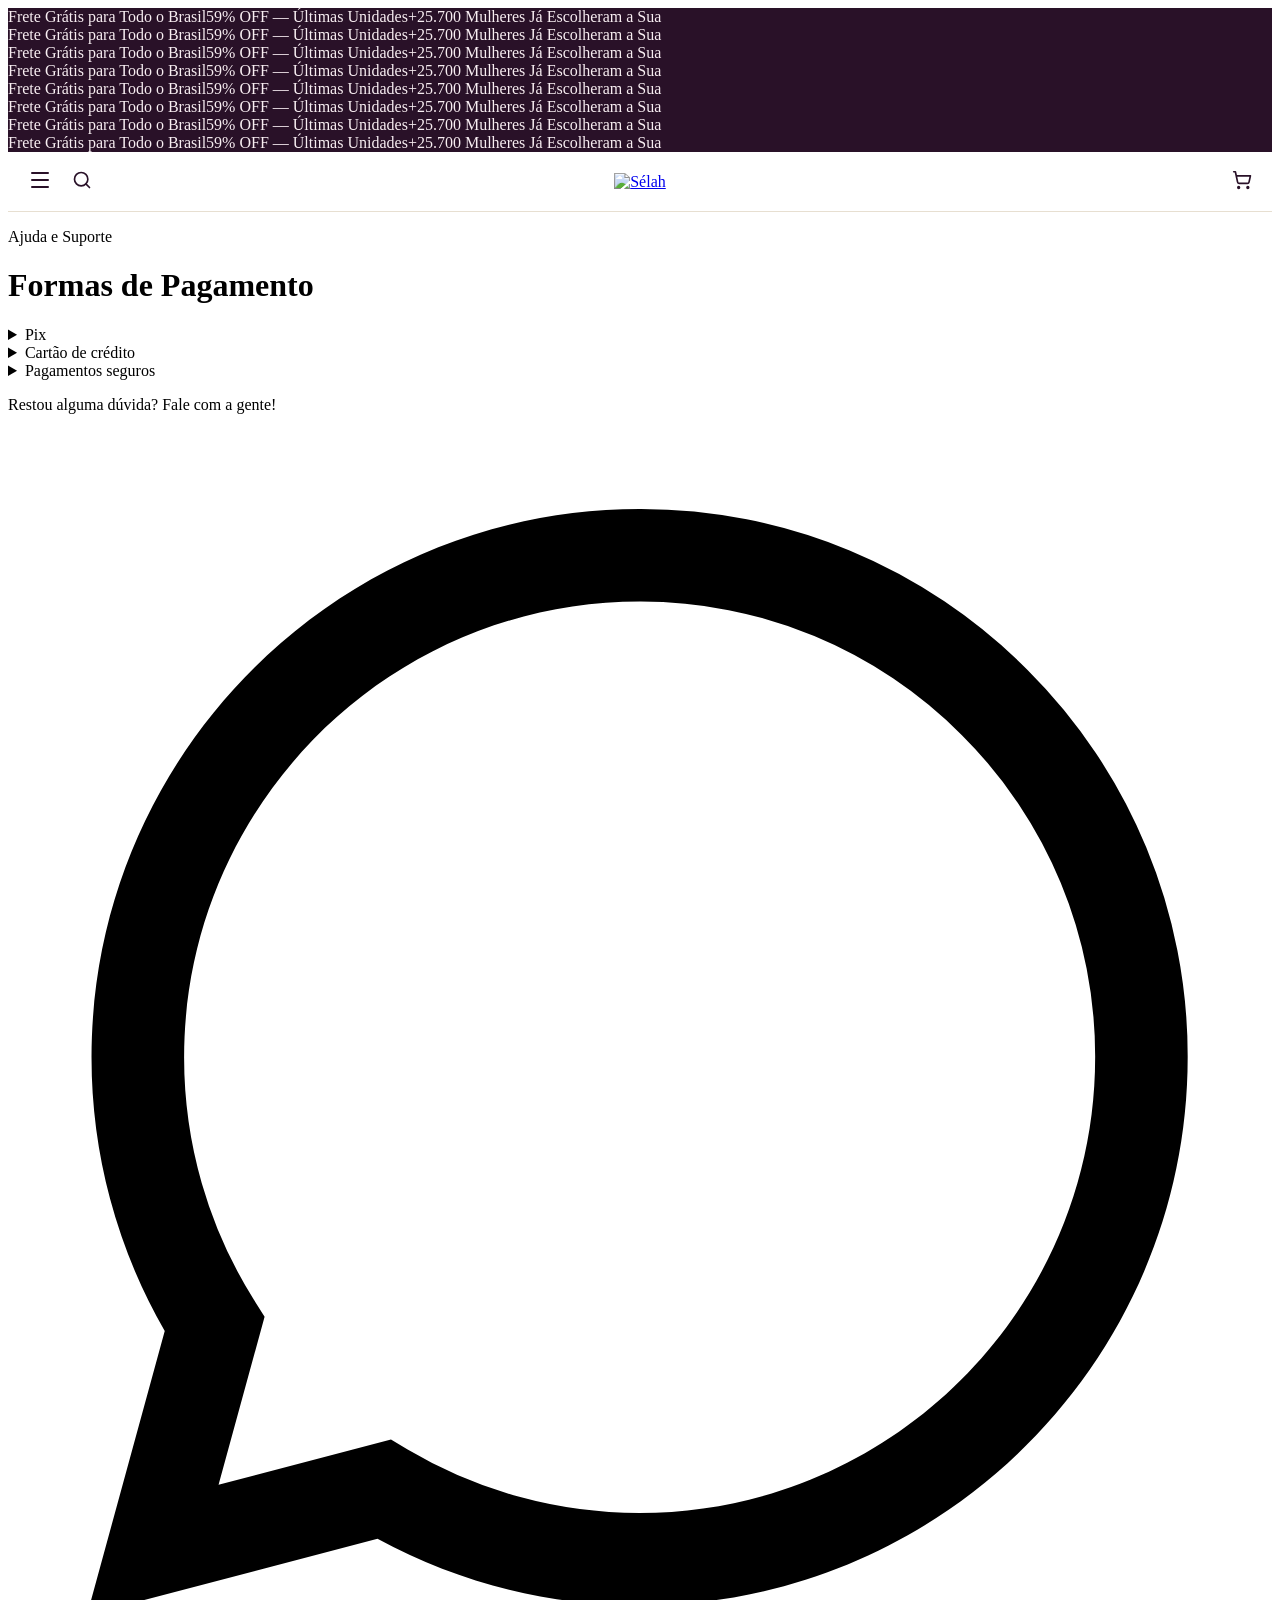
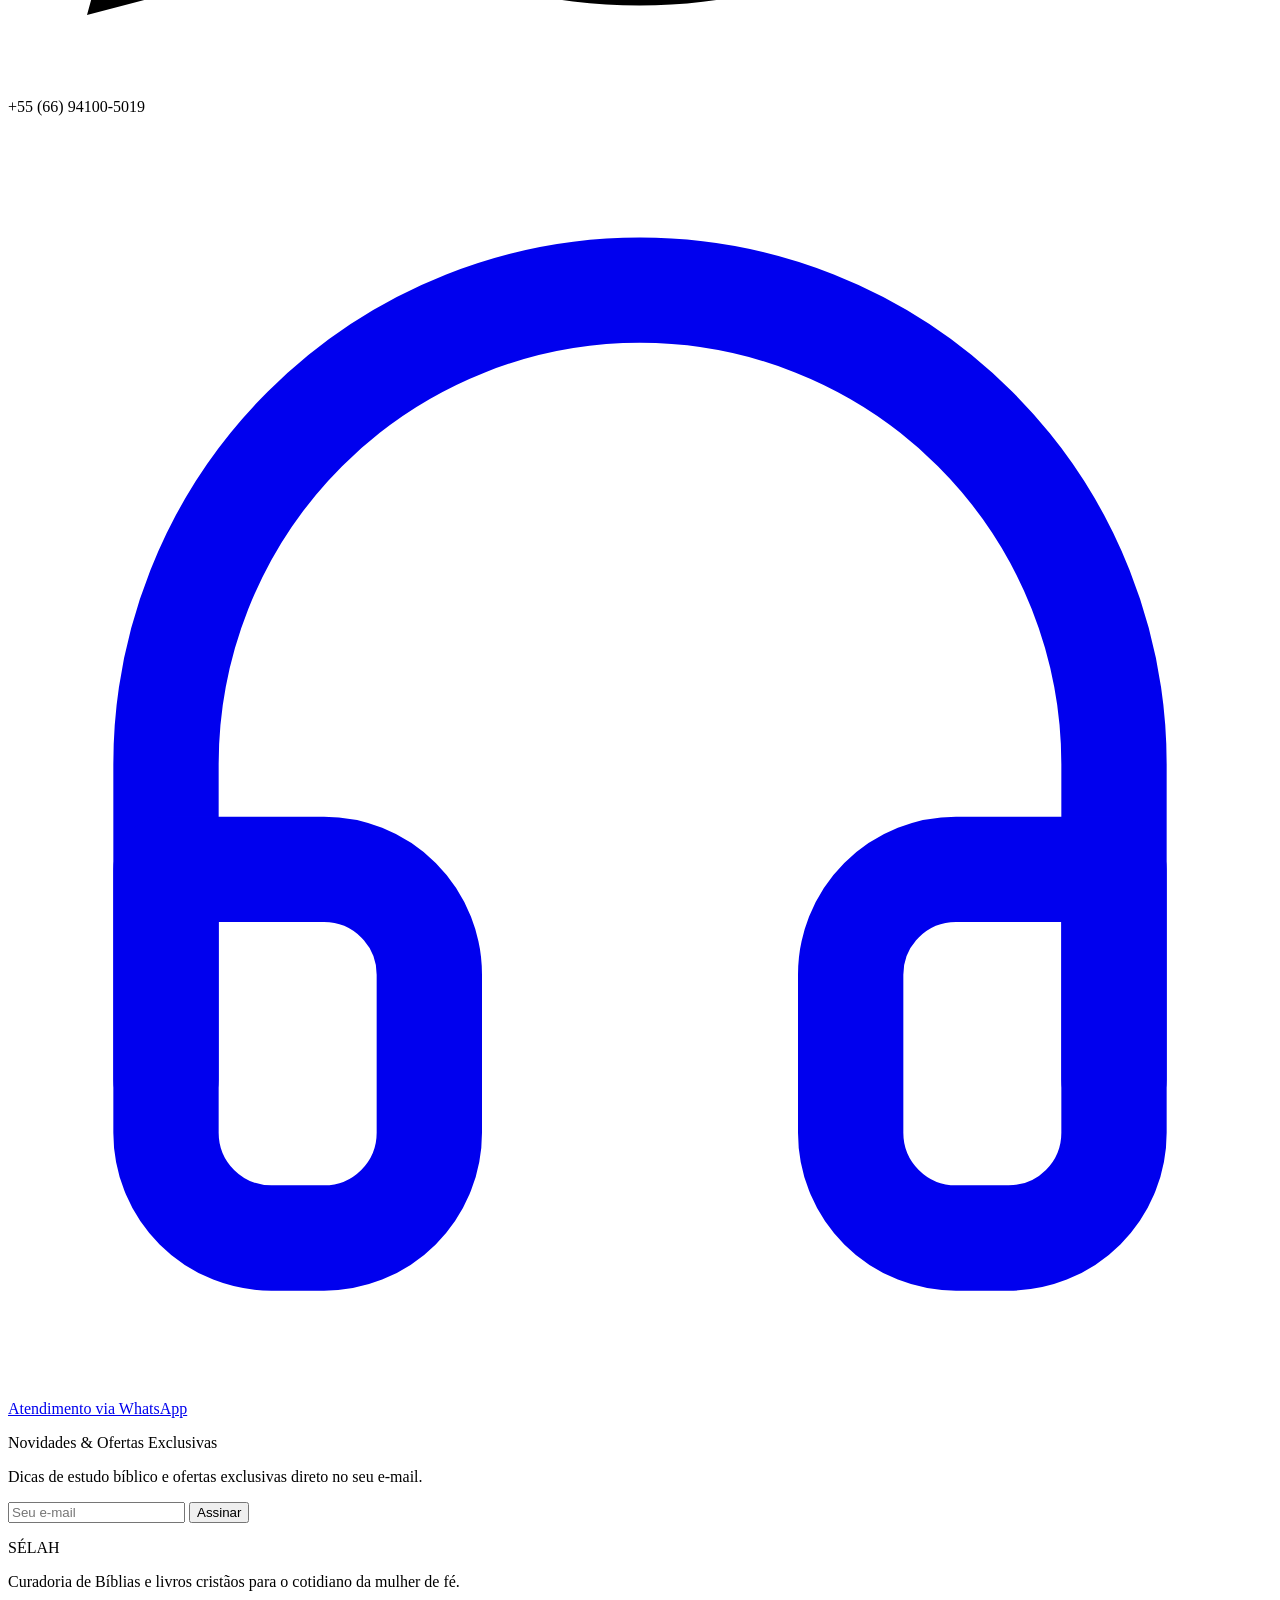
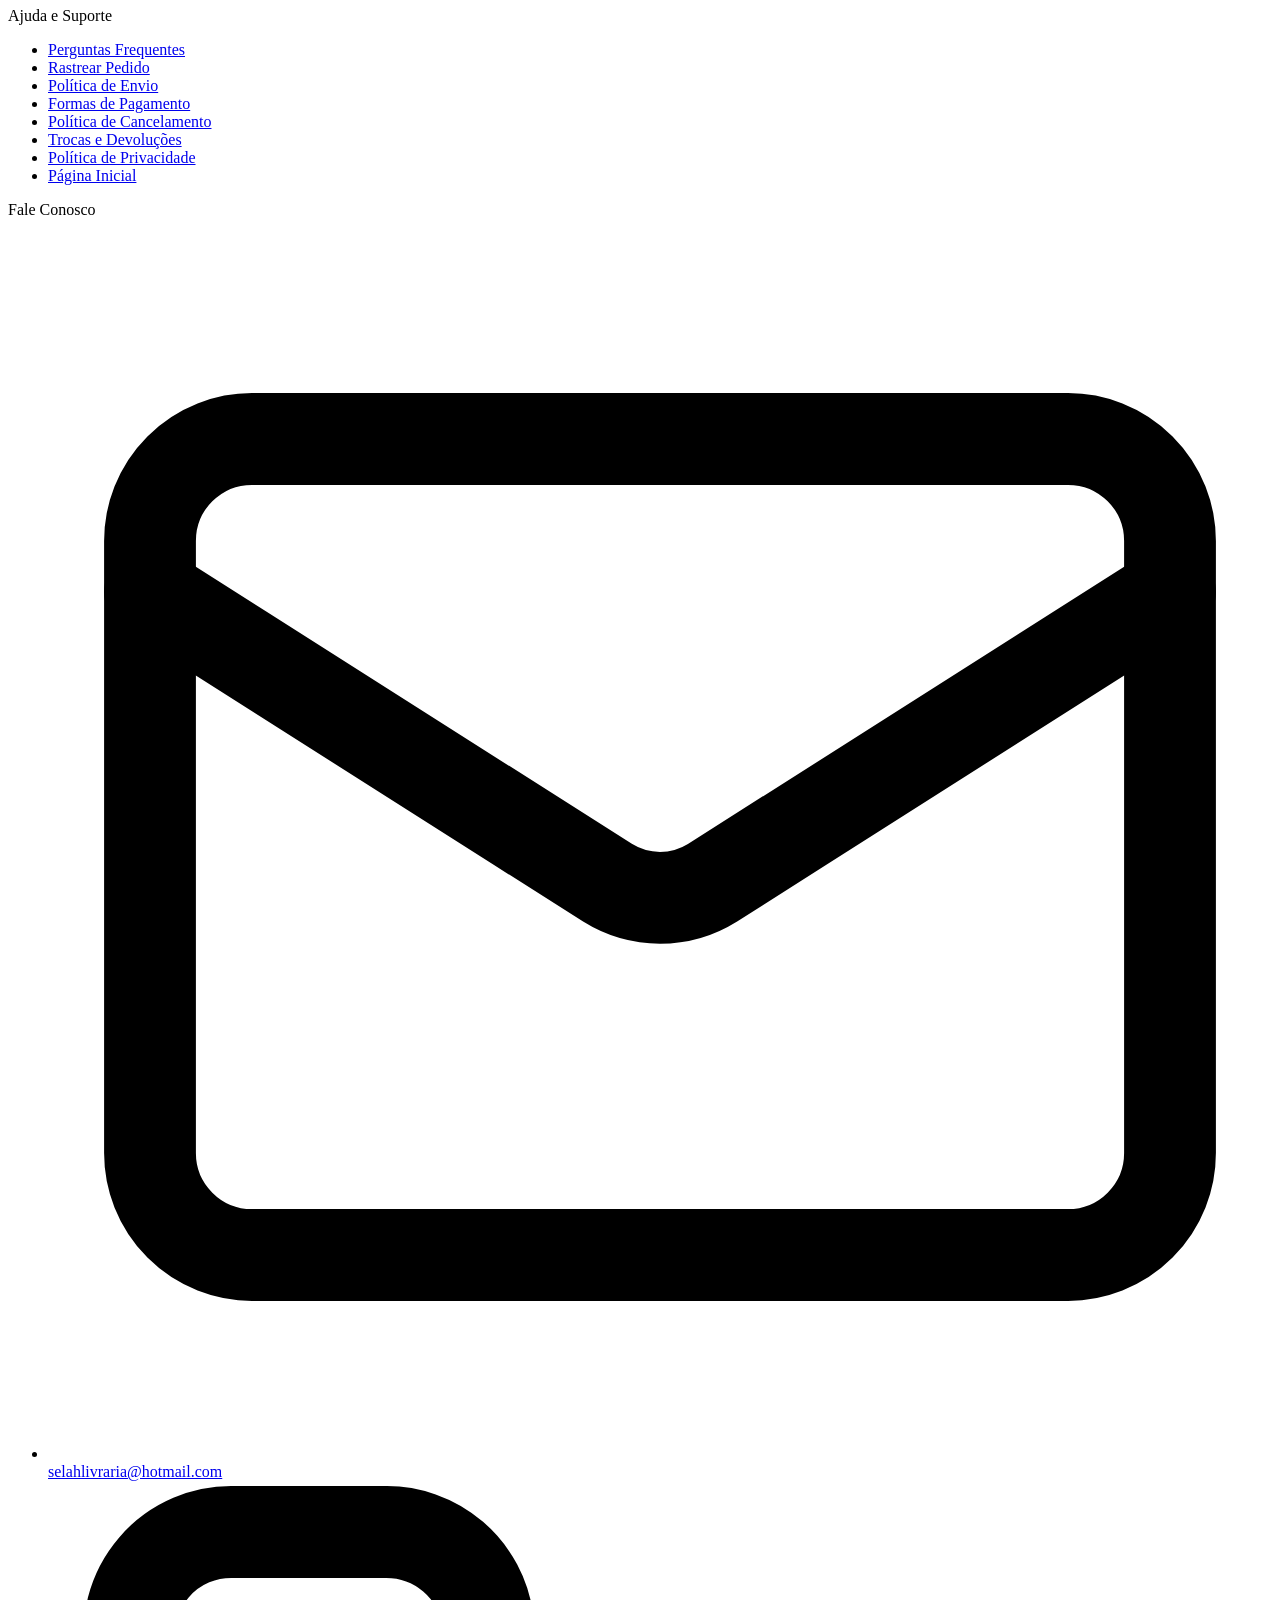
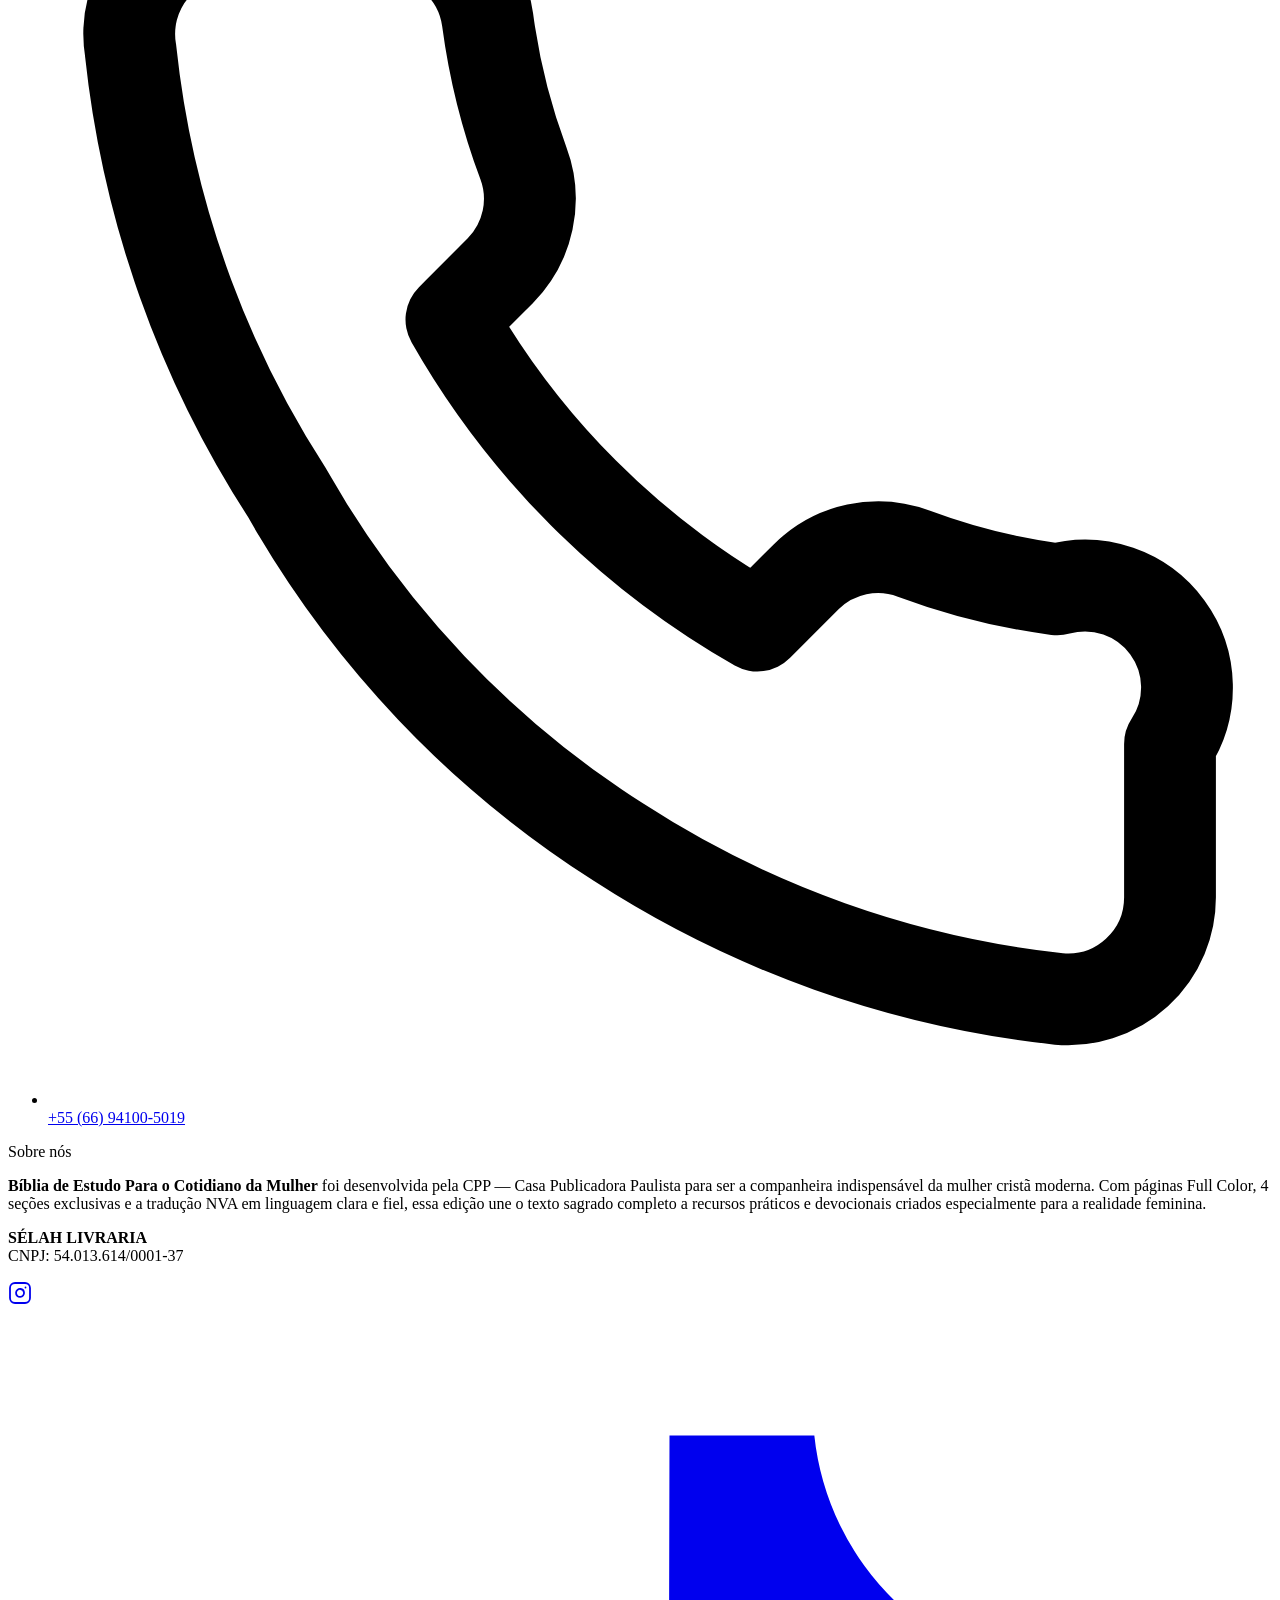
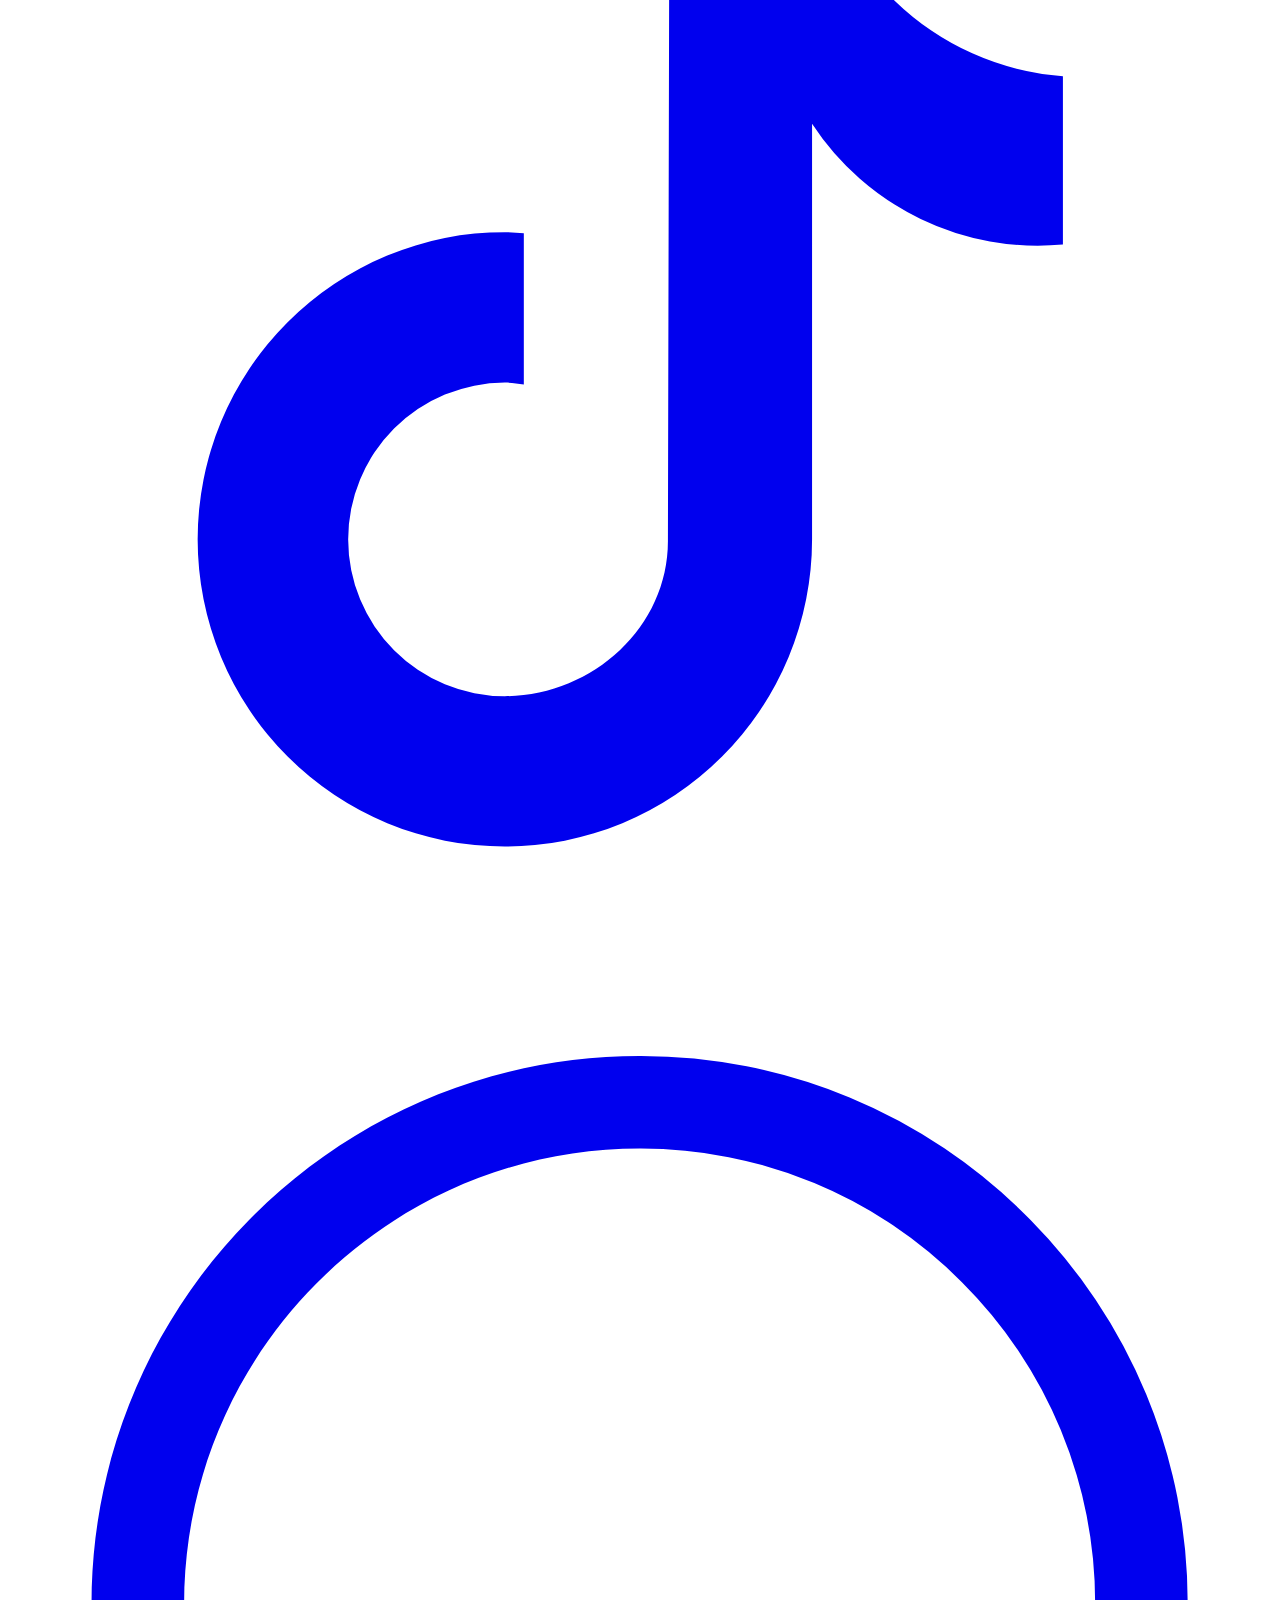
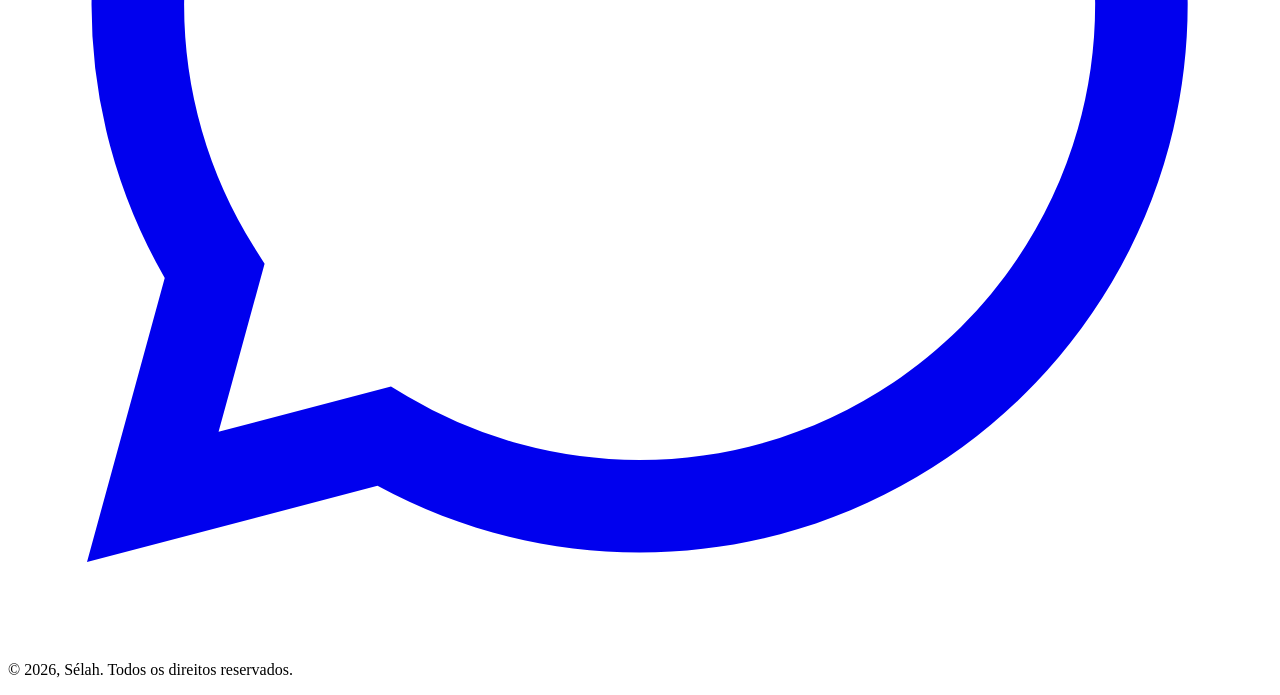
==== formas-pagamento.html @ a6e40df7 "Add files via upload" ====
<!DOCTYPE html>
<html lang="pt-BR">

<head>
  <meta charset="utf-8">
  <meta name="viewport" content="width=device-width, initial-scale=1, maximum-scale=1, user-scalable=no">
  <link rel="stylesheet" href="css/f5fcc142ae9e9986.css" data-precedence="next">
  <link rel="stylesheet" href="css/a6c7f16eb6a8bf47.css" data-precedence="next">
  <link rel="stylesheet" href="css/politicas.css">
  <meta name="theme-color" content="#98218B">
  <title>Formas de Pagamento | Sélah</title>
  <link rel="icon" href="images/icon-light-32x32.png" media="(prefers-color-scheme: light)">
  <link rel="icon" href="images/icon-dark-32x32.png" media="(prefers-color-scheme: dark)">
  <link rel="icon" href="images/icon.svg" type="image/svg+xml">
  <link rel="apple-touch-icon" href="images/apple-icon.png">
</head>

<body class="inter_f24cc0e0-module__s0XHNq__className playfair_display_6ce38315-module__TpZdXG__variable antialiased bg-gray-100">
  <div class="min-h-screen bg-white max-w-[430px] mx-auto">
    <div style="background-color:#291128;color:#F8EEF2" class="overflow-hidden">
      <div class="flex w-max items-center whitespace-nowrap py-2 marquee-scroll">
        <div class="flex items-center whitespace-nowrap" aria-hidden="false"><span class="flex items-center"><span class="px-3 text-sm font-bold">Frete Grátis para Todo o Brasil</span><span style="background-color:#7C3A6D" class="mx-2 h-2 w-2 rounded-full inline-block"></span></span><span class="flex items-center"><span class="px-3 text-sm font-bold">59% OFF — Últimas Unidades</span><span style="background-color:#7C3A6D" class="mx-2 h-2 w-2 rounded-full inline-block"></span></span><span class="flex items-center"><span class="px-3 text-sm font-bold">+25.700 Mulheres Já Escolheram a Sua</span><span style="background-color:#7C3A6D" class="mx-2 h-2 w-2 rounded-full inline-block"></span></span></div>
        <div class="flex items-center whitespace-nowrap" aria-hidden="true"><span class="flex items-center"><span class="px-3 text-sm font-bold">Frete Grátis para Todo o Brasil</span><span style="background-color:#7C3A6D" class="mx-2 h-2 w-2 rounded-full inline-block"></span></span><span class="flex items-center"><span class="px-3 text-sm font-bold">59% OFF — Últimas Unidades</span><span style="background-color:#7C3A6D" class="mx-2 h-2 w-2 rounded-full inline-block"></span></span><span class="flex items-center"><span class="px-3 text-sm font-bold">+25.700 Mulheres Já Escolheram a Sua</span><span style="background-color:#7C3A6D" class="mx-2 h-2 w-2 rounded-full inline-block"></span></span></div>
        <div class="flex items-center whitespace-nowrap" aria-hidden="true"><span class="flex items-center"><span class="px-3 text-sm font-bold">Frete Grátis para Todo o Brasil</span><span style="background-color:#7C3A6D" class="mx-2 h-2 w-2 rounded-full inline-block"></span></span><span class="flex items-center"><span class="px-3 text-sm font-bold">59% OFF — Últimas Unidades</span><span style="background-color:#7C3A6D" class="mx-2 h-2 w-2 rounded-full inline-block"></span></span><span class="flex items-center"><span class="px-3 text-sm font-bold">+25.700 Mulheres Já Escolheram a Sua</span><span style="background-color:#7C3A6D" class="mx-2 h-2 w-2 rounded-full inline-block"></span></span></div>
        <div class="flex items-center whitespace-nowrap" aria-hidden="true"><span class="flex items-center"><span class="px-3 text-sm font-bold">Frete Grátis para Todo o Brasil</span><span style="background-color:#7C3A6D" class="mx-2 h-2 w-2 rounded-full inline-block"></span></span><span class="flex items-center"><span class="px-3 text-sm font-bold">59% OFF — Últimas Unidades</span><span style="background-color:#7C3A6D" class="mx-2 h-2 w-2 rounded-full inline-block"></span></span><span class="flex items-center"><span class="px-3 text-sm font-bold">+25.700 Mulheres Já Escolheram a Sua</span><span style="background-color:#7C3A6D" class="mx-2 h-2 w-2 rounded-full inline-block"></span></span></div>
        <div class="flex items-center whitespace-nowrap" aria-hidden="true"><span class="flex items-center"><span class="px-3 text-sm font-bold">Frete Grátis para Todo o Brasil</span><span style="background-color:#7C3A6D" class="mx-2 h-2 w-2 rounded-full inline-block"></span></span><span class="flex items-center"><span class="px-3 text-sm font-bold">59% OFF — Últimas Unidades</span><span style="background-color:#7C3A6D" class="mx-2 h-2 w-2 rounded-full inline-block"></span></span><span class="flex items-center"><span class="px-3 text-sm font-bold">+25.700 Mulheres Já Escolheram a Sua</span><span style="background-color:#7C3A6D" class="mx-2 h-2 w-2 rounded-full inline-block"></span></span></div>
        <div class="flex items-center whitespace-nowrap" aria-hidden="true"><span class="flex items-center"><span class="px-3 text-sm font-bold">Frete Grátis para Todo o Brasil</span><span style="background-color:#7C3A6D" class="mx-2 h-2 w-2 rounded-full inline-block"></span></span><span class="flex items-center"><span class="px-3 text-sm font-bold">59% OFF — Últimas Unidades</span><span style="background-color:#7C3A6D" class="mx-2 h-2 w-2 rounded-full inline-block"></span></span><span class="flex items-center"><span class="px-3 text-sm font-bold">+25.700 Mulheres Já Escolheram a Sua</span><span style="background-color:#7C3A6D" class="mx-2 h-2 w-2 rounded-full inline-block"></span></span></div>
        <div class="flex items-center whitespace-nowrap" aria-hidden="true"><span class="flex items-center"><span class="px-3 text-sm font-bold">Frete Grátis para Todo o Brasil</span><span style="background-color:#7C3A6D" class="mx-2 h-2 w-2 rounded-full inline-block"></span></span><span class="flex items-center"><span class="px-3 text-sm font-bold">59% OFF — Últimas Unidades</span><span style="background-color:#7C3A6D" class="mx-2 h-2 w-2 rounded-full inline-block"></span></span><span class="flex items-center"><span class="px-3 text-sm font-bold">+25.700 Mulheres Já Escolheram a Sua</span><span style="background-color:#7C3A6D" class="mx-2 h-2 w-2 rounded-full inline-block"></span></span></div>
        <div class="flex items-center whitespace-nowrap" aria-hidden="true"><span class="flex items-center"><span class="px-3 text-sm font-bold">Frete Grátis para Todo o Brasil</span><span style="background-color:#7C3A6D" class="mx-2 h-2 w-2 rounded-full inline-block"></span></span><span class="flex items-center"><span class="px-3 text-sm font-bold">59% OFF — Últimas Unidades</span><span style="background-color:#7C3A6D" class="mx-2 h-2 w-2 rounded-full inline-block"></span></span><span class="flex items-center"><span class="px-3 text-sm font-bold">+25.700 Mulheres Já Escolheram a Sua</span><span style="background-color:#7C3A6D" class="mx-2 h-2 w-2 rounded-full inline-block"></span></span></div>
      </div>
    </div>
    <header style="background-color:#FFFFFF;border-bottom:1px solid #E7DFD1;position:sticky;top:0;z-index:50;">
      <div style="display:grid;grid-template-columns:1fr 1fr 1fr;align-items:center;padding:12px 16px;">
        <div style="display:flex;align-items:center;gap:12px;">
          <button style="padding:4px;background:none;border:none;cursor:pointer;" aria-label="Menu">
            <svg xmlns="http://www.w3.org/2000/svg" width="24" height="24" viewBox="0 0 24 24" fill="none" stroke="#291128" stroke-width="2" stroke-linecap="round" stroke-linejoin="round" aria-hidden="true">
              <path d="M4 5h16"></path><path d="M4 12h16"></path><path d="M4 19h16"></path>
            </svg>
          </button>
          <button style="padding:4px;background:none;border:none;cursor:pointer;" aria-label="Buscar">
            <svg xmlns="http://www.w3.org/2000/svg" width="20" height="20" viewBox="0 0 24 24" fill="none" stroke="#291128" stroke-width="2" stroke-linecap="round" stroke-linejoin="round" aria-hidden="true">
              <path d="m21 21-4.34-4.34"></path><circle cx="11" cy="11" r="8"></circle>
            </svg>
          </button>
        </div>
        <div style="display:flex;justify-content:center;align-items:center;">
          <a href="index.html" aria-label="Sélah — Fé Para Todos os Dias" class="site-logo">
            <img class="site-logo__image" src="images/logo-selah-1-trim.png" alt="Sélah">
          </a>
        </div>
        <div style="display:flex;align-items:center;justify-content:flex-end;gap:12px;">
          <button style="padding:4px;background:none;border:none;cursor:pointer;position:relative;" aria-label="Carrinho">
            <svg xmlns="http://www.w3.org/2000/svg" width="20" height="20" viewBox="0 0 24 24" fill="none" stroke="#291128" stroke-width="2" stroke-linecap="round" stroke-linejoin="round" aria-hidden="true">
              <circle cx="8" cy="21" r="1"></circle><circle cx="19" cy="21" r="1"></circle>
              <path d="M2.05 2.05h2l2.66 12.42a2 2 0 0 0 2 1.58h9.78a2 2 0 0 0 1.95-1.57l1.65-7.43H5.12"></path>
            </svg>
          </button>
        </div>
      </div>
    </header>

    <main class="pol-main">
      <p class="pol-eyebrow">Ajuda e Suporte</p>
      <h1 class="pol-title">Formas de Pagamento</h1>

      <div class="pol-faq__list">
        <details class="pol-faq__item">
          <summary>Pix</summary>
          <p>Pagamento à vista, com <strong>aprovação imediata</strong> e <strong>10% de desconto</strong>.</p>
        </details>
        <details class="pol-faq__item">
          <summary>Cartão de crédito</summary>
          <p>Pagamento <strong>parcelado no cartão de crédito</strong>, com as opções de parcelamento exibidas diretamente no checkout no momento da compra.</p>
        </details>
        <details class="pol-faq__item">
          <summary>Pagamentos seguros</summary>
          <p>Seus dados são protegidos em todas as etapas da compra, <strong>do checkout à confirmação do pedido</strong>.</p>
        </details>
      </div>

      <div class="pol-contact">
        <p class="pol-contact__heading">Restou alguma dúvida? Fale com a gente!</p>
        <p class="pol-contact__sub">
          <svg viewBox="0 0 24 24" fill="currentColor" aria-hidden="true">
            <path d="M19.354 4.552a10.336 10.336 0 0 0-7.36-3.052C6.257 1.5 1.588 6.168 1.586 11.905a10.383 10.383 0 0 0 1.39 5.202L1.5 22.5l5.516-1.447c1.52.83 3.232 1.266 4.973 1.266h.004c5.736 0 10.404-4.668 10.406-10.405a10.342 10.342 0 0 0-3.045-7.362Zm-7.36 16.01h-.004a8.639 8.639 0 0 1-4.402-1.205l-.316-.188-3.274.859.874-3.192-.206-.327a8.626 8.626 0 0 1-1.322-4.603c.002-4.769 3.882-8.649 8.653-8.649a8.59 8.59 0 0 1 6.115 2.537 8.596 8.596 0 0 1 2.53 6.119c-.002 4.769-3.881 8.649-8.649 8.649Z"></path>
          </svg>
          +55 (66) 94100-5019
        </p>
        <a href="https://wa.me/5566941005019" target="_blank" rel="noopener noreferrer" class="pol-contact__btn">
          <svg viewBox="0 0 24 24" fill="none" stroke="currentColor" stroke-width="2" stroke-linecap="round" stroke-linejoin="round" aria-hidden="true">
            <path d="M3 18v-6a9 9 0 0 1 18 0v6"></path>
            <path d="M21 19a2 2 0 0 1-2 2h-1a2 2 0 0 1-2-2v-3a2 2 0 0 1 2-2h3zM3 19a2 2 0 0 0 2 2h1a2 2 0 0 0 2-2v-3a2 2 0 0 0-2-2H3z"></path>
          </svg>
          Atendimento via WhatsApp
        </a>
      </div>
    </main>

    <footer class="pb-24 site-footer">
      <div class="px-4 site-footer__inner">
        <div class="site-footer__newsletter">
          <div class="site-footer__newsletter-inner">
            <div class="site-footer__newsletter-text">
              <p class="site-footer__newsletter-title">Novidades &amp; Ofertas Exclusivas</p>
              <p class="site-footer__newsletter-sub">Dicas de estudo bíblico e ofertas exclusivas direto no seu e-mail.</p>
            </div>
            <form class="site-footer__newsletter-form" onsubmit="return false;">
              <div class="site-footer__newsletter-field">
                <input id="footer-email" type="email" placeholder="Seu e-mail" autocomplete="email" required
                  class="site-footer__newsletter-input">
                <button type="submit" class="site-footer__newsletter-button" aria-label="Assinar">Assinar</button>
              </div>
            </form>
          </div>
        </div>
        <div class="py-8 border-b border-white/10 site-footer__section site-footer__brand" inert aria-disabled="true">
          <p class="font-bold mb-3">SÉLAH</p>
          <p class="text-sm">Curadoria de Bíblias e livros cristãos para o cotidiano da mulher de fé.</p>
        </div>
        <div class="py-8 border-b border-white/10 site-footer__section site-footer__help">
          <p class="font-bold mb-4">Ajuda e Suporte</p>
          <ul class="space-y-3 text-sm text-white">
            <li><a href="index.html#product-faq" class="inline-block transition-colors">Perguntas Frequentes</a></li>
            <li><a href="rastrear-pedido.html" class="inline-block transition-colors">Rastrear Pedido</a></li>
            <li><a href="politica-frete.html" class="inline-block transition-colors">Política de Envio</a></li>
            <li><a href="formas-pagamento.html" class="inline-block transition-colors">Formas de Pagamento</a></li>
            <li><a href="politica-cancelamento.html" class="inline-block transition-colors">Política de Cancelamento</a></li>
            <li><a href="politica-devolucao.html" class="inline-block transition-colors">Trocas e Devoluções</a></li>
            <li><a href="politica-privacidade.html" class="inline-block transition-colors">Política de Privacidade</a></li>
            <li><a href="index.html" class="inline-block transition-colors">Página Inicial</a></li>
          </ul>
        </div>
        <div class="py-8 border-b border-white/10 site-footer__section site-footer__contact" inert aria-disabled="true">
          <p class="font-bold mb-4">Fale Conosco</p>
          <ul class="space-y-3 text-sm text-white">
            <li class="flex items-center gap-2"><svg class="w-4 h-4 flex-shrink-0 text-white" viewBox="0 0 24 24"
                fill="none" stroke="currentColor" stroke-width="1.8" stroke-linecap="round" stroke-linejoin="round">
                <rect width="20" height="16" x="2" y="4" rx="2"></rect>
                <path d="m22 7-8.97 5.7a1.94 1.94 0 0 1-2.06 0L2 7"></path>
              </svg><a href="mailto:selahlivraria@hotmail.com"
                class="hover:text-white transition-colors">selahlivraria@hotmail.com</a></li>
            <li class="flex items-center gap-2"><svg class="w-4 h-4 flex-shrink-0 text-white" viewBox="0 0 24 24"
                fill="none" stroke="currentColor" stroke-width="1.8" stroke-linecap="round" stroke-linejoin="round">
                <path
                  d="M22 16.92v3a2 2 0 0 1-2.18 2 19.79 19.79 0 0 1-8.63-3.07A19.5 19.5 0 0 1 4.69 12a19.79 19.79 0 0 1-3.07-8.67A2 2 0 0 1 3.62 1h3a2 2 0 0 1 2 1.72c.127.96.361 1.903.7 2.81a2 2 0 0 1-.45 2.11L7.91 8.6a16 16 0 0 0 6 6l.96-.96a2 2 0 0 1 2.11-.45c.907.339 1.85.573 2.81.7A2 2 0 0 1 22 16.92Z">
                </path>
              </svg><a href="tel:+5566941005019" class="hover:text-white transition-colors">+55 (66) 94100-5019</a></li>
          </ul>
        </div>
        <div class="py-8 border-b border-white/10 site-footer__section site-footer__about" inert aria-disabled="true">
          <p class="font-bold mb-4">Sobre nós</p>
          <div class="text-sm text-white leading-relaxed">
            <p><strong class="text-white">Bíblia de Estudo Para o Cotidiano da Mulher</strong> foi desenvolvida pela CPP — Casa Publicadora Paulista para ser a companheira indispensável da mulher cristã moderna. Com páginas Full Color, 4 seções exclusivas e a tradução NVA em linguagem clara e fiel, essa edição une o texto sagrado completo a recursos práticos e devocionais criados especialmente para a realidade feminina.
            </p>
          </div>
        </div>
        <div class="py-8 border-b border-white/10 site-footer__section site-footer__legal" inert aria-disabled="true">
          <div class="text-sm text-white leading-relaxed space-y-3">
            <p><strong class="text-white">SÉLAH LIVRARIA</strong><br>CNPJ: 54.013.614/0001-37</p>
          </div>
        </div>
        <div class="py-8 space-y-6 site-footer__section site-footer__bottom" inert aria-disabled="true">
          <div class="flex items-center gap-5 site-footer__social"><a href="#" target="_blank" rel="noopener noreferrer"
              aria-label="Seguir em Instagram" class="text-white hover:text-white transition-colors"><svg
                xmlns="http://www.w3.org/2000/svg" width="24" height="24" viewBox="0 0 24 24" fill="none"
                stroke="currentColor" stroke-width="1.8" stroke-linecap="round" stroke-linejoin="round"
                class="lucide lucide-instagram w-[27px] h-[27px]" aria-hidden="true">
                <rect width="20" height="20" x="2" y="2" rx="5" ry="5"></rect>
                <path d="M16 11.37A4 4 0 1 1 12.63 8 4 4 0 0 1 16 11.37z"></path>
                <line x1="17.5" x2="17.51" y1="6.5" y2="6.5"></line>
              </svg></a><a href="#" target="_blank" rel="noopener noreferrer" aria-label="Seguir em TikTok"
              class="text-white hover:text-white transition-colors"><svg class="w-[27px] h-[27px]"
                viewBox="0 0 24 24" fill="currentColor">
                <path
                  d="M20.027 10.168a5.125 5.125 0 0 1-4.76-2.294v7.893a5.833 5.833 0 1 1-5.834-5.834c.122 0 .241.011.361.019v2.874c-.12-.014-.237-.036-.36-.036a2.977 2.977 0 0 0 0 5.954c1.644 0 3.096-1.295 3.096-2.94L12.56 2.4h2.75a5.122 5.122 0 0 0 4.72 4.573v3.195">
                </path>
              </svg></a><a href="#" target="_blank" rel="noopener noreferrer" aria-label="Seguir em WhatsApp"
              class="text-white hover:text-white transition-colors"><svg class="w-[27px] h-[27px]"
                viewBox="0 0 24 24" fill="currentColor">
                <path
                  d="M19.354 4.552a10.336 10.336 0 0 0-7.36-3.052C6.257 1.5 1.588 6.168 1.586 11.905a10.383 10.383 0 0 0 1.39 5.202L1.5 22.5l5.516-1.447c1.52.83 3.232 1.266 4.973 1.266h.004c5.736 0 10.404-4.668 10.406-10.405a10.342 10.342 0 0 0-3.045-7.362Zm-7.36 16.01h-.004a8.639 8.639 0 0 1-4.402-1.205l-.316-.188-3.274.859.874-3.192-.206-.327a8.626 8.626 0 0 1-1.322-4.603c.002-4.769 3.882-8.649 8.653-8.649a8.59 8.59 0 0 1 6.115 2.537 8.596 8.596 0 0 1 2.53 6.119c-.002 4.769-3.881 8.649-8.649 8.649Z">
                </path>
              </svg></a></div>
          <p class="text-sm text-white">© 2026, Sélah. Todos os direitos reservados.</p>
        </div>
      </div>
    </footer>
  </div>
  <script src="js/politicas.js"></script>
<script type="module" src="https://static.cloudflareinsights.com/beacon.min.js/v31edd6df95cf4e85bb4c19e7a9bdbcba1788362987495" integrity="sha512-iIg7k2xntmwu6/uSb5tpc/hySgZc4eoL31yB29W6tJFo2akwjPWcEqnCEdJvGexCL0KEQwVYv5BlowfhVz26hg==" data-cf-beacon='{"version":"2024.11.0","token":"9e795de3059e4f17a256465e2545e3fc","r":1,"spa":2}' crossorigin="anonymous"></script>
</body>

</html>
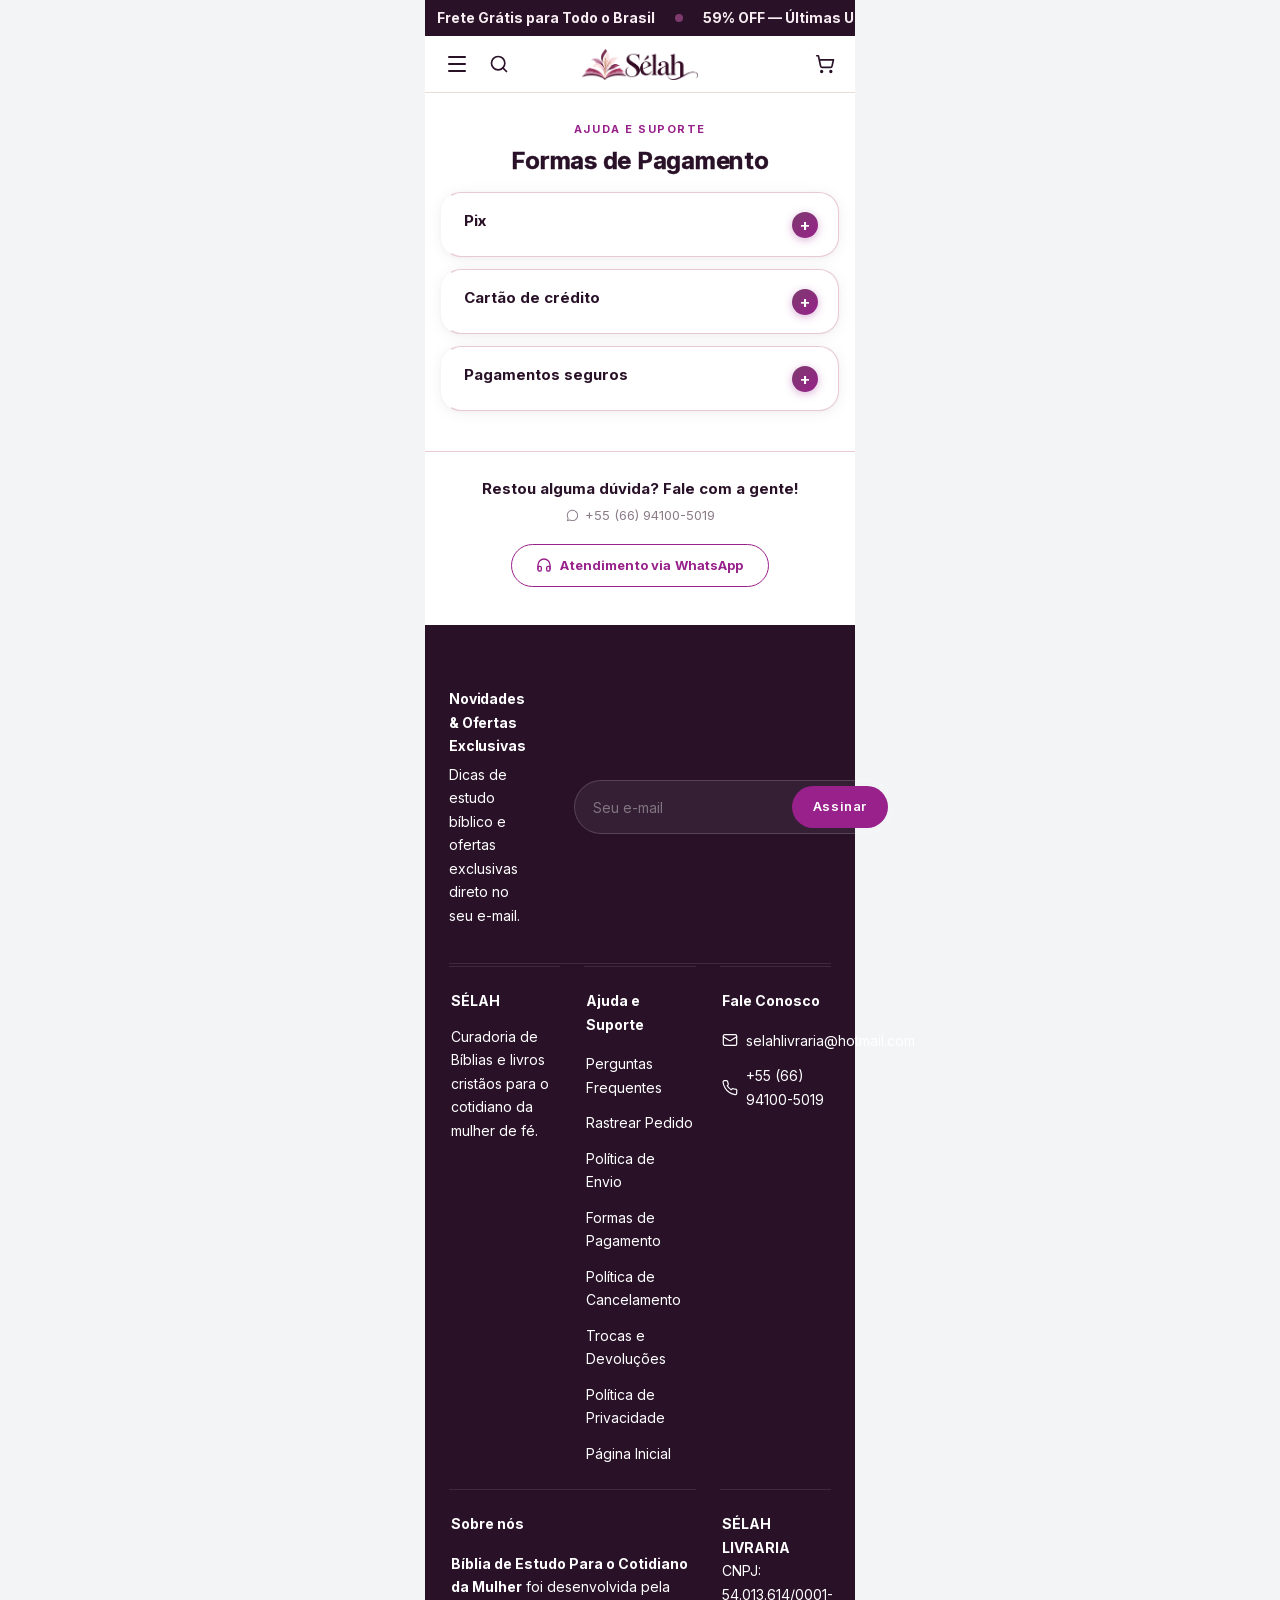
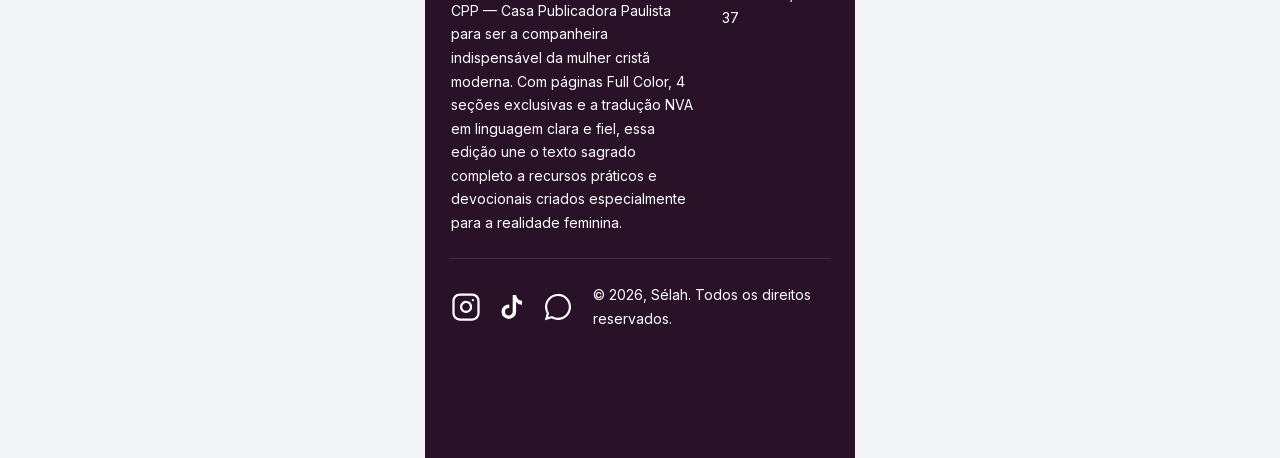
==== commit c7fed0d5: "Site inicial: landing page da Biblia de Estudo Para o Cotidiano da Mulher Co-Authored-By: Claude Son" ====
--- a/formas-pagamento.html
+++ b/formas-pagamento.html
@@ -1,193 +1,193 @@
-<!DOCTYPE html>
-<html lang="pt-BR">
-
-<head>
-  <meta charset="utf-8">
-  <meta name="viewport" content="width=device-width, initial-scale=1, maximum-scale=1, user-scalable=no">
-  <link rel="stylesheet" href="css/f5fcc142ae9e9986.css" data-precedence="next">
-  <link rel="stylesheet" href="css/a6c7f16eb6a8bf47.css" data-precedence="next">
-  <link rel="stylesheet" href="css/politicas.css">
-  <meta name="theme-color" content="#98218B">
-  <title>Formas de Pagamento | Sélah</title>
-  <link rel="icon" href="images/icon-light-32x32.png" media="(prefers-color-scheme: light)">
-  <link rel="icon" href="images/icon-dark-32x32.png" media="(prefers-color-scheme: dark)">
-  <link rel="icon" href="images/icon.svg" type="image/svg+xml">
-  <link rel="apple-touch-icon" href="images/apple-icon.png">
-</head>
-
-<body class="inter_f24cc0e0-module__s0XHNq__className playfair_display_6ce38315-module__TpZdXG__variable antialiased bg-gray-100">
-  <div class="min-h-screen bg-white max-w-[430px] mx-auto">
-    <div style="background-color:#291128;color:#F8EEF2" class="overflow-hidden">
-      <div class="flex w-max items-center whitespace-nowrap py-2 marquee-scroll">
-        <div class="flex items-center whitespace-nowrap" aria-hidden="false"><span class="flex items-center"><span class="px-3 text-sm font-bold">Frete Grátis para Todo o Brasil</span><span style="background-color:#7C3A6D" class="mx-2 h-2 w-2 rounded-full inline-block"></span></span><span class="flex items-center"><span class="px-3 text-sm font-bold">59% OFF — Últimas Unidades</span><span style="background-color:#7C3A6D" class="mx-2 h-2 w-2 rounded-full inline-block"></span></span><span class="flex items-center"><span class="px-3 text-sm font-bold">+25.700 Mulheres Já Escolheram a Sua</span><span style="background-color:#7C3A6D" class="mx-2 h-2 w-2 rounded-full inline-block"></span></span></div>
-        <div class="flex items-center whitespace-nowrap" aria-hidden="true"><span class="flex items-center"><span class="px-3 text-sm font-bold">Frete Grátis para Todo o Brasil</span><span style="background-color:#7C3A6D" class="mx-2 h-2 w-2 rounded-full inline-block"></span></span><span class="flex items-center"><span class="px-3 text-sm font-bold">59% OFF — Últimas Unidades</span><span style="background-color:#7C3A6D" class="mx-2 h-2 w-2 rounded-full inline-block"></span></span><span class="flex items-center"><span class="px-3 text-sm font-bold">+25.700 Mulheres Já Escolheram a Sua</span><span style="background-color:#7C3A6D" class="mx-2 h-2 w-2 rounded-full inline-block"></span></span></div>
-        <div class="flex items-center whitespace-nowrap" aria-hidden="true"><span class="flex items-center"><span class="px-3 text-sm font-bold">Frete Grátis para Todo o Brasil</span><span style="background-color:#7C3A6D" class="mx-2 h-2 w-2 rounded-full inline-block"></span></span><span class="flex items-center"><span class="px-3 text-sm font-bold">59% OFF — Últimas Unidades</span><span style="background-color:#7C3A6D" class="mx-2 h-2 w-2 rounded-full inline-block"></span></span><span class="flex items-center"><span class="px-3 text-sm font-bold">+25.700 Mulheres Já Escolheram a Sua</span><span style="background-color:#7C3A6D" class="mx-2 h-2 w-2 rounded-full inline-block"></span></span></div>
-        <div class="flex items-center whitespace-nowrap" aria-hidden="true"><span class="flex items-center"><span class="px-3 text-sm font-bold">Frete Grátis para Todo o Brasil</span><span style="background-color:#7C3A6D" class="mx-2 h-2 w-2 rounded-full inline-block"></span></span><span class="flex items-center"><span class="px-3 text-sm font-bold">59% OFF — Últimas Unidades</span><span style="background-color:#7C3A6D" class="mx-2 h-2 w-2 rounded-full inline-block"></span></span><span class="flex items-center"><span class="px-3 text-sm font-bold">+25.700 Mulheres Já Escolheram a Sua</span><span style="background-color:#7C3A6D" class="mx-2 h-2 w-2 rounded-full inline-block"></span></span></div>
-        <div class="flex items-center whitespace-nowrap" aria-hidden="true"><span class="flex items-center"><span class="px-3 text-sm font-bold">Frete Grátis para Todo o Brasil</span><span style="background-color:#7C3A6D" class="mx-2 h-2 w-2 rounded-full inline-block"></span></span><span class="flex items-center"><span class="px-3 text-sm font-bold">59% OFF — Últimas Unidades</span><span style="background-color:#7C3A6D" class="mx-2 h-2 w-2 rounded-full inline-block"></span></span><span class="flex items-center"><span class="px-3 text-sm font-bold">+25.700 Mulheres Já Escolheram a Sua</span><span style="background-color:#7C3A6D" class="mx-2 h-2 w-2 rounded-full inline-block"></span></span></div>
-        <div class="flex items-center whitespace-nowrap" aria-hidden="true"><span class="flex items-center"><span class="px-3 text-sm font-bold">Frete Grátis para Todo o Brasil</span><span style="background-color:#7C3A6D" class="mx-2 h-2 w-2 rounded-full inline-block"></span></span><span class="flex items-center"><span class="px-3 text-sm font-bold">59% OFF — Últimas Unidades</span><span style="background-color:#7C3A6D" class="mx-2 h-2 w-2 rounded-full inline-block"></span></span><span class="flex items-center"><span class="px-3 text-sm font-bold">+25.700 Mulheres Já Escolheram a Sua</span><span style="background-color:#7C3A6D" class="mx-2 h-2 w-2 rounded-full inline-block"></span></span></div>
-        <div class="flex items-center whitespace-nowrap" aria-hidden="true"><span class="flex items-center"><span class="px-3 text-sm font-bold">Frete Grátis para Todo o Brasil</span><span style="background-color:#7C3A6D" class="mx-2 h-2 w-2 rounded-full inline-block"></span></span><span class="flex items-center"><span class="px-3 text-sm font-bold">59% OFF — Últimas Unidades</span><span style="background-color:#7C3A6D" class="mx-2 h-2 w-2 rounded-full inline-block"></span></span><span class="flex items-center"><span class="px-3 text-sm font-bold">+25.700 Mulheres Já Escolheram a Sua</span><span style="background-color:#7C3A6D" class="mx-2 h-2 w-2 rounded-full inline-block"></span></span></div>
-        <div class="flex items-center whitespace-nowrap" aria-hidden="true"><span class="flex items-center"><span class="px-3 text-sm font-bold">Frete Grátis para Todo o Brasil</span><span style="background-color:#7C3A6D" class="mx-2 h-2 w-2 rounded-full inline-block"></span></span><span class="flex items-center"><span class="px-3 text-sm font-bold">59% OFF — Últimas Unidades</span><span style="background-color:#7C3A6D" class="mx-2 h-2 w-2 rounded-full inline-block"></span></span><span class="flex items-center"><span class="px-3 text-sm font-bold">+25.700 Mulheres Já Escolheram a Sua</span><span style="background-color:#7C3A6D" class="mx-2 h-2 w-2 rounded-full inline-block"></span></span></div>
-      </div>
-    </div>
-    <header style="background-color:#FFFFFF;border-bottom:1px solid #E7DFD1;position:sticky;top:0;z-index:50;">
-      <div style="display:grid;grid-template-columns:1fr 1fr 1fr;align-items:center;padding:12px 16px;">
-        <div style="display:flex;align-items:center;gap:12px;">
-          <button style="padding:4px;background:none;border:none;cursor:pointer;" aria-label="Menu">
-            <svg xmlns="http://www.w3.org/2000/svg" width="24" height="24" viewBox="0 0 24 24" fill="none" stroke="#291128" stroke-width="2" stroke-linecap="round" stroke-linejoin="round" aria-hidden="true">
-              <path d="M4 5h16"></path><path d="M4 12h16"></path><path d="M4 19h16"></path>
-            </svg>
-          </button>
-          <button style="padding:4px;background:none;border:none;cursor:pointer;" aria-label="Buscar">
-            <svg xmlns="http://www.w3.org/2000/svg" width="20" height="20" viewBox="0 0 24 24" fill="none" stroke="#291128" stroke-width="2" stroke-linecap="round" stroke-linejoin="round" aria-hidden="true">
-              <path d="m21 21-4.34-4.34"></path><circle cx="11" cy="11" r="8"></circle>
-            </svg>
-          </button>
-        </div>
-        <div style="display:flex;justify-content:center;align-items:center;">
-          <a href="index.html" aria-label="Sélah — Fé Para Todos os Dias" class="site-logo">
-            <img class="site-logo__image" src="images/logo-selah-1-trim.png" alt="Sélah">
-          </a>
-        </div>
-        <div style="display:flex;align-items:center;justify-content:flex-end;gap:12px;">
-          <button style="padding:4px;background:none;border:none;cursor:pointer;position:relative;" aria-label="Carrinho">
-            <svg xmlns="http://www.w3.org/2000/svg" width="20" height="20" viewBox="0 0 24 24" fill="none" stroke="#291128" stroke-width="2" stroke-linecap="round" stroke-linejoin="round" aria-hidden="true">
-              <circle cx="8" cy="21" r="1"></circle><circle cx="19" cy="21" r="1"></circle>
-              <path d="M2.05 2.05h2l2.66 12.42a2 2 0 0 0 2 1.58h9.78a2 2 0 0 0 1.95-1.57l1.65-7.43H5.12"></path>
-            </svg>
-          </button>
-        </div>
-      </div>
-    </header>
-
-    <main class="pol-main">
-      <p class="pol-eyebrow">Ajuda e Suporte</p>
-      <h1 class="pol-title">Formas de Pagamento</h1>
-
-      <div class="pol-faq__list">
-        <details class="pol-faq__item">
-          <summary>Pix</summary>
-          <p>Pagamento à vista, com <strong>aprovação imediata</strong> e <strong>10% de desconto</strong>.</p>
-        </details>
-        <details class="pol-faq__item">
-          <summary>Cartão de crédito</summary>
-          <p>Pagamento <strong>parcelado no cartão de crédito</strong>, com as opções de parcelamento exibidas diretamente no checkout no momento da compra.</p>
-        </details>
-        <details class="pol-faq__item">
-          <summary>Pagamentos seguros</summary>
-          <p>Seus dados são protegidos em todas as etapas da compra, <strong>do checkout à confirmação do pedido</strong>.</p>
-        </details>
-      </div>
-
-      <div class="pol-contact">
-        <p class="pol-contact__heading">Restou alguma dúvida? Fale com a gente!</p>
-        <p class="pol-contact__sub">
-          <svg viewBox="0 0 24 24" fill="currentColor" aria-hidden="true">
-            <path d="M19.354 4.552a10.336 10.336 0 0 0-7.36-3.052C6.257 1.5 1.588 6.168 1.586 11.905a10.383 10.383 0 0 0 1.39 5.202L1.5 22.5l5.516-1.447c1.52.83 3.232 1.266 4.973 1.266h.004c5.736 0 10.404-4.668 10.406-10.405a10.342 10.342 0 0 0-3.045-7.362Zm-7.36 16.01h-.004a8.639 8.639 0 0 1-4.402-1.205l-.316-.188-3.274.859.874-3.192-.206-.327a8.626 8.626 0 0 1-1.322-4.603c.002-4.769 3.882-8.649 8.653-8.649a8.59 8.59 0 0 1 6.115 2.537 8.596 8.596 0 0 1 2.53 6.119c-.002 4.769-3.881 8.649-8.649 8.649Z"></path>
-          </svg>
-          +55 (66) 94100-5019
-        </p>
-        <a href="https://wa.me/5566941005019" target="_blank" rel="noopener noreferrer" class="pol-contact__btn">
-          <svg viewBox="0 0 24 24" fill="none" stroke="currentColor" stroke-width="2" stroke-linecap="round" stroke-linejoin="round" aria-hidden="true">
-            <path d="M3 18v-6a9 9 0 0 1 18 0v6"></path>
-            <path d="M21 19a2 2 0 0 1-2 2h-1a2 2 0 0 1-2-2v-3a2 2 0 0 1 2-2h3zM3 19a2 2 0 0 0 2 2h1a2 2 0 0 0 2-2v-3a2 2 0 0 0-2-2H3z"></path>
-          </svg>
-          Atendimento via WhatsApp
-        </a>
-      </div>
-    </main>
-
-    <footer class="pb-24 site-footer">
-      <div class="px-4 site-footer__inner">
-        <div class="site-footer__newsletter">
-          <div class="site-footer__newsletter-inner">
-            <div class="site-footer__newsletter-text">
-              <p class="site-footer__newsletter-title">Novidades &amp; Ofertas Exclusivas</p>
-              <p class="site-footer__newsletter-sub">Dicas de estudo bíblico e ofertas exclusivas direto no seu e-mail.</p>
-            </div>
-            <form class="site-footer__newsletter-form" onsubmit="return false;">
-              <div class="site-footer__newsletter-field">
-                <input id="footer-email" type="email" placeholder="Seu e-mail" autocomplete="email" required
-                  class="site-footer__newsletter-input">
-                <button type="submit" class="site-footer__newsletter-button" aria-label="Assinar">Assinar</button>
-              </div>
-            </form>
-          </div>
-        </div>
-        <div class="py-8 border-b border-white/10 site-footer__section site-footer__brand" inert aria-disabled="true">
-          <p class="font-bold mb-3">SÉLAH</p>
-          <p class="text-sm">Curadoria de Bíblias e livros cristãos para o cotidiano da mulher de fé.</p>
-        </div>
-        <div class="py-8 border-b border-white/10 site-footer__section site-footer__help">
-          <p class="font-bold mb-4">Ajuda e Suporte</p>
-          <ul class="space-y-3 text-sm text-white">
-            <li><a href="index.html#product-faq" class="inline-block transition-colors">Perguntas Frequentes</a></li>
-            <li><a href="rastrear-pedido.html" class="inline-block transition-colors">Rastrear Pedido</a></li>
-            <li><a href="politica-frete.html" class="inline-block transition-colors">Política de Envio</a></li>
-            <li><a href="formas-pagamento.html" class="inline-block transition-colors">Formas de Pagamento</a></li>
-            <li><a href="politica-cancelamento.html" class="inline-block transition-colors">Política de Cancelamento</a></li>
-            <li><a href="politica-devolucao.html" class="inline-block transition-colors">Trocas e Devoluções</a></li>
-            <li><a href="politica-privacidade.html" class="inline-block transition-colors">Política de Privacidade</a></li>
-            <li><a href="index.html" class="inline-block transition-colors">Página Inicial</a></li>
-          </ul>
-        </div>
-        <div class="py-8 border-b border-white/10 site-footer__section site-footer__contact" inert aria-disabled="true">
-          <p class="font-bold mb-4">Fale Conosco</p>
-          <ul class="space-y-3 text-sm text-white">
-            <li class="flex items-center gap-2"><svg class="w-4 h-4 flex-shrink-0 text-white" viewBox="0 0 24 24"
-                fill="none" stroke="currentColor" stroke-width="1.8" stroke-linecap="round" stroke-linejoin="round">
-                <rect width="20" height="16" x="2" y="4" rx="2"></rect>
-                <path d="m22 7-8.97 5.7a1.94 1.94 0 0 1-2.06 0L2 7"></path>
-              </svg><a href="mailto:selahlivraria@hotmail.com"
-                class="hover:text-white transition-colors">selahlivraria@hotmail.com</a></li>
-            <li class="flex items-center gap-2"><svg class="w-4 h-4 flex-shrink-0 text-white" viewBox="0 0 24 24"
-                fill="none" stroke="currentColor" stroke-width="1.8" stroke-linecap="round" stroke-linejoin="round">
-                <path
-                  d="M22 16.92v3a2 2 0 0 1-2.18 2 19.79 19.79 0 0 1-8.63-3.07A19.5 19.5 0 0 1 4.69 12a19.79 19.79 0 0 1-3.07-8.67A2 2 0 0 1 3.62 1h3a2 2 0 0 1 2 1.72c.127.96.361 1.903.7 2.81a2 2 0 0 1-.45 2.11L7.91 8.6a16 16 0 0 0 6 6l.96-.96a2 2 0 0 1 2.11-.45c.907.339 1.85.573 2.81.7A2 2 0 0 1 22 16.92Z">
-                </path>
-              </svg><a href="tel:+5566941005019" class="hover:text-white transition-colors">+55 (66) 94100-5019</a></li>
-          </ul>
-        </div>
-        <div class="py-8 border-b border-white/10 site-footer__section site-footer__about" inert aria-disabled="true">
-          <p class="font-bold mb-4">Sobre nós</p>
-          <div class="text-sm text-white leading-relaxed">
-            <p><strong class="text-white">Bíblia de Estudo Para o Cotidiano da Mulher</strong> foi desenvolvida pela CPP — Casa Publicadora Paulista para ser a companheira indispensável da mulher cristã moderna. Com páginas Full Color, 4 seções exclusivas e a tradução NVA em linguagem clara e fiel, essa edição une o texto sagrado completo a recursos práticos e devocionais criados especialmente para a realidade feminina.
-            </p>
-          </div>
-        </div>
-        <div class="py-8 border-b border-white/10 site-footer__section site-footer__legal" inert aria-disabled="true">
-          <div class="text-sm text-white leading-relaxed space-y-3">
-            <p><strong class="text-white">SÉLAH LIVRARIA</strong><br>CNPJ: 54.013.614/0001-37</p>
-          </div>
-        </div>
-        <div class="py-8 space-y-6 site-footer__section site-footer__bottom" inert aria-disabled="true">
-          <div class="flex items-center gap-5 site-footer__social"><a href="#" target="_blank" rel="noopener noreferrer"
-              aria-label="Seguir em Instagram" class="text-white hover:text-white transition-colors"><svg
-                xmlns="http://www.w3.org/2000/svg" width="24" height="24" viewBox="0 0 24 24" fill="none"
-                stroke="currentColor" stroke-width="1.8" stroke-linecap="round" stroke-linejoin="round"
-                class="lucide lucide-instagram w-[27px] h-[27px]" aria-hidden="true">
-                <rect width="20" height="20" x="2" y="2" rx="5" ry="5"></rect>
-                <path d="M16 11.37A4 4 0 1 1 12.63 8 4 4 0 0 1 16 11.37z"></path>
-                <line x1="17.5" x2="17.51" y1="6.5" y2="6.5"></line>
-              </svg></a><a href="#" target="_blank" rel="noopener noreferrer" aria-label="Seguir em TikTok"
-              class="text-white hover:text-white transition-colors"><svg class="w-[27px] h-[27px]"
-                viewBox="0 0 24 24" fill="currentColor">
-                <path
-                  d="M20.027 10.168a5.125 5.125 0 0 1-4.76-2.294v7.893a5.833 5.833 0 1 1-5.834-5.834c.122 0 .241.011.361.019v2.874c-.12-.014-.237-.036-.36-.036a2.977 2.977 0 0 0 0 5.954c1.644 0 3.096-1.295 3.096-2.94L12.56 2.4h2.75a5.122 5.122 0 0 0 4.72 4.573v3.195">
-                </path>
-              </svg></a><a href="#" target="_blank" rel="noopener noreferrer" aria-label="Seguir em WhatsApp"
-              class="text-white hover:text-white transition-colors"><svg class="w-[27px] h-[27px]"
-                viewBox="0 0 24 24" fill="currentColor">
-                <path
-                  d="M19.354 4.552a10.336 10.336 0 0 0-7.36-3.052C6.257 1.5 1.588 6.168 1.586 11.905a10.383 10.383 0 0 0 1.39 5.202L1.5 22.5l5.516-1.447c1.52.83 3.232 1.266 4.973 1.266h.004c5.736 0 10.404-4.668 10.406-10.405a10.342 10.342 0 0 0-3.045-7.362Zm-7.36 16.01h-.004a8.639 8.639 0 0 1-4.402-1.205l-.316-.188-3.274.859.874-3.192-.206-.327a8.626 8.626 0 0 1-1.322-4.603c.002-4.769 3.882-8.649 8.653-8.649a8.59 8.59 0 0 1 6.115 2.537 8.596 8.596 0 0 1 2.53 6.119c-.002 4.769-3.881 8.649-8.649 8.649Z">
-                </path>
-              </svg></a></div>
-          <p class="text-sm text-white">© 2026, Sélah. Todos os direitos reservados.</p>
-        </div>
-      </div>
-    </footer>
-  </div>
-  <script src="js/politicas.js"></script>
+<!DOCTYPE html>
+<html lang="pt-BR">
+
+<head>
+  <meta charset="utf-8">
+  <meta name="viewport" content="width=device-width, initial-scale=1, maximum-scale=1, user-scalable=no">
+  <link rel="stylesheet" href="css/f5fcc142ae9e9986.css" data-precedence="next">
+  <link rel="stylesheet" href="css/a6c7f16eb6a8bf47.css" data-precedence="next">
+  <link rel="stylesheet" href="css/politicas.css">
+  <meta name="theme-color" content="#98218B">
+  <title>Formas de Pagamento | Sélah</title>
+  <link rel="icon" href="images/icon-light-32x32.png" media="(prefers-color-scheme: light)">
+  <link rel="icon" href="images/icon-dark-32x32.png" media="(prefers-color-scheme: dark)">
+  <link rel="icon" href="images/icon.svg" type="image/svg+xml">
+  <link rel="apple-touch-icon" href="images/apple-icon.png">
+</head>
+
+<body class="inter_f24cc0e0-module__s0XHNq__className playfair_display_6ce38315-module__TpZdXG__variable antialiased bg-gray-100">
+  <div class="min-h-screen bg-white max-w-[430px] mx-auto">
+    <div style="background-color:#291128;color:#F8EEF2" class="overflow-hidden">
+      <div class="flex w-max items-center whitespace-nowrap py-2 marquee-scroll">
+        <div class="flex items-center whitespace-nowrap" aria-hidden="false"><span class="flex items-center"><span class="px-3 text-sm font-bold">Frete Grátis para Todo o Brasil</span><span style="background-color:#7C3A6D" class="mx-2 h-2 w-2 rounded-full inline-block"></span></span><span class="flex items-center"><span class="px-3 text-sm font-bold">59% OFF — Últimas Unidades</span><span style="background-color:#7C3A6D" class="mx-2 h-2 w-2 rounded-full inline-block"></span></span><span class="flex items-center"><span class="px-3 text-sm font-bold">+25.700 Mulheres Já Escolheram a Sua</span><span style="background-color:#7C3A6D" class="mx-2 h-2 w-2 rounded-full inline-block"></span></span></div>
+        <div class="flex items-center whitespace-nowrap" aria-hidden="true"><span class="flex items-center"><span class="px-3 text-sm font-bold">Frete Grátis para Todo o Brasil</span><span style="background-color:#7C3A6D" class="mx-2 h-2 w-2 rounded-full inline-block"></span></span><span class="flex items-center"><span class="px-3 text-sm font-bold">59% OFF — Últimas Unidades</span><span style="background-color:#7C3A6D" class="mx-2 h-2 w-2 rounded-full inline-block"></span></span><span class="flex items-center"><span class="px-3 text-sm font-bold">+25.700 Mulheres Já Escolheram a Sua</span><span style="background-color:#7C3A6D" class="mx-2 h-2 w-2 rounded-full inline-block"></span></span></div>
+        <div class="flex items-center whitespace-nowrap" aria-hidden="true"><span class="flex items-center"><span class="px-3 text-sm font-bold">Frete Grátis para Todo o Brasil</span><span style="background-color:#7C3A6D" class="mx-2 h-2 w-2 rounded-full inline-block"></span></span><span class="flex items-center"><span class="px-3 text-sm font-bold">59% OFF — Últimas Unidades</span><span style="background-color:#7C3A6D" class="mx-2 h-2 w-2 rounded-full inline-block"></span></span><span class="flex items-center"><span class="px-3 text-sm font-bold">+25.700 Mulheres Já Escolheram a Sua</span><span style="background-color:#7C3A6D" class="mx-2 h-2 w-2 rounded-full inline-block"></span></span></div>
+        <div class="flex items-center whitespace-nowrap" aria-hidden="true"><span class="flex items-center"><span class="px-3 text-sm font-bold">Frete Grátis para Todo o Brasil</span><span style="background-color:#7C3A6D" class="mx-2 h-2 w-2 rounded-full inline-block"></span></span><span class="flex items-center"><span class="px-3 text-sm font-bold">59% OFF — Últimas Unidades</span><span style="background-color:#7C3A6D" class="mx-2 h-2 w-2 rounded-full inline-block"></span></span><span class="flex items-center"><span class="px-3 text-sm font-bold">+25.700 Mulheres Já Escolheram a Sua</span><span style="background-color:#7C3A6D" class="mx-2 h-2 w-2 rounded-full inline-block"></span></span></div>
+        <div class="flex items-center whitespace-nowrap" aria-hidden="true"><span class="flex items-center"><span class="px-3 text-sm font-bold">Frete Grátis para Todo o Brasil</span><span style="background-color:#7C3A6D" class="mx-2 h-2 w-2 rounded-full inline-block"></span></span><span class="flex items-center"><span class="px-3 text-sm font-bold">59% OFF — Últimas Unidades</span><span style="background-color:#7C3A6D" class="mx-2 h-2 w-2 rounded-full inline-block"></span></span><span class="flex items-center"><span class="px-3 text-sm font-bold">+25.700 Mulheres Já Escolheram a Sua</span><span style="background-color:#7C3A6D" class="mx-2 h-2 w-2 rounded-full inline-block"></span></span></div>
+        <div class="flex items-center whitespace-nowrap" aria-hidden="true"><span class="flex items-center"><span class="px-3 text-sm font-bold">Frete Grátis para Todo o Brasil</span><span style="background-color:#7C3A6D" class="mx-2 h-2 w-2 rounded-full inline-block"></span></span><span class="flex items-center"><span class="px-3 text-sm font-bold">59% OFF — Últimas Unidades</span><span style="background-color:#7C3A6D" class="mx-2 h-2 w-2 rounded-full inline-block"></span></span><span class="flex items-center"><span class="px-3 text-sm font-bold">+25.700 Mulheres Já Escolheram a Sua</span><span style="background-color:#7C3A6D" class="mx-2 h-2 w-2 rounded-full inline-block"></span></span></div>
+        <div class="flex items-center whitespace-nowrap" aria-hidden="true"><span class="flex items-center"><span class="px-3 text-sm font-bold">Frete Grátis para Todo o Brasil</span><span style="background-color:#7C3A6D" class="mx-2 h-2 w-2 rounded-full inline-block"></span></span><span class="flex items-center"><span class="px-3 text-sm font-bold">59% OFF — Últimas Unidades</span><span style="background-color:#7C3A6D" class="mx-2 h-2 w-2 rounded-full inline-block"></span></span><span class="flex items-center"><span class="px-3 text-sm font-bold">+25.700 Mulheres Já Escolheram a Sua</span><span style="background-color:#7C3A6D" class="mx-2 h-2 w-2 rounded-full inline-block"></span></span></div>
+        <div class="flex items-center whitespace-nowrap" aria-hidden="true"><span class="flex items-center"><span class="px-3 text-sm font-bold">Frete Grátis para Todo o Brasil</span><span style="background-color:#7C3A6D" class="mx-2 h-2 w-2 rounded-full inline-block"></span></span><span class="flex items-center"><span class="px-3 text-sm font-bold">59% OFF — Últimas Unidades</span><span style="background-color:#7C3A6D" class="mx-2 h-2 w-2 rounded-full inline-block"></span></span><span class="flex items-center"><span class="px-3 text-sm font-bold">+25.700 Mulheres Já Escolheram a Sua</span><span style="background-color:#7C3A6D" class="mx-2 h-2 w-2 rounded-full inline-block"></span></span></div>
+      </div>
+    </div>
+    <header style="background-color:#FFFFFF;border-bottom:1px solid #E7DFD1;position:sticky;top:0;z-index:50;">
+      <div style="display:grid;grid-template-columns:1fr 1fr 1fr;align-items:center;padding:12px 16px;">
+        <div style="display:flex;align-items:center;gap:12px;">
+          <button style="padding:4px;background:none;border:none;cursor:pointer;" aria-label="Menu">
+            <svg xmlns="http://www.w3.org/2000/svg" width="24" height="24" viewBox="0 0 24 24" fill="none" stroke="#291128" stroke-width="2" stroke-linecap="round" stroke-linejoin="round" aria-hidden="true">
+              <path d="M4 5h16"></path><path d="M4 12h16"></path><path d="M4 19h16"></path>
+            </svg>
+          </button>
+          <button style="padding:4px;background:none;border:none;cursor:pointer;" aria-label="Buscar">
+            <svg xmlns="http://www.w3.org/2000/svg" width="20" height="20" viewBox="0 0 24 24" fill="none" stroke="#291128" stroke-width="2" stroke-linecap="round" stroke-linejoin="round" aria-hidden="true">
+              <path d="m21 21-4.34-4.34"></path><circle cx="11" cy="11" r="8"></circle>
+            </svg>
+          </button>
+        </div>
+        <div style="display:flex;justify-content:center;align-items:center;">
+          <a href="index.html" aria-label="Sélah — Fé Para Todos os Dias" class="site-logo">
+            <img class="site-logo__image" src="images/logo-selah-1-trim.png" alt="Sélah">
+          </a>
+        </div>
+        <div style="display:flex;align-items:center;justify-content:flex-end;gap:12px;">
+          <button style="padding:4px;background:none;border:none;cursor:pointer;position:relative;" aria-label="Carrinho">
+            <svg xmlns="http://www.w3.org/2000/svg" width="20" height="20" viewBox="0 0 24 24" fill="none" stroke="#291128" stroke-width="2" stroke-linecap="round" stroke-linejoin="round" aria-hidden="true">
+              <circle cx="8" cy="21" r="1"></circle><circle cx="19" cy="21" r="1"></circle>
+              <path d="M2.05 2.05h2l2.66 12.42a2 2 0 0 0 2 1.58h9.78a2 2 0 0 0 1.95-1.57l1.65-7.43H5.12"></path>
+            </svg>
+          </button>
+        </div>
+      </div>
+    </header>
+
+    <main class="pol-main">
+      <p class="pol-eyebrow">Ajuda e Suporte</p>
+      <h1 class="pol-title">Formas de Pagamento</h1>
+
+      <div class="pol-faq__list">
+        <details class="pol-faq__item">
+          <summary>Pix</summary>
+          <p>Pagamento à vista, com <strong>aprovação imediata</strong> e <strong>10% de desconto</strong>.</p>
+        </details>
+        <details class="pol-faq__item">
+          <summary>Cartão de crédito</summary>
+          <p>Pagamento <strong>parcelado no cartão de crédito</strong>, com as opções de parcelamento exibidas diretamente no checkout no momento da compra.</p>
+        </details>
+        <details class="pol-faq__item">
+          <summary>Pagamentos seguros</summary>
+          <p>Seus dados são protegidos em todas as etapas da compra, <strong>do checkout à confirmação do pedido</strong>.</p>
+        </details>
+      </div>
+
+      <div class="pol-contact">
+        <p class="pol-contact__heading">Restou alguma dúvida? Fale com a gente!</p>
+        <p class="pol-contact__sub">
+          <svg viewBox="0 0 24 24" fill="currentColor" aria-hidden="true">
+            <path d="M19.354 4.552a10.336 10.336 0 0 0-7.36-3.052C6.257 1.5 1.588 6.168 1.586 11.905a10.383 10.383 0 0 0 1.39 5.202L1.5 22.5l5.516-1.447c1.52.83 3.232 1.266 4.973 1.266h.004c5.736 0 10.404-4.668 10.406-10.405a10.342 10.342 0 0 0-3.045-7.362Zm-7.36 16.01h-.004a8.639 8.639 0 0 1-4.402-1.205l-.316-.188-3.274.859.874-3.192-.206-.327a8.626 8.626 0 0 1-1.322-4.603c.002-4.769 3.882-8.649 8.653-8.649a8.59 8.59 0 0 1 6.115 2.537 8.596 8.596 0 0 1 2.53 6.119c-.002 4.769-3.881 8.649-8.649 8.649Z"></path>
+          </svg>
+          +55 (66) 94100-5019
+        </p>
+        <a href="https://wa.me/5566941005019" target="_blank" rel="noopener noreferrer" class="pol-contact__btn">
+          <svg viewBox="0 0 24 24" fill="none" stroke="currentColor" stroke-width="2" stroke-linecap="round" stroke-linejoin="round" aria-hidden="true">
+            <path d="M3 18v-6a9 9 0 0 1 18 0v6"></path>
+            <path d="M21 19a2 2 0 0 1-2 2h-1a2 2 0 0 1-2-2v-3a2 2 0 0 1 2-2h3zM3 19a2 2 0 0 0 2 2h1a2 2 0 0 0 2-2v-3a2 2 0 0 0-2-2H3z"></path>
+          </svg>
+          Atendimento via WhatsApp
+        </a>
+      </div>
+    </main>
+
+    <footer class="pb-24 site-footer">
+      <div class="px-4 site-footer__inner">
+        <div class="site-footer__newsletter">
+          <div class="site-footer__newsletter-inner">
+            <div class="site-footer__newsletter-text">
+              <p class="site-footer__newsletter-title">Novidades &amp; Ofertas Exclusivas</p>
+              <p class="site-footer__newsletter-sub">Dicas de estudo bíblico e ofertas exclusivas direto no seu e-mail.</p>
+            </div>
+            <form class="site-footer__newsletter-form" onsubmit="return false;">
+              <div class="site-footer__newsletter-field">
+                <input id="footer-email" type="email" placeholder="Seu e-mail" autocomplete="email" required
+                  class="site-footer__newsletter-input">
+                <button type="submit" class="site-footer__newsletter-button" aria-label="Assinar">Assinar</button>
+              </div>
+            </form>
+          </div>
+        </div>
+        <div class="py-8 border-b border-white/10 site-footer__section site-footer__brand" inert aria-disabled="true">
+          <p class="font-bold mb-3">SÉLAH</p>
+          <p class="text-sm">Curadoria de Bíblias e livros cristãos para o cotidiano da mulher de fé.</p>
+        </div>
+        <div class="py-8 border-b border-white/10 site-footer__section site-footer__help">
+          <p class="font-bold mb-4">Ajuda e Suporte</p>
+          <ul class="space-y-3 text-sm text-white">
+            <li><a href="index.html#product-faq" class="inline-block transition-colors">Perguntas Frequentes</a></li>
+            <li><a href="rastrear-pedido.html" class="inline-block transition-colors">Rastrear Pedido</a></li>
+            <li><a href="politica-frete.html" class="inline-block transition-colors">Política de Envio</a></li>
+            <li><a href="formas-pagamento.html" class="inline-block transition-colors">Formas de Pagamento</a></li>
+            <li><a href="politica-cancelamento.html" class="inline-block transition-colors">Política de Cancelamento</a></li>
+            <li><a href="politica-devolucao.html" class="inline-block transition-colors">Trocas e Devoluções</a></li>
+            <li><a href="politica-privacidade.html" class="inline-block transition-colors">Política de Privacidade</a></li>
+            <li><a href="index.html" class="inline-block transition-colors">Página Inicial</a></li>
+          </ul>
+        </div>
+        <div class="py-8 border-b border-white/10 site-footer__section site-footer__contact" inert aria-disabled="true">
+          <p class="font-bold mb-4">Fale Conosco</p>
+          <ul class="space-y-3 text-sm text-white">
+            <li class="flex items-center gap-2"><svg class="w-4 h-4 flex-shrink-0 text-white" viewBox="0 0 24 24"
+                fill="none" stroke="currentColor" stroke-width="1.8" stroke-linecap="round" stroke-linejoin="round">
+                <rect width="20" height="16" x="2" y="4" rx="2"></rect>
+                <path d="m22 7-8.97 5.7a1.94 1.94 0 0 1-2.06 0L2 7"></path>
+              </svg><a href="mailto:selahlivraria@hotmail.com"
+                class="hover:text-white transition-colors">selahlivraria@hotmail.com</a></li>
+            <li class="flex items-center gap-2"><svg class="w-4 h-4 flex-shrink-0 text-white" viewBox="0 0 24 24"
+                fill="none" stroke="currentColor" stroke-width="1.8" stroke-linecap="round" stroke-linejoin="round">
+                <path
+                  d="M22 16.92v3a2 2 0 0 1-2.18 2 19.79 19.79 0 0 1-8.63-3.07A19.5 19.5 0 0 1 4.69 12a19.79 19.79 0 0 1-3.07-8.67A2 2 0 0 1 3.62 1h3a2 2 0 0 1 2 1.72c.127.96.361 1.903.7 2.81a2 2 0 0 1-.45 2.11L7.91 8.6a16 16 0 0 0 6 6l.96-.96a2 2 0 0 1 2.11-.45c.907.339 1.85.573 2.81.7A2 2 0 0 1 22 16.92Z">
+                </path>
+              </svg><a href="tel:+5566941005019" class="hover:text-white transition-colors">+55 (66) 94100-5019</a></li>
+          </ul>
+        </div>
+        <div class="py-8 border-b border-white/10 site-footer__section site-footer__about" inert aria-disabled="true">
+          <p class="font-bold mb-4">Sobre nós</p>
+          <div class="text-sm text-white leading-relaxed">
+            <p><strong class="text-white">Bíblia de Estudo Para o Cotidiano da Mulher</strong> foi desenvolvida pela CPP — Casa Publicadora Paulista para ser a companheira indispensável da mulher cristã moderna. Com páginas Full Color, 4 seções exclusivas e a tradução NVA em linguagem clara e fiel, essa edição une o texto sagrado completo a recursos práticos e devocionais criados especialmente para a realidade feminina.
+            </p>
+          </div>
+        </div>
+        <div class="py-8 border-b border-white/10 site-footer__section site-footer__legal" inert aria-disabled="true">
+          <div class="text-sm text-white leading-relaxed space-y-3">
+            <p><strong class="text-white">SÉLAH LIVRARIA</strong><br>CNPJ: 54.013.614/0001-37</p>
+          </div>
+        </div>
+        <div class="py-8 space-y-6 site-footer__section site-footer__bottom" inert aria-disabled="true">
+          <div class="flex items-center gap-5 site-footer__social"><a href="#" target="_blank" rel="noopener noreferrer"
+              aria-label="Seguir em Instagram" class="text-white hover:text-white transition-colors"><svg
+                xmlns="http://www.w3.org/2000/svg" width="24" height="24" viewBox="0 0 24 24" fill="none"
+                stroke="currentColor" stroke-width="1.8" stroke-linecap="round" stroke-linejoin="round"
+                class="lucide lucide-instagram w-[27px] h-[27px]" aria-hidden="true">
+                <rect width="20" height="20" x="2" y="2" rx="5" ry="5"></rect>
+                <path d="M16 11.37A4 4 0 1 1 12.63 8 4 4 0 0 1 16 11.37z"></path>
+                <line x1="17.5" x2="17.51" y1="6.5" y2="6.5"></line>
+              </svg></a><a href="#" target="_blank" rel="noopener noreferrer" aria-label="Seguir em TikTok"
+              class="text-white hover:text-white transition-colors"><svg class="w-[27px] h-[27px]"
+                viewBox="0 0 24 24" fill="currentColor">
+                <path
+                  d="M20.027 10.168a5.125 5.125 0 0 1-4.76-2.294v7.893a5.833 5.833 0 1 1-5.834-5.834c.122 0 .241.011.361.019v2.874c-.12-.014-.237-.036-.36-.036a2.977 2.977 0 0 0 0 5.954c1.644 0 3.096-1.295 3.096-2.94L12.56 2.4h2.75a5.122 5.122 0 0 0 4.72 4.573v3.195">
+                </path>
+              </svg></a><a href="#" target="_blank" rel="noopener noreferrer" aria-label="Seguir em WhatsApp"
+              class="text-white hover:text-white transition-colors"><svg class="w-[27px] h-[27px]"
+                viewBox="0 0 24 24" fill="currentColor">
+                <path
+                  d="M19.354 4.552a10.336 10.336 0 0 0-7.36-3.052C6.257 1.5 1.588 6.168 1.586 11.905a10.383 10.383 0 0 0 1.39 5.202L1.5 22.5l5.516-1.447c1.52.83 3.232 1.266 4.973 1.266h.004c5.736 0 10.404-4.668 10.406-10.405a10.342 10.342 0 0 0-3.045-7.362Zm-7.36 16.01h-.004a8.639 8.639 0 0 1-4.402-1.205l-.316-.188-3.274.859.874-3.192-.206-.327a8.626 8.626 0 0 1-1.322-4.603c.002-4.769 3.882-8.649 8.653-8.649a8.59 8.59 0 0 1 6.115 2.537 8.596 8.596 0 0 1 2.53 6.119c-.002 4.769-3.881 8.649-8.649 8.649Z">
+                </path>
+              </svg></a></div>
+          <p class="text-sm text-white">© 2026, Sélah. Todos os direitos reservados.</p>
+        </div>
+      </div>
+    </footer>
+  </div>
+  <script src="js/politicas.js"></script>
 <script type="module" src="https://static.cloudflareinsights.com/beacon.min.js/v31edd6df95cf4e85bb4c19e7a9bdbcba1788362987495" integrity="sha512-iIg7k2xntmwu6/uSb5tpc/hySgZc4eoL31yB29W6tJFo2akwjPWcEqnCEdJvGexCL0KEQwVYv5BlowfhVz26hg==" data-cf-beacon='{"version":"2024.11.0","token":"9e795de3059e4f17a256465e2545e3fc","r":1,"spa":2}' crossorigin="anonymous"></script>
-</body>
-
-</html>
+</body>
+
+</html>
--- a/css/f5fcc142ae9e9986.css
+++ b/css/f5fcc142ae9e9986.css
@@ -0,0 +1,2 @@
+@font-face{font-family:Inter;font-style:normal;font-weight:400;font-display:swap;src:url(../fonts/2c55a0e60120577a-s.2a48534a.woff2)format("woff2");unicode-range:U+460-52F,U+1C80-1C8A,U+20B4,U+2DE0-2DFF,U+A640-A69F,U+FE2E-FE2F}@font-face{font-family:Inter;font-style:normal;font-weight:400;font-display:swap;src:url(../fonts/9c72aa0f40e4eef8-s.18a48cbc.woff2)format("woff2");unicode-range:U+301,U+400-45F,U+490-491,U+4B0-4B1,U+2116}@font-face{font-family:Inter;font-style:normal;font-weight:400;font-display:swap;src:url(../fonts/ad66f9afd8947f86-s.7a40eb73.woff2)format("woff2");unicode-range:U+1F??}@font-face{font-family:Inter;font-style:normal;font-weight:400;font-display:swap;src:url(../fonts/5476f68d60460930-s.c995e352.woff2)format("woff2");unicode-range:U+370-377,U+37A-37F,U+384-38A,U+38C,U+38E-3A1,U+3A3-3FF}@font-face{font-family:Inter;font-style:normal;font-weight:400;font-display:swap;src:url(../fonts/2bbe8d2671613f1f-s.76dcb0b2.woff2)format("woff2");unicode-range:U+102-103,U+110-111,U+128-129,U+168-169,U+1A0-1A1,U+1AF-1B0,U+300-301,U+303-304,U+308-309,U+323,U+329,U+1EA0-1EF9,U+20AB}@font-face{font-family:Inter;font-style:normal;font-weight:400;font-display:swap;src:url(../fonts/1bffadaabf893a1e-s.7cd81963.woff2)format("woff2");unicode-range:U+100-2BA,U+2BD-2C5,U+2C7-2CC,U+2CE-2D7,U+2DD-2FF,U+304,U+308,U+329,U+1D00-1DBF,U+1E00-1E9F,U+1EF2-1EFF,U+2020,U+20A0-20AB,U+20AD-20C0,U+2113,U+2C60-2C7F,U+A720-A7FF}@font-face{font-family:Inter;font-style:normal;font-weight:400;font-display:swap;src:url(../fonts/83afe278b6a6bb3c-s.3a6ba036.woff2)format("woff2");unicode-range:U+??,U+131,U+152-153,U+2BB-2BC,U+2C6,U+2DA,U+2DC,U+304,U+308,U+329,U+2000-206F,U+20AC,U+2122,U+2191,U+2193,U+2212,U+2215,U+FEFF,U+FFFD}@font-face{font-family:Inter;font-style:normal;font-weight:500;font-display:swap;src:url(../fonts/2c55a0e60120577a-s.2a48534a.woff2)format("woff2");unicode-range:U+460-52F,U+1C80-1C8A,U+20B4,U+2DE0-2DFF,U+A640-A69F,U+FE2E-FE2F}@font-face{font-family:Inter;font-style:normal;font-weight:500;font-display:swap;src:url(../fonts/9c72aa0f40e4eef8-s.18a48cbc.woff2)format("woff2");unicode-range:U+301,U+400-45F,U+490-491,U+4B0-4B1,U+2116}@font-face{font-family:Inter;font-style:normal;font-weight:500;font-display:swap;src:url(../fonts/ad66f9afd8947f86-s.7a40eb73.woff2)format("woff2");unicode-range:U+1F??}@font-face{font-family:Inter;font-style:normal;font-weight:500;font-display:swap;src:url(../fonts/5476f68d60460930-s.c995e352.woff2)format("woff2");unicode-range:U+370-377,U+37A-37F,U+384-38A,U+38C,U+38E-3A1,U+3A3-3FF}@font-face{font-family:Inter;font-style:normal;font-weight:500;font-display:swap;src:url(../fonts/2bbe8d2671613f1f-s.76dcb0b2.woff2)format("woff2");unicode-range:U+102-103,U+110-111,U+128-129,U+168-169,U+1A0-1A1,U+1AF-1B0,U+300-301,U+303-304,U+308-309,U+323,U+329,U+1EA0-1EF9,U+20AB}@font-face{font-family:Inter;font-style:normal;font-weight:500;font-display:swap;src:url(../fonts/1bffadaabf893a1e-s.7cd81963.woff2)format("woff2");unicode-range:U+100-2BA,U+2BD-2C5,U+2C7-2CC,U+2CE-2D7,U+2DD-2FF,U+304,U+308,U+329,U+1D00-1DBF,U+1E00-1E9F,U+1EF2-1EFF,U+2020,U+20A0-20AB,U+20AD-20C0,U+2113,U+2C60-2C7F,U+A720-A7FF}@font-face{font-family:Inter;font-style:normal;font-weight:500;font-display:swap;src:url(../fonts/83afe278b6a6bb3c-s.3a6ba036.woff2)format("woff2");unicode-range:U+??,U+131,U+152-153,U+2BB-2BC,U+2C6,U+2DA,U+2DC,U+304,U+308,U+329,U+2000-206F,U+20AC,U+2122,U+2191,U+2193,U+2212,U+2215,U+FEFF,U+FFFD}@font-face{font-family:Inter;font-style:normal;font-weight:600;font-display:swap;src:url(../fonts/2c55a0e60120577a-s.2a48534a.woff2)format("woff2");unicode-range:U+460-52F,U+1C80-1C8A,U+20B4,U+2DE0-2DFF,U+A640-A69F,U+FE2E-FE2F}@font-face{font-family:Inter;font-style:normal;font-weight:600;font-display:swap;src:url(../fonts/9c72aa0f40e4eef8-s.18a48cbc.woff2)format("woff2");unicode-range:U+301,U+400-45F,U+490-491,U+4B0-4B1,U+2116}@font-face{font-family:Inter;font-style:normal;font-weight:600;font-display:swap;src:url(../fonts/ad66f9afd8947f86-s.7a40eb73.woff2)format("woff2");unicode-range:U+1F??}@font-face{font-family:Inter;font-style:normal;font-weight:600;font-display:swap;src:url(../fonts/5476f68d60460930-s.c995e352.woff2)format("woff2");unicode-range:U+370-377,U+37A-37F,U+384-38A,U+38C,U+38E-3A1,U+3A3-3FF}@font-face{font-family:Inter;font-style:normal;font-weight:600;font-display:swap;src:url(../fonts/2bbe8d2671613f1f-s.76dcb0b2.woff2)format("woff2");unicode-range:U+102-103,U+110-111,U+128-129,U+168-169,U+1A0-1A1,U+1AF-1B0,U+300-301,U+303-304,U+308-309,U+323,U+329,U+1EA0-1EF9,U+20AB}@font-face{font-family:Inter;font-style:normal;font-weight:600;font-display:swap;src:url(../fonts/1bffadaabf893a1e-s.7cd81963.woff2)format("woff2");unicode-range:U+100-2BA,U+2BD-2C5,U+2C7-2CC,U+2CE-2D7,U+2DD-2FF,U+304,U+308,U+329,U+1D00-1DBF,U+1E00-1E9F,U+1EF2-1EFF,U+2020,U+20A0-20AB,U+20AD-20C0,U+2113,U+2C60-2C7F,U+A720-A7FF}@font-face{font-family:Inter;font-style:normal;font-weight:600;font-display:swap;src:url(../fonts/83afe278b6a6bb3c-s.3a6ba036.woff2)format("woff2");unicode-range:U+??,U+131,U+152-153,U+2BB-2BC,U+2C6,U+2DA,U+2DC,U+304,U+308,U+329,U+2000-206F,U+20AC,U+2122,U+2191,U+2193,U+2212,U+2215,U+FEFF,U+FFFD}@font-face{font-family:Inter;font-style:normal;font-weight:700;font-display:swap;src:url(../fonts/2c55a0e60120577a-s.2a48534a.woff2)format("woff2");unicode-range:U+460-52F,U+1C80-1C8A,U+20B4,U+2DE0-2DFF,U+A640-A69F,U+FE2E-FE2F}@font-face{font-family:Inter;font-style:normal;font-weight:700;font-display:swap;src:url(../fonts/9c72aa0f40e4eef8-s.18a48cbc.woff2)format("woff2");unicode-range:U+301,U+400-45F,U+490-491,U+4B0-4B1,U+2116}@font-face{font-family:Inter;font-style:normal;font-weight:700;font-display:swap;src:url(../fonts/ad66f9afd8947f86-s.7a40eb73.woff2)format("woff2");unicode-range:U+1F??}@font-face{font-family:Inter;font-style:normal;font-weight:700;font-display:swap;src:url(../fonts/5476f68d60460930-s.c995e352.woff2)format("woff2");unicode-range:U+370-377,U+37A-37F,U+384-38A,U+38C,U+38E-3A1,U+3A3-3FF}@font-face{font-family:Inter;font-style:normal;font-weight:700;font-display:swap;src:url(../fonts/2bbe8d2671613f1f-s.76dcb0b2.woff2)format("woff2");unicode-range:U+102-103,U+110-111,U+128-129,U+168-169,U+1A0-1A1,U+1AF-1B0,U+300-301,U+303-304,U+308-309,U+323,U+329,U+1EA0-1EF9,U+20AB}@font-face{font-family:Inter;font-style:normal;font-weight:700;font-display:swap;src:url(../fonts/1bffadaabf893a1e-s.7cd81963.woff2)format("woff2");unicode-range:U+100-2BA,U+2BD-2C5,U+2C7-2CC,U+2CE-2D7,U+2DD-2FF,U+304,U+308,U+329,U+1D00-1DBF,U+1E00-1E9F,U+1EF2-1EFF,U+2020,U+20A0-20AB,U+20AD-20C0,U+2113,U+2C60-2C7F,U+A720-A7FF}@font-face{font-family:Inter;font-style:normal;font-weight:700;font-display:swap;src:url(../fonts/83afe278b6a6bb3c-s.3a6ba036.woff2)format("woff2");unicode-range:U+??,U+131,U+152-153,U+2BB-2BC,U+2C6,U+2DA,U+2DC,U+304,U+308,U+329,U+2000-206F,U+20AC,U+2122,U+2191,U+2193,U+2212,U+2215,U+FEFF,U+FFFD}@font-face{font-family:Inter Fallback;src:local(Arial);ascent-override:90.44%;descent-override:22.52%;line-gap-override:0.0%;size-adjust:107.12%}.inter_f24cc0e0-module__s0XHNq__className{font-family:Inter,Inter Fallback;font-style:normal}
+@font-face{font-family:Playfair Display;font-style:italic;font-weight:400;font-display:swap;src:url(../fonts/35161b7740c25d33-s.c0314740.woff2)format("woff2");unicode-range:U+301,U+400-45F,U+490-491,U+4B0-4B1,U+2116}@font-face{font-family:Playfair Display;font-style:italic;font-weight:400;font-display:swap;src:url(../fonts/391e53907fa6d8ec-s.1942ea8f.woff2)format("woff2");unicode-range:U+102-103,U+110-111,U+128-129,U+168-169,U+1A0-1A1,U+1AF-1B0,U+300-301,U+303-304,U+308-309,U+323,U+329,U+1EA0-1EF9,U+20AB}@font-face{font-family:Playfair Display;font-style:italic;font-weight:400;font-display:swap;src:url(../fonts/ae8872c8a32e309c-s.bd3beac6.woff2)format("woff2");unicode-range:U+100-2BA,U+2BD-2C5,U+2C7-2CC,U+2CE-2D7,U+2DD-2FF,U+304,U+308,U+329,U+1D00-1DBF,U+1E00-1E9F,U+1EF2-1EFF,U+2020,U+20A0-20AB,U+20AD-20C0,U+2113,U+2C60-2C7F,U+A720-A7FF}@font-face{font-family:Playfair Display;font-style:italic;font-weight:400;font-display:swap;src:url(../fonts/70e3db2de7f94926-s.347f98aa.woff2)format("woff2");unicode-range:U+??,U+131,U+152-153,U+2BB-2BC,U+2C6,U+2DA,U+2DC,U+304,U+308,U+329,U+2000-206F,U+20AC,U+2122,U+2191,U+2193,U+2212,U+2215,U+FEFF,U+FFFD}@font-face{font-family:Playfair Display;font-style:italic;font-weight:600;font-display:swap;src:url(../fonts/35161b7740c25d33-s.c0314740.woff2)format("woff2");unicode-range:U+301,U+400-45F,U+490-491,U+4B0-4B1,U+2116}@font-face{font-family:Playfair Display;font-style:italic;font-weight:600;font-display:swap;src:url(../fonts/391e53907fa6d8ec-s.1942ea8f.woff2)format("woff2");unicode-range:U+102-103,U+110-111,U+128-129,U+168-169,U+1A0-1A1,U+1AF-1B0,U+300-301,U+303-304,U+308-309,U+323,U+329,U+1EA0-1EF9,U+20AB}@font-face{font-family:Playfair Display;font-style:italic;font-weight:600;font-display:swap;src:url(../fonts/ae8872c8a32e309c-s.bd3beac6.woff2)format("woff2");unicode-range:U+100-2BA,U+2BD-2C5,U+2C7-2CC,U+2CE-2D7,U+2DD-2FF,U+304,U+308,U+329,U+1D00-1DBF,U+1E00-1E9F,U+1EF2-1EFF,U+2020,U+20A0-20AB,U+20AD-20C0,U+2113,U+2C60-2C7F,U+A720-A7FF}@font-face{font-family:Playfair Display;font-style:italic;font-weight:600;font-display:swap;src:url(../fonts/70e3db2de7f94926-s.347f98aa.woff2)format("woff2");unicode-range:U+??,U+131,U+152-153,U+2BB-2BC,U+2C6,U+2DA,U+2DC,U+304,U+308,U+329,U+2000-206F,U+20AC,U+2122,U+2191,U+2193,U+2212,U+2215,U+FEFF,U+FFFD}@font-face{font-family:Playfair Display;font-style:italic;font-weight:700;font-display:swap;src:url(../fonts/35161b7740c25d33-s.c0314740.woff2)format("woff2");unicode-range:U+301,U+400-45F,U+490-491,U+4B0-4B1,U+2116}@font-face{font-family:Playfair Display;font-style:italic;font-weight:700;font-display:swap;src:url(../fonts/391e53907fa6d8ec-s.1942ea8f.woff2)format("woff2");unicode-range:U+102-103,U+110-111,U+128-129,U+168-169,U+1A0-1A1,U+1AF-1B0,U+300-301,U+303-304,U+308-309,U+323,U+329,U+1EA0-1EF9,U+20AB}@font-face{font-family:Playfair Display;font-style:italic;font-weight:700;font-display:swap;src:url(../fonts/ae8872c8a32e309c-s.bd3beac6.woff2)format("woff2");unicode-range:U+100-2BA,U+2BD-2C5,U+2C7-2CC,U+2CE-2D7,U+2DD-2FF,U+304,U+308,U+329,U+1D00-1DBF,U+1E00-1E9F,U+1EF2-1EFF,U+2020,U+20A0-20AB,U+20AD-20C0,U+2113,U+2C60-2C7F,U+A720-A7FF}@font-face{font-family:Playfair Display;font-style:italic;font-weight:700;font-display:swap;src:url(../fonts/70e3db2de7f94926-s.347f98aa.woff2)format("woff2");unicode-range:U+??,U+131,U+152-153,U+2BB-2BC,U+2C6,U+2DA,U+2DC,U+304,U+308,U+329,U+2000-206F,U+20AC,U+2122,U+2191,U+2193,U+2212,U+2215,U+FEFF,U+FFFD}@font-face{font-family:Playfair Display;font-style:normal;font-weight:400;font-display:swap;src:url(../fonts/65c558afe41e89d6-s.e2c8389a.woff2)format("woff2");unicode-range:U+301,U+400-45F,U+490-491,U+4B0-4B1,U+2116}@font-face{font-family:Playfair Display;font-style:normal;font-weight:400;font-display:swap;src:url(../fonts/14e23f9b59180572-s.9c448f3c.woff2)format("woff2");unicode-range:U+102-103,U+110-111,U+128-129,U+168-169,U+1A0-1A1,U+1AF-1B0,U+300-301,U+303-304,U+308-309,U+323,U+329,U+1EA0-1EF9,U+20AB}@font-face{font-family:Playfair Display;font-style:normal;font-weight:400;font-display:swap;src:url(../fonts/b49b0d9b851e4899-s.4f3fa681.woff2)format("woff2");unicode-range:U+100-2BA,U+2BD-2C5,U+2C7-2CC,U+2CE-2D7,U+2DD-2FF,U+304,U+308,U+329,U+1D00-1DBF,U+1E00-1E9F,U+1EF2-1EFF,U+2020,U+20A0-20AB,U+20AD-20C0,U+2113,U+2C60-2C7F,U+A720-A7FF}@font-face{font-family:Playfair Display;font-style:normal;font-weight:400;font-display:swap;src:url(../fonts/2a65768255d6b625-s.d19752fb.woff2)format("woff2");unicode-range:U+??,U+131,U+152-153,U+2BB-2BC,U+2C6,U+2DA,U+2DC,U+304,U+308,U+329,U+2000-206F,U+20AC,U+2122,U+2191,U+2193,U+2212,U+2215,U+FEFF,U+FFFD}@font-face{font-family:Playfair Display;font-style:normal;font-weight:600;font-display:swap;src:url(../fonts/65c558afe41e89d6-s.e2c8389a.woff2)format("woff2");unicode-range:U+301,U+400-45F,U+490-491,U+4B0-4B1,U+2116}@font-face{font-family:Playfair Display;font-style:normal;font-weight:600;font-display:swap;src:url(../fonts/14e23f9b59180572-s.9c448f3c.woff2)format("woff2");unicode-range:U+102-103,U+110-111,U+128-129,U+168-169,U+1A0-1A1,U+1AF-1B0,U+300-301,U+303-304,U+308-309,U+323,U+329,U+1EA0-1EF9,U+20AB}@font-face{font-family:Playfair Display;font-style:normal;font-weight:600;font-display:swap;src:url(../fonts/b49b0d9b851e4899-s.4f3fa681.woff2)format("woff2");unicode-range:U+100-2BA,U+2BD-2C5,U+2C7-2CC,U+2CE-2D7,U+2DD-2FF,U+304,U+308,U+329,U+1D00-1DBF,U+1E00-1E9F,U+1EF2-1EFF,U+2020,U+20A0-20AB,U+20AD-20C0,U+2113,U+2C60-2C7F,U+A720-A7FF}@font-face{font-family:Playfair Display;font-style:normal;font-weight:600;font-display:swap;src:url(../fonts/2a65768255d6b625-s.d19752fb.woff2)format("woff2");unicode-range:U+??,U+131,U+152-153,U+2BB-2BC,U+2C6,U+2DA,U+2DC,U+304,U+308,U+329,U+2000-206F,U+20AC,U+2122,U+2191,U+2193,U+2212,U+2215,U+FEFF,U+FFFD}@font-face{font-family:Playfair Display;font-style:normal;font-weight:700;font-display:swap;src:url(../fonts/65c558afe41e89d6-s.e2c8389a.woff2)format("woff2");unicode-range:U+301,U+400-45F,U+490-491,U+4B0-4B1,U+2116}@font-face{font-family:Playfair Display;font-style:normal;font-weight:700;font-display:swap;src:url(../fonts/14e23f9b59180572-s.9c448f3c.woff2)format("woff2");unicode-range:U+102-103,U+110-111,U+128-129,U+168-169,U+1A0-1A1,U+1AF-1B0,U+300-301,U+303-304,U+308-309,U+323,U+329,U+1EA0-1EF9,U+20AB}@font-face{font-family:Playfair Display;font-style:normal;font-weight:700;font-display:swap;src:url(../fonts/b49b0d9b851e4899-s.4f3fa681.woff2)format("woff2");unicode-range:U+100-2BA,U+2BD-2C5,U+2C7-2CC,U+2CE-2D7,U+2DD-2FF,U+304,U+308,U+329,U+1D00-1DBF,U+1E00-1E9F,U+1EF2-1EFF,U+2020,U+20A0-20AB,U+20AD-20C0,U+2113,U+2C60-2C7F,U+A720-A7FF}@font-face{font-family:Playfair Display;font-style:normal;font-weight:700;font-display:swap;src:url(../fonts/2a65768255d6b625-s.d19752fb.woff2)format("woff2");unicode-range:U+??,U+131,U+152-153,U+2BB-2BC,U+2C6,U+2DA,U+2DC,U+304,U+308,U+329,U+2000-206F,U+20AC,U+2122,U+2191,U+2193,U+2212,U+2215,U+FEFF,U+FFFD}@font-face{font-family:Playfair Display Fallback;src:local(Times New Roman);ascent-override:97.25%;descent-override:22.56%;line-gap-override:0.0%;size-adjust:111.26%}.playfair_display_6ce38315-module__TpZdXG__className{font-family:Playfair Display,Playfair Display Fallback}.playfair_display_6ce38315-module__TpZdXG__variable{--font-playfair:"Playfair Display","Playfair Display Fallback"}
--- a/css/a6c7f16eb6a8bf47.css
+++ b/css/a6c7f16eb6a8bf47.css
@@ -0,0 +1 @@
+@layer properties{@supports (((-webkit-hyphens:none)) and (not (margin-trim:inline))) or ((-moz-orient:inline) and (not (color:rgb(from red r g b)))){*,:before,:after,::backdrop{--tw-translate-x:0;--tw-translate-y:0;--tw-translate-z:0;--tw-rotate-x:initial;--tw-rotate-y:initial;--tw-rotate-z:initial;--tw-skew-x:initial;--tw-skew-y:initial;--tw-pan-x:initial;--tw-pan-y:initial;--tw-pinch-zoom:initial;--tw-scroll-snap-strictness:proximity;--tw-space-y-reverse:0;--tw-space-x-reverse:0;--tw-border-style:solid;--tw-gradient-position:initial;--tw-gradient-from:#0000;--tw-gradient-via:#0000;--tw-gradient-to:#0000;--tw-gradient-stops:initial;--tw-gradient-via-stops:initial;--tw-gradient-from-position:0%;--tw-gradient-via-position:50%;--tw-gradient-to-position:100%;--tw-leading:initial;--tw-font-weight:initial;--tw-tracking:initial;--tw-ordinal:initial;--tw-slashed-zero:initial;--tw-numeric-figure:initial;--tw-numeric-spacing:initial;--tw-numeric-fraction:initial;--tw-shadow:0 0 #0000;--tw-shadow-color:initial;--tw-shadow-alpha:100%;--tw-inset-shadow:0 0 #0000;--tw-inset-shadow-color:initial;--tw-inset-shadow-alpha:100%;--tw-ring-color:initial;--tw-ring-shadow:0 0 #0000;--tw-inset-ring-color:initial;--tw-inset-ring-shadow:0 0 #0000;--tw-ring-inset:initial;--tw-ring-offset-width:0px;--tw-ring-offset-color:#fff;--tw-ring-offset-shadow:0 0 #0000;--tw-outline-style:solid;--tw-blur:initial;--tw-brightness:initial;--tw-contrast:initial;--tw-grayscale:initial;--tw-hue-rotate:initial;--tw-invert:initial;--tw-opacity:initial;--tw-saturate:initial;--tw-sepia:initial;--tw-drop-shadow:initial;--tw-drop-shadow-color:initial;--tw-drop-shadow-alpha:100%;--tw-drop-shadow-size:initial;--tw-backdrop-blur:initial;--tw-backdrop-brightness:initial;--tw-backdrop-contrast:initial;--tw-backdrop-grayscale:initial;--tw-backdrop-hue-rotate:initial;--tw-backdrop-invert:initial;--tw-backdrop-opacity:initial;--tw-backdrop-saturate:initial;--tw-backdrop-sepia:initial;--tw-duration:initial;--tw-ease:initial;--tw-content:"";--tw-scale-x:1;--tw-scale-y:1;--tw-scale-z:1;--tw-animation-delay:0s;--tw-animation-direction:normal;--tw-animation-duration:initial;--tw-animation-fill-mode:forwards;--tw-animation-iteration-count:1;--tw-enter-opacity:1;--tw-enter-rotate:0;--tw-enter-scale:1;--tw-enter-translate-x:0;--tw-enter-translate-y:0;--tw-exit-opacity:1;--tw-exit-rotate:0;--tw-exit-scale:1;--tw-exit-translate-x:0;--tw-exit-translate-y:0}}}@layer theme{:root,:host{--color-red-50:#fef2f2;--color-red-300:#ffa3a3;--color-red-400:#ff6568;--color-red-600:#e40014;--color-emerald-500:#00bb7f;--color-emerald-600:#009767;--color-gray-100:#f3f4f6;--color-gray-200:#e5e7eb;--color-gray-400:#99a1af;--color-gray-500:#6a7282;--color-gray-600:#4a5565;--color-gray-700:#364153;--color-black:#000;--color-white:#fff;--spacing:.25rem;--container-sm:24rem;--container-lg:32rem;--text-xs:.75rem;--text-xs--line-height:calc(1/.75);--text-sm:.875rem;--text-sm--line-height:calc(1.25/.875);--text-base:1rem;--text-base--line-height:calc(1.5/1);--text-lg:1.125rem;--text-lg--line-height:calc(1.75/1.125);--text-xl:1.25rem;--text-xl--line-height:calc(1.75/1.25);--text-2xl:1.5rem;--text-2xl--line-height:calc(2/1.5);--text-3xl:1.875rem;--text-3xl--line-height:calc(2.25/1.875);--text-6xl:3.75rem;--text-6xl--line-height:1;--text-7xl:4.5rem;--text-7xl--line-height:1;--font-weight-normal:400;--font-weight-medium:500;--font-weight-semibold:600;--font-weight-bold:700;--font-weight-black:900;--tracking-tight:-.025em;--tracking-wide:.025em;--tracking-widest:.1em;--leading-tight:1.25;--leading-snug:1.375;--leading-normal:1.5;--leading-relaxed:1.625;--radius-xs:.125rem;--ease-in-out:cubic-bezier(.4,0,.2,1);--animate-spin:spin 1s linear infinite;--animate-pulse:pulse 2s cubic-bezier(.4,0,.6,1)infinite;--blur-sm:8px;--aspect-video:16/9;--default-transition-duration:.15s;--default-transition-timing-function:cubic-bezier(.4,0,.2,1);--default-font-family:"Geist","Geist Fallback";--default-mono-font-family:"Geist Mono","Geist Mono Fallback";--color-border:var(--border)}@supports (color:lab(0% 0 0)){:root,:host{--color-red-50:lab(96.5005% 4.18511 1.52329);--color-red-300:lab(76.5514% 36.4219 15.5335);--color-red-400:lab(63.7053% 60.7449 31.3109);--color-red-600:lab(48.4493% 77.4328 61.5452);--color-emerald-500:lab(66.9756% -58.27 19.5419);--color-emerald-600:lab(55.0481% -49.9246 15.93);--color-gray-100:lab(96.1596% -.082314 -1.13575);--color-gray-200:lab(91.6229% -.159085 -2.26791);--color-gray-400:lab(65.9269% -.832707 -8.17474);--color-gray-500:lab(47.7841% -.393212 -10.0268);--color-gray-600:lab(35.6337% -1.58697 -10.8425);--color-gray-700:lab(27.1134% -.956401 -12.3224)}}}@layer base{*,:after,:before,::backdrop{box-sizing:border-box;border:0 solid;margin:0;padding:0}::file-selector-button{box-sizing:border-box;border:0 solid;margin:0;padding:0}html,:host{-webkit-text-size-adjust:100%;tab-size:4;line-height:1.5;font-family:var(--default-font-family,ui-sans-serif,system-ui,sans-serif,"Apple Color Emoji","Segoe UI Emoji","Segoe UI Symbol","Noto Color Emoji");font-feature-settings:var(--default-font-feature-settings,normal);font-variation-settings:var(--default-font-variation-settings,normal);-webkit-tap-highlight-color:transparent}hr{height:0;color:inherit;border-top-width:1px}abbr:where([title]){-webkit-text-decoration:underline dotted;text-decoration:underline dotted}h1,h2,h3,h4,h5,h6{font-size:inherit;font-weight:inherit}a{color:inherit;-webkit-text-decoration:inherit;-webkit-text-decoration:inherit;-webkit-text-decoration:inherit;-webkit-text-decoration:inherit;text-decoration:inherit}b,strong{font-weight:bolder}code,kbd,samp,pre{font-family:var(--default-mono-font-family,ui-monospace,SFMono-Regular,Menlo,Monaco,Consolas,"Liberation Mono","Courier New",monospace);font-feature-settings:var(--default-mono-font-feature-settings,normal);font-variation-settings:var(--default-mono-font-variation-settings,normal);font-size:1em}small{font-size:80%}sub,sup{vertical-align:baseline;font-size:75%;line-height:0;position:relative}sub{bottom:-.25em}sup{top:-.5em}table{text-indent:0;border-color:inherit;border-collapse:collapse}:-moz-focusring{outline:auto}progress{vertical-align:baseline}summary{display:list-item}ol,ul,menu{list-style:none}img,svg,video,canvas,audio,iframe,embed,object{vertical-align:middle;display:block}img,video{max-width:100%;height:auto}button,input,select,optgroup,textarea{font:inherit;font-feature-settings:inherit;font-variation-settings:inherit;letter-spacing:inherit;color:inherit;opacity:1;background-color:#0000;border-radius:0}::file-selector-button{font:inherit;font-feature-settings:inherit;font-variation-settings:inherit;letter-spacing:inherit;color:inherit;opacity:1;background-color:#0000;border-radius:0}:where(select:is([multiple],[size])) optgroup{font-weight:bolder}:where(select:is([multiple],[size])) optgroup option{padding-inline-start:20px}::file-selector-button{margin-inline-end:4px}::placeholder{opacity:1}@supports (not ((-webkit-appearance:-apple-pay-button))) or (contain-intrinsic-size:1px){::placeholder{color:currentColor}@supports (color:color-mix(in lab, red, red)){::placeholder{color:color-mix(in oklab,currentcolor 50%,transparent)}}}textarea{resize:vertical}::-webkit-search-decoration{-webkit-appearance:none}::-webkit-date-and-time-value{min-height:1lh;text-align:inherit}::-webkit-datetime-edit{display:inline-flex}::-webkit-datetime-edit-fields-wrapper{padding:0}::-webkit-datetime-edit{padding-block:0}::-webkit-datetime-edit-year-field{padding-block:0}::-webkit-datetime-edit-month-field{padding-block:0}::-webkit-datetime-edit-day-field{padding-block:0}::-webkit-datetime-edit-hour-field{padding-block:0}::-webkit-datetime-edit-minute-field{padding-block:0}::-webkit-datetime-edit-second-field{padding-block:0}::-webkit-datetime-edit-millisecond-field{padding-block:0}::-webkit-datetime-edit-meridiem-field{padding-block:0}::-webkit-calendar-picker-indicator{line-height:1}:-moz-ui-invalid{box-shadow:none}button,input:where([type=button],[type=reset],[type=submit]){appearance:button}::file-selector-button{appearance:button}::-webkit-inner-spin-button{height:auto}::-webkit-outer-spin-button{height:auto}[hidden]:where(:not([hidden=until-found])){display:none!important}*{border-color:var(--border);outline-color:var(--ring)}@supports (color:color-mix(in lab, red, red)){*{outline-color:color-mix(in oklab,var(--ring)50%,transparent)}}body{background-color:var(--background);color:var(--foreground)}}@layer components;@layer utilities{.\@container\/card-header{container:card-header/inline-size}.\@container\/field-group{container:field-group/inline-size}.pointer-events-auto{pointer-events:auto}.pointer-events-none{pointer-events:none}.invisible{visibility:hidden}.visible{visibility:visible}.sr-only{clip-path:inset(50%);white-space:nowrap;border-width:0;width:1px;height:1px;margin:-1px;padding:0;position:absolute;overflow:hidden}.absolute{position:absolute}.fixed{position:fixed}.relative{position:relative}.static{position:static}.sticky{position:sticky}.inset-0{inset:calc(var(--spacing)*0)}.inset-x-0{inset-inline:calc(var(--spacing)*0)}.inset-y-0{inset-block:calc(var(--spacing)*0)}.start{inset-inline-start:var(--spacing)}.end{inset-inline-end:var(--spacing)}.-top-12{top:calc(var(--spacing)*-12)}.top-0{top:calc(var(--spacing)*0)}.top-1{top:calc(var(--spacing)*1)}.top-1\.5{top:calc(var(--spacing)*1.5)}.top-1\/2{top:50%}.top-2{top:calc(var(--spacing)*2)}.top-3\.5{top:calc(var(--spacing)*3.5)}.top-4{top:calc(var(--spacing)*4)}.top-\[1px\]{top:1px}.top-\[50\%\]{top:50%}.top-\[60\%\]{top:60%}.top-full{top:100%}.-right-12{right:calc(var(--spacing)*-12)}.right-0{right:calc(var(--spacing)*0)}.right-1{right:calc(var(--spacing)*1)}.right-2{right:calc(var(--spacing)*2)}.right-3{right:calc(var(--spacing)*3)}.right-4{right:calc(var(--spacing)*4)}.-bottom-12{bottom:calc(var(--spacing)*-12)}.bottom-0{bottom:calc(var(--spacing)*0)}.bottom-3{bottom:calc(var(--spacing)*3)}.bottom-4{bottom:calc(var(--spacing)*4)}.-left-12{left:calc(var(--spacing)*-12)}.left-0{left:calc(var(--spacing)*0)}.left-1\/2{left:50%}.left-2{left:calc(var(--spacing)*2)}.left-3{left:calc(var(--spacing)*3)}.left-4{left:calc(var(--spacing)*4)}.left-\[50\%\]{left:50%}.isolate{isolation:isolate}.z-10{z-index:10}.z-20{z-index:20}.z-30{z-index:30}.z-50{z-index:50}.z-\[1\]{z-index:1}.z-\[100\]{z-index:100}.order-first{order:-9999}.order-last{order:9999}.col-start-2{grid-column-start:2}.row-span-2{grid-row:span 2/span 2}.row-start-1{grid-row-start:1}.\!m-0{margin:calc(var(--spacing)*0)!important}.-mx-1{margin-inline:calc(var(--spacing)*-1)}.mx-2{margin-inline:calc(var(--spacing)*2)}.mx-3\.5{margin-inline:calc(var(--spacing)*3.5)}.mx-auto{margin-inline:auto}.-my-2{margin-block:calc(var(--spacing)*-2)}.my-0{margin-block:calc(var(--spacing)*0)}.my-0\.5{margin-block:calc(var(--spacing)*.5)}.my-1{margin-block:calc(var(--spacing)*1)}.-mt-4{margin-top:calc(var(--spacing)*-4)}.mt-0{margin-top:calc(var(--spacing)*0)}.mt-0\.5{margin-top:calc(var(--spacing)*.5)}.mt-1{margin-top:calc(var(--spacing)*1)}.mt-1\.5{margin-top:calc(var(--spacing)*1.5)}.mt-2{margin-top:calc(var(--spacing)*2)}.mt-3{margin-top:calc(var(--spacing)*3)}.mt-4{margin-top:calc(var(--spacing)*4)}.mt-5{margin-top:calc(var(--spacing)*5)}.mt-8{margin-top:calc(var(--spacing)*8)}.mt-auto{margin-top:auto}.mr-3{margin-right:calc(var(--spacing)*3)}.mb-1{margin-bottom:calc(var(--spacing)*1)}.mb-2{margin-bottom:calc(var(--spacing)*2)}.mb-3{margin-bottom:calc(var(--spacing)*3)}.mb-4{margin-bottom:calc(var(--spacing)*4)}.mb-5{margin-bottom:calc(var(--spacing)*5)}.mb-6{margin-bottom:calc(var(--spacing)*6)}.mb-8{margin-bottom:calc(var(--spacing)*8)}.-ml-4{margin-left:calc(var(--spacing)*-4)}.ml-1{margin-left:calc(var(--spacing)*1)}.ml-4{margin-left:calc(var(--spacing)*4)}.ml-auto{margin-left:auto}.line-clamp-1{-webkit-line-clamp:1;-webkit-box-orient:vertical;display:-webkit-box;overflow:hidden}.line-clamp-2{-webkit-line-clamp:2;-webkit-box-orient:vertical;display:-webkit-box;overflow:hidden}.block{display:block}.flex{display:flex}.grid{display:grid}.hidden{display:none}.inline{display:inline}.inline-block{display:inline-block}.inline-flex{display:inline-flex}.table{display:table}.table-caption{display:table-caption}.table-cell{display:table-cell}.table-row{display:table-row}.field-sizing-content{field-sizing:content}.aspect-square{aspect-ratio:1}.aspect-video{aspect-ratio:var(--aspect-video)}.size-\(--cell-size\){width:var(--cell-size);height:var(--cell-size)}.size-2{width:calc(var(--spacing)*2);height:calc(var(--spacing)*2)}.size-2\.5{width:calc(var(--spacing)*2.5);height:calc(var(--spacing)*2.5)}.size-3{width:calc(var(--spacing)*3);height:calc(var(--spacing)*3)}.size-3\.5{width:calc(var(--spacing)*3.5);height:calc(var(--spacing)*3.5)}.size-4{width:calc(var(--spacing)*4);height:calc(var(--spacing)*4)}.size-6{width:calc(var(--spacing)*6);height:calc(var(--spacing)*6)}.size-7{width:calc(var(--spacing)*7);height:calc(var(--spacing)*7)}.size-8{width:calc(var(--spacing)*8);height:calc(var(--spacing)*8)}.size-9{width:calc(var(--spacing)*9);height:calc(var(--spacing)*9)}.size-10{width:calc(var(--spacing)*10);height:calc(var(--spacing)*10)}.size-auto{width:auto;height:auto}.size-full{width:100%;height:100%}.h-\(--cell-size\){height:var(--cell-size)}.h-1\.5{height:calc(var(--spacing)*1.5)}.h-2{height:calc(var(--spacing)*2)}.h-2\.5{height:calc(var(--spacing)*2.5)}.h-3{height:calc(var(--spacing)*3)}.h-3\.5{height:calc(var(--spacing)*3.5)}.h-4{height:calc(var(--spacing)*4)}.h-5{height:calc(var(--spacing)*5)}.h-6{height:calc(var(--spacing)*6)}.h-7{height:calc(var(--spacing)*7)}.h-8{height:calc(var(--spacing)*8)}.h-9{height:calc(var(--spacing)*9)}.h-10{height:calc(var(--spacing)*10)}.h-12{height:calc(var(--spacing)*12)}.h-14{height:calc(var(--spacing)*14)}.h-20{height:calc(var(--spacing)*20)}.h-52{height:calc(var(--spacing)*52)}.h-\[1\.15rem\]{height:1.15rem}.h-\[3px\]{height:3px}.h-\[5px\]{height:5px}.h-\[10px\]{height:10px}.h-\[14px\]{height:14px}.h-\[27px\]{height:27px}.h-\[32px\]{height:32px}.h-\[38px\]{height:38px}.h-\[44px\]{height:44px}.h-\[52px\]{height:52px}.h-\[72px\]{height:72px}.h-\[320px\]{height:320px}.h-\[calc\(100\%-1px\)\]{height:calc(100% - 1px)}.h-\[var\(--radix-navigation-menu-viewport-height\)\]{height:var(--radix-navigation-menu-viewport-height)}.h-\[var\(--radix-select-trigger-height\)\]{height:var(--radix-select-trigger-height)}.h-auto{height:auto}.h-full{height:100%}.h-px{height:1px}.h-svh{height:100svh}.max-h-\(--radix-context-menu-content-available-height\){max-height:var(--radix-context-menu-content-available-height)}.max-h-\(--radix-dropdown-menu-content-available-height\){max-height:var(--radix-dropdown-menu-content-available-height)}.max-h-\(--radix-select-content-available-height\){max-height:var(--radix-select-content-available-height)}.max-h-\[300px\]{max-height:300px}.max-h-screen{max-height:100vh}.min-h-0{min-height:calc(var(--spacing)*0)}.min-h-4{min-height:calc(var(--spacing)*4)}.min-h-16{min-height:calc(var(--spacing)*16)}.min-h-screen{min-height:100vh}.min-h-svh{min-height:100svh}.w-\(--cell-size\){width:var(--cell-size)}.w-\(--sidebar-width\){width:var(--sidebar-width)}.w-0{width:calc(var(--spacing)*0)}.w-1{width:calc(var(--spacing)*1)}.w-1\/2{width:50%}.w-2{width:calc(var(--spacing)*2)}.w-2\.5{width:calc(var(--spacing)*2.5)}.w-3{width:calc(var(--spacing)*3)}.w-3\.5{width:calc(var(--spacing)*3.5)}.w-3\/4{width:75%}.w-4{width:calc(var(--spacing)*4)}.w-5{width:calc(var(--spacing)*5)}.w-6{width:calc(var(--spacing)*6)}.w-7{width:calc(var(--spacing)*7)}.w-8{width:calc(var(--spacing)*8)}.w-9{width:calc(var(--spacing)*9)}.w-10{width:calc(var(--spacing)*10)}.w-14{width:calc(var(--spacing)*14)}.w-20{width:calc(var(--spacing)*20)}.w-52{width:calc(var(--spacing)*52)}.w-64{width:calc(var(--spacing)*64)}.w-72{width:calc(var(--spacing)*72)}.w-\[3px\]{width:3px}.w-\[5px\]{width:5px}.w-\[10px\]{width:10px}.w-\[14px\]{width:14px}.w-\[27px\]{width:27px}.w-\[44px\]{width:44px}.w-\[52px\]{width:52px}.w-\[68vw\]{width:68vw}.w-\[72px\]{width:72px}.w-\[90px\]{width:90px}.w-\[100px\]{width:100px}.w-auto{width:auto}.w-fit{width:fit-content}.w-full{width:100%}.w-max{width:max-content}.w-px{width:1px}.max-w-\(--skeleton-width\){max-width:var(--skeleton-width)}.max-w-\[160px\]{max-width:160px}.max-w-\[260px\]{max-width:260px}.max-w-\[280px\]{max-width:280px}.max-w-\[420px\]{max-width:420px}.max-w-\[430px\]{max-width:430px}.max-w-\[calc\(100\%-2rem\)\]{max-width:calc(100% - 2rem)}.max-w-lg{max-width:var(--container-lg)}.max-w-max{max-width:max-content}.max-w-sm{max-width:var(--container-sm)}.min-w-\(--cell-size\){min-width:var(--cell-size)}.min-w-0{min-width:calc(var(--spacing)*0)}.min-w-5{min-width:calc(var(--spacing)*5)}.min-w-8{min-width:calc(var(--spacing)*8)}.min-w-9{min-width:calc(var(--spacing)*9)}.min-w-10{min-width:calc(var(--spacing)*10)}.min-w-\[8rem\]{min-width:8rem}.min-w-\[12rem\]{min-width:12rem}.min-w-\[64px\]{min-width:64px}.min-w-\[var\(--radix-select-trigger-width\)\]{min-width:var(--radix-select-trigger-width)}.min-w-full{min-width:100%}.flex-1{flex:1}.flex-none{flex:none}.flex-shrink-0,.shrink-0{flex-shrink:0}.grow{flex-grow:1}.grow-0{flex-grow:0}.basis-full{flex-basis:100%}.caption-bottom{caption-side:bottom}.border-collapse{border-collapse:collapse}.origin-\(--radix-context-menu-content-transform-origin\){transform-origin:var(--radix-context-menu-content-transform-origin)}.origin-\(--radix-dropdown-menu-content-transform-origin\){transform-origin:var(--radix-dropdown-menu-content-transform-origin)}.origin-\(--radix-hover-card-content-transform-origin\){transform-origin:var(--radix-hover-card-content-transform-origin)}.origin-\(--radix-menubar-content-transform-origin\){transform-origin:var(--radix-menubar-content-transform-origin)}.origin-\(--radix-popover-content-transform-origin\){transform-origin:var(--radix-popover-content-transform-origin)}.origin-\(--radix-select-content-transform-origin\){transform-origin:var(--radix-select-content-transform-origin)}.origin-\(--radix-tooltip-content-transform-origin\){transform-origin:var(--radix-tooltip-content-transform-origin)}.-translate-x-1\/2{--tw-translate-x:calc(calc(1/2*100%)*-1);translate:var(--tw-translate-x)var(--tw-translate-y)}.-translate-x-px{--tw-translate-x:-1px;translate:var(--tw-translate-x)var(--tw-translate-y)}.translate-x-0{--tw-translate-x:calc(var(--spacing)*0);translate:var(--tw-translate-x)var(--tw-translate-y)}.translate-x-\[-50\%\]{--tw-translate-x:-50%;translate:var(--tw-translate-x)var(--tw-translate-y)}.translate-x-px{--tw-translate-x:1px;translate:var(--tw-translate-x)var(--tw-translate-y)}.-translate-y-1\/2{--tw-translate-y:calc(calc(1/2*100%)*-1);translate:var(--tw-translate-x)var(--tw-translate-y)}.translate-y-0{--tw-translate-y:calc(var(--spacing)*0);translate:var(--tw-translate-x)var(--tw-translate-y)}.translate-y-0\.5{--tw-translate-y:calc(var(--spacing)*.5);translate:var(--tw-translate-x)var(--tw-translate-y)}.translate-y-\[-50\%\]{--tw-translate-y:-50%;translate:var(--tw-translate-x)var(--tw-translate-y)}.translate-y-\[calc\(-50\%_-_2px\)\]{--tw-translate-y:calc(-50% - 2px);translate:var(--tw-translate-x)var(--tw-translate-y)}.translate-y-full{--tw-translate-y:100%;translate:var(--tw-translate-x)var(--tw-translate-y)}.rotate-45{rotate:45deg}.rotate-90{rotate:90deg}.rotate-180{rotate:180deg}.transform{transform:var(--tw-rotate-x,)var(--tw-rotate-y,)var(--tw-rotate-z,)var(--tw-skew-x,)var(--tw-skew-y,)}.animate-caret-blink{animation:1.25s ease-out infinite caret-blink}.animate-in{animation:enter var(--tw-animation-duration,var(--tw-duration,.15s))var(--tw-ease,ease)var(--tw-animation-delay,0s)var(--tw-animation-iteration-count,1)var(--tw-animation-direction,normal)var(--tw-animation-fill-mode,forwards)}.animate-pulse{animation:var(--animate-pulse)}.animate-spin{animation:var(--animate-spin)}.cursor-default{cursor:default}.cursor-pointer{cursor:pointer}.cursor-text{cursor:text}.touch-pan-x{--tw-pan-x:pan-x;touch-action:var(--tw-pan-x,)var(--tw-pan-y,)var(--tw-pinch-zoom,)}.touch-none{touch-action:none}.resize{resize:both}.resize-none{resize:none}.snap-x{scroll-snap-type:x var(--tw-scroll-snap-strictness)}.snap-mandatory{--tw-scroll-snap-strictness:mandatory}.snap-center{scroll-snap-align:center}.scroll-my-1{scroll-margin-block:calc(var(--spacing)*1)}.scroll-py-1{scroll-padding-block:calc(var(--spacing)*1)}.list-disc{list-style-type:disc}.list-none{list-style-type:none}.auto-rows-min{grid-auto-rows:min-content}.grid-cols-3{grid-template-columns:repeat(3,minmax(0,1fr))}.grid-cols-\[0_1fr\]{grid-template-columns:0 1fr}.grid-rows-\[auto_auto\]{grid-template-rows:auto auto}.flex-col{flex-direction:column}.flex-col-reverse{flex-direction:column-reverse}.flex-row{flex-direction:row}.flex-wrap{flex-wrap:wrap}.place-items-center{place-items:center}.items-center{align-items:center}.items-end{align-items:flex-end}.items-start{align-items:flex-start}.items-stretch{align-items:stretch}.justify-between{justify-content:space-between}.justify-center{justify-content:center}.justify-end{justify-content:flex-end}.justify-start{justify-content:flex-start}.justify-items-start{justify-items:start}.gap-0\.5{gap:calc(var(--spacing)*.5)}.gap-1{gap:calc(var(--spacing)*1)}.gap-1\.5{gap:calc(var(--spacing)*1.5)}.gap-2{gap:calc(var(--spacing)*2)}.gap-2\.5{gap:calc(var(--spacing)*2.5)}.gap-3{gap:calc(var(--spacing)*3)}.gap-4{gap:calc(var(--spacing)*4)}.gap-5{gap:calc(var(--spacing)*5)}.gap-6{gap:calc(var(--spacing)*6)}.gap-7{gap:calc(var(--spacing)*7)}.gap-\[2px\]{gap:2px}.gap-\[5px\]{gap:5px}.gap-\[8px\]{gap:8px}:where(.space-y-1>:not(:last-child)){--tw-space-y-reverse:0;margin-block-start:calc(calc(var(--spacing)*1)*var(--tw-space-y-reverse));margin-block-end:calc(calc(var(--spacing)*1)*calc(1 - var(--tw-space-y-reverse)))}:where(.space-y-2>:not(:last-child)){--tw-space-y-reverse:0;margin-block-start:calc(calc(var(--spacing)*2)*var(--tw-space-y-reverse));margin-block-end:calc(calc(var(--spacing)*2)*calc(1 - var(--tw-space-y-reverse)))}:where(.space-y-3>:not(:last-child)){--tw-space-y-reverse:0;margin-block-start:calc(calc(var(--spacing)*3)*var(--tw-space-y-reverse));margin-block-end:calc(calc(var(--spacing)*3)*calc(1 - var(--tw-space-y-reverse)))}:where(.space-y-4>:not(:last-child)){--tw-space-y-reverse:0;margin-block-start:calc(calc(var(--spacing)*4)*var(--tw-space-y-reverse));margin-block-end:calc(calc(var(--spacing)*4)*calc(1 - var(--tw-space-y-reverse)))}:where(.space-y-6>:not(:last-child)){--tw-space-y-reverse:0;margin-block-start:calc(calc(var(--spacing)*6)*var(--tw-space-y-reverse));margin-block-end:calc(calc(var(--spacing)*6)*calc(1 - var(--tw-space-y-reverse)))}:where(.space-x-4>:not(:last-child)){--tw-space-x-reverse:0;margin-inline-start:calc(calc(var(--spacing)*4)*var(--tw-space-x-reverse));margin-inline-end:calc(calc(var(--spacing)*4)*calc(1 - var(--tw-space-x-reverse)))}.gap-y-0\.5{row-gap:calc(var(--spacing)*.5)}.self-start{align-self:flex-start}.self-stretch{align-self:stretch}.justify-self-end{justify-self:flex-end}.truncate{text-overflow:ellipsis;white-space:nowrap;overflow:hidden}.overflow-auto{overflow:auto}.overflow-hidden{overflow:hidden}.overflow-x-auto{overflow-x:auto}.overflow-x-hidden{overflow-x:hidden}.overflow-y-auto{overflow-y:auto}.overflow-y-hidden{overflow-y:hidden}.scroll-smooth{scroll-behavior:smooth}.rounded{border-radius:.25rem}.rounded-\[2px\]{border-radius:2px}.rounded-\[4px\]{border-radius:4px}.rounded-\[calc\(var\(--radius\)-5px\)\]{border-radius:calc(var(--radius) - 5px)}.rounded-\[inherit\]{border-radius:inherit}.rounded-full{border-radius:3.40282e38px}.rounded-lg{border-radius:var(--radius)}.rounded-md{border-radius:calc(var(--radius) - 2px)}.rounded-none{border-radius:0}.rounded-sm{border-radius:calc(var(--radius) - 4px)}.rounded-xl{border-radius:calc(var(--radius) + 4px)}.rounded-xs{border-radius:var(--radius-xs)}.rounded-l-md{border-top-left-radius:calc(var(--radius) - 2px);border-bottom-left-radius:calc(var(--radius) - 2px)}.rounded-tl-sm{border-top-left-radius:calc(var(--radius) - 4px)}.rounded-r-md{border-top-right-radius:calc(var(--radius) - 2px);border-bottom-right-radius:calc(var(--radius) - 2px)}.border{border-style:var(--tw-border-style);border-width:1px}.border-0{border-style:var(--tw-border-style);border-width:0}.border-2{border-style:var(--tw-border-style);border-width:2px}.border-\[1\.5px\]{border-style:var(--tw-border-style);border-width:1.5px}.border-y{border-block-style:var(--tw-border-style);border-block-width:1px}.border-t{border-top-style:var(--tw-border-style);border-top-width:1px}.border-r{border-right-style:var(--tw-border-style);border-right-width:1px}.border-b{border-bottom-style:var(--tw-border-style);border-bottom-width:1px}.border-l{border-left-style:var(--tw-border-style);border-left-width:1px}.border-dashed{--tw-border-style:dashed;border-style:dashed}.border-\(--color-border\){border-color:var(--color-border)}.border-\[\#121212\]\/10{border-color:#1212121a;border-color:lab(5.46392% -.00000745058 0/.1)}.border-\[\#121212\]\/20{border-color:#12121233;border-color:lab(5.46392% -.00000745058 0/.2)}.border-border,.border-border\/50{border-color:var(--border)}@supports (color:color-mix(in lab, red, red)){.border-border\/50{border-color:color-mix(in oklab,var(--border)50%,transparent)}}.border-destructive{border-color:var(--destructive)}.border-gray-100{border-color:var(--color-gray-100)}.border-gray-200{border-color:var(--color-gray-200)}.border-gray-200\/60{border-color:#e5e7eb99}@supports (color:color-mix(in lab, red, red)){.border-gray-200\/60{border-color:color-mix(in oklab,var(--color-gray-200)60%,transparent)}}.border-input{border-color:var(--input)}.border-primary{border-color:var(--primary)}.border-sidebar-border{border-color:var(--sidebar-border)}.border-transparent{border-color:#0000}.border-white\/10{border-color:#ffffff1a}@supports (color:color-mix(in lab, red, red)){.border-white\/10{border-color:color-mix(in oklab,var(--color-white)10%,transparent)}}.border-white\/30{border-color:#ffffff4d}@supports (color:color-mix(in lab, red, red)){.border-white\/30{border-color:color-mix(in oklab,var(--color-white)30%,transparent)}}.border-white\/40{border-color:#fff6}@supports (color:color-mix(in lab, red, red)){.border-white\/40{border-color:color-mix(in oklab,var(--color-white)40%,transparent)}}.border-t-transparent{border-top-color:#0000}.border-l-transparent{border-left-color:#0000}.bg-\(--color-bg\){background-color:var(--color-bg)}.bg-\[\#8a6b62\]{background-color:#8a6b62}.bg-\[\#32373c\]{background-color:#32373c}.bg-\[\#121212\]{background-color:#121212}.bg-\[\#121212\]\/25{background-color:#12121240;background-color:lab(5.46392% -.00000745058 0/.25)}.bg-\[\#121212\]\/30{background-color:#1212124d;background-color:lab(5.46392% -.00000745058 0/.3)}.bg-\[\#E9ECEF\]\/80{background-color:#e9ecefcc;background-color:lab(93.2305% -.633359 -1.82648/.8)}.bg-\[\#EA582A\]{background-color:#ea582a}.bg-\[\#EA582A\]\/20{background-color:#ea582a33;background-color:lab(57.5042% 55.9694 55.3804/.2)}.bg-\[\#edddd8\]{background-color:#edddd8}.bg-\[\#f5f0e8\]{background-color:#f5f0e8}.bg-\[\#fff3ef\]{background-color:#fff3ef}.bg-accent{background-color:var(--accent)}.bg-background{background-color:var(--background)}.bg-black{background-color:var(--color-black)}.bg-black\/5{background-color:#0000000d}@supports (color:color-mix(in lab, red, red)){.bg-black\/5{background-color:color-mix(in oklab,var(--color-black)5%,transparent)}}.bg-black\/50{background-color:#00000080}@supports (color:color-mix(in lab, red, red)){.bg-black\/50{background-color:color-mix(in oklab,var(--color-black)50%,transparent)}}.bg-black\/55{background-color:#0000008c}@supports (color:color-mix(in lab, red, red)){.bg-black\/55{background-color:color-mix(in oklab,var(--color-black)55%,transparent)}}.bg-border{background-color:var(--border)}.bg-card{background-color:var(--card)}.bg-destructive{background-color:var(--destructive)}.bg-emerald-500{background-color:var(--color-emerald-500)}.bg-emerald-500\/15{background-color:#00bb7f26}@supports (color:color-mix(in lab, red, red)){.bg-emerald-500\/15{background-color:color-mix(in oklab,var(--color-emerald-500)15%,transparent)}}.bg-foreground{background-color:var(--foreground)}.bg-gray-100{background-color:var(--color-gray-100)}.bg-input{background-color:var(--input)}.bg-muted,.bg-muted\/50{background-color:var(--muted)}@supports (color:color-mix(in lab, red, red)){.bg-muted\/50{background-color:color-mix(in oklab,var(--muted)50%,transparent)}}.bg-popover{background-color:var(--popover)}.bg-primary,.bg-primary\/20{background-color:var(--primary)}@supports (color:color-mix(in lab, red, red)){.bg-primary\/20{background-color:color-mix(in oklab,var(--primary)20%,transparent)}}.bg-secondary{background-color:var(--secondary)}.bg-sidebar{background-color:var(--sidebar)}.bg-sidebar-border{background-color:var(--sidebar-border)}.bg-transparent{background-color:#0000}.bg-white{background-color:var(--color-white)}.bg-white\/5{background-color:#ffffff0d}@supports (color:color-mix(in lab, red, red)){.bg-white\/5{background-color:color-mix(in oklab,var(--color-white)5%,transparent)}}.bg-white\/10{background-color:#ffffff1a}@supports (color:color-mix(in lab, red, red)){.bg-white\/10{background-color:color-mix(in oklab,var(--color-white)10%,transparent)}}.bg-white\/15{background-color:#ffffff26}@supports (color:color-mix(in lab, red, red)){.bg-white\/15{background-color:color-mix(in oklab,var(--color-white)15%,transparent)}}.bg-white\/20{background-color:#fff3}@supports (color:color-mix(in lab, red, red)){.bg-white\/20{background-color:color-mix(in oklab,var(--color-white)20%,transparent)}}.bg-white\/30{background-color:#ffffff4d}@supports (color:color-mix(in lab, red, red)){.bg-white\/30{background-color:color-mix(in oklab,var(--color-white)30%,transparent)}}.bg-white\/40{background-color:#fff6}@supports (color:color-mix(in lab, red, red)){.bg-white\/40{background-color:color-mix(in oklab,var(--color-white)40%,transparent)}}.bg-white\/90{background-color:#ffffffe6}@supports (color:color-mix(in lab, red, red)){.bg-white\/90{background-color:color-mix(in oklab,var(--color-white)90%,transparent)}}.bg-gradient-to-b{--tw-gradient-position:to bottom in oklab;background-image:linear-gradient(var(--tw-gradient-stops))}.from-white\/10{--tw-gradient-from:#ffffff1a}@supports (color:color-mix(in lab, red, red)){.from-white\/10{--tw-gradient-from:color-mix(in oklab,var(--color-white)10%,transparent)}}.from-white\/10{--tw-gradient-stops:var(--tw-gradient-via-stops,var(--tw-gradient-position),var(--tw-gradient-from)var(--tw-gradient-from-position),var(--tw-gradient-to)var(--tw-gradient-to-position))}.via-transparent{--tw-gradient-via:transparent;--tw-gradient-via-stops:var(--tw-gradient-position),var(--tw-gradient-from)var(--tw-gradient-from-position),var(--tw-gradient-via)var(--tw-gradient-via-position),var(--tw-gradient-to)var(--tw-gradient-to-position);--tw-gradient-stops:var(--tw-gradient-via-stops)}.to-black\/20{--tw-gradient-to:#0003}@supports (color:color-mix(in lab, red, red)){.to-black\/20{--tw-gradient-to:color-mix(in oklab,var(--color-black)20%,transparent)}}.to-black\/20{--tw-gradient-stops:var(--tw-gradient-via-stops,var(--tw-gradient-position),var(--tw-gradient-from)var(--tw-gradient-from-position),var(--tw-gradient-to)var(--tw-gradient-to-position))}.fill-\[\#F59E0B\]{fill:#f59e0b}.fill-\[\#FEC64B\]{fill:#fec64b}.fill-current{fill:currentColor}.fill-foreground{fill:var(--foreground)}.fill-gray-200{fill:var(--color-gray-200)}.fill-primary{fill:var(--primary)}.object-contain{object-fit:contain}.object-cover{object-fit:cover}.p-0{padding:calc(var(--spacing)*0)}.p-1{padding:calc(var(--spacing)*1)}.p-2{padding:calc(var(--spacing)*2)}.p-3{padding:calc(var(--spacing)*3)}.p-4{padding:calc(var(--spacing)*4)}.p-6{padding:calc(var(--spacing)*6)}.p-\[3px\]{padding:3px}.p-px{padding:1px}.px-\(--cell-size\){padding-inline:var(--cell-size)}.px-1{padding-inline:calc(var(--spacing)*1)}.px-1\.5{padding-inline:calc(var(--spacing)*1.5)}.px-2{padding-inline:calc(var(--spacing)*2)}.px-2\.5{padding-inline:calc(var(--spacing)*2.5)}.px-3{padding-inline:calc(var(--spacing)*3)}.px-4{padding-inline:calc(var(--spacing)*4)}.px-5{padding-inline:calc(var(--spacing)*5)}.px-6{padding-inline:calc(var(--spacing)*6)}.px-8{padding-inline:calc(var(--spacing)*8)}.px-\[12px\]{padding-inline:12px}.py-0\.5{padding-block:calc(var(--spacing)*.5)}.py-1{padding-block:calc(var(--spacing)*1)}.py-1\.5{padding-block:calc(var(--spacing)*1.5)}.py-2{padding-block:calc(var(--spacing)*2)}.py-3{padding-block:calc(var(--spacing)*3)}.py-4{padding-block:calc(var(--spacing)*4)}.py-5{padding-block:calc(var(--spacing)*5)}.py-6{padding-block:calc(var(--spacing)*6)}.py-8{padding-block:calc(var(--spacing)*8)}.py-10{padding-block:calc(var(--spacing)*10)}.py-12{padding-block:calc(var(--spacing)*12)}.py-\[6px\]{padding-block:6px}.pt-0{padding-top:calc(var(--spacing)*0)}.pt-1{padding-top:calc(var(--spacing)*1)}.pt-2{padding-top:calc(var(--spacing)*2)}.pt-3{padding-top:calc(var(--spacing)*3)}.pt-4{padding-top:calc(var(--spacing)*4)}.pt-7{padding-top:calc(var(--spacing)*7)}.pt-8{padding-top:calc(var(--spacing)*8)}.pt-10{padding-top:calc(var(--spacing)*10)}.pr-1{padding-right:calc(var(--spacing)*1)}.pr-2{padding-right:calc(var(--spacing)*2)}.pr-2\.5{padding-right:calc(var(--spacing)*2.5)}.pr-3{padding-right:calc(var(--spacing)*3)}.pr-8{padding-right:calc(var(--spacing)*8)}.pr-14{padding-right:calc(var(--spacing)*14)}.pb-2{padding-bottom:calc(var(--spacing)*2)}.pb-3{padding-bottom:calc(var(--spacing)*3)}.pb-4{padding-bottom:calc(var(--spacing)*4)}.pb-6{padding-bottom:calc(var(--spacing)*6)}.pb-10{padding-bottom:calc(var(--spacing)*10)}.pb-24{padding-bottom:calc(var(--spacing)*24)}.pl-2{padding-left:calc(var(--spacing)*2)}.pl-3{padding-left:calc(var(--spacing)*3)}.pl-4{padding-left:calc(var(--spacing)*4)}.pl-8{padding-left:calc(var(--spacing)*8)}.text-center{text-align:center}.text-left{text-align:left}.align-middle{vertical-align:middle}.font-mono{font-family:Geist Mono,Geist Mono Fallback}.font-sans{font-family:Geist,Geist Fallback}.text-2xl{font-size:var(--text-2xl);line-height:var(--tw-leading,var(--text-2xl--line-height))}.text-3xl{font-size:var(--text-3xl);line-height:var(--tw-leading,var(--text-3xl--line-height))}.text-6xl{font-size:var(--text-6xl);line-height:var(--tw-leading,var(--text-6xl--line-height))}.text-base{font-size:var(--text-base);line-height:var(--tw-leading,var(--text-base--line-height))}.text-lg{font-size:var(--text-lg);line-height:var(--tw-leading,var(--text-lg--line-height))}.text-sm{font-size:var(--text-sm);line-height:var(--tw-leading,var(--text-sm--line-height))}.text-sm\/relaxed{font-size:var(--text-sm);line-height:var(--leading-relaxed)}.text-xl{font-size:var(--text-xl);line-height:var(--tw-leading,var(--text-xl--line-height))}.text-xs{font-size:var(--text-xs);line-height:var(--tw-leading,var(--text-xs--line-height))}.text-\[0\.8rem\]{font-size:.8rem}.text-\[9px\]{font-size:9px}.text-\[10px\]{font-size:10px}.text-\[11px\]{font-size:11px}.text-\[12px\]{font-size:12px}.text-\[13px\]{font-size:13px}.text-\[14px\]{font-size:14px}.text-\[15px\]{font-size:15px}.text-\[16px\]{font-size:16px}.text-\[20px\]{font-size:20px}.text-\[22px\]{font-size:22px}.text-\[25px\]{font-size:25px}.text-\[32px\]{font-size:32px}.leading-\[1\.1\]{--tw-leading:1.1;line-height:1.1}.leading-\[1\.7\]{--tw-leading:1.7;line-height:1.7}.leading-none{--tw-leading:1;line-height:1}.leading-normal{--tw-leading:var(--leading-normal);line-height:var(--leading-normal)}.leading-relaxed{--tw-leading:var(--leading-relaxed);line-height:var(--leading-relaxed)}.leading-snug{--tw-leading:var(--leading-snug);line-height:var(--leading-snug)}.leading-tight{--tw-leading:var(--leading-tight);line-height:var(--leading-tight)}.font-black{--tw-font-weight:var(--font-weight-black);font-weight:var(--font-weight-black)}.font-bold{--tw-font-weight:var(--font-weight-bold);font-weight:var(--font-weight-bold)}.font-medium{--tw-font-weight:var(--font-weight-medium);font-weight:var(--font-weight-medium)}.font-normal{--tw-font-weight:var(--font-weight-normal);font-weight:var(--font-weight-normal)}.font-semibold{--tw-font-weight:var(--font-weight-semibold);font-weight:var(--font-weight-semibold)}.tracking-tight{--tw-tracking:var(--tracking-tight);letter-spacing:var(--tracking-tight)}.tracking-wide{--tw-tracking:var(--tracking-wide);letter-spacing:var(--tracking-wide)}.tracking-widest{--tw-tracking:var(--tracking-widest);letter-spacing:var(--tracking-widest)}.text-balance{text-wrap:balance}.break-words{overflow-wrap:break-word}.whitespace-nowrap{white-space:nowrap}.whitespace-pre-line{white-space:pre-line}.text-\[\#8a6b62\]{color:#8a6b62}.text-\[\#121212\]{color:#121212}.text-\[\#121212\]\/55{color:#1212128c;color:lab(5.46392% -.00000745058 0/.55)}.text-\[\#121212\]\/60{color:#12121299;color:lab(5.46392% -.00000745058 0/.6)}.text-\[\#121212\]\/70{color:#121212b3;color:lab(5.46392% -.00000745058 0/.7)}.text-\[\#121212\]\/75{color:#121212bf;color:lab(5.46392% -.00000745058 0/.75)}.text-\[\#121212\]\/80{color:#121212cc;color:lab(5.46392% -.00000745058 0/.8)}.text-\[\#121212\]\/90{color:#121212e6;color:lab(5.46392% -.00000745058 0/.9)}.text-\[\#272727\]{color:#272727}.text-\[\#272727\]\/90{color:#272727e6;color:lab(15.638% .0000149012 0/.9)}.text-\[\#C43D1A\]{color:#c43d1a}.text-\[\#EA582A\]{color:#ea582a}.text-\[\#F59E0B\]{color:#f59e0b}.text-\[\#FEC64B\]{color:#fec64b}.text-accent-foreground{color:var(--accent-foreground)}.text-background{color:var(--background)}.text-card-foreground{color:var(--card-foreground)}.text-current{color:currentColor}.text-destructive{color:var(--destructive)}.text-destructive-foreground{color:var(--destructive-foreground)}.text-emerald-600{color:var(--color-emerald-600)}.text-foreground,.text-foreground\/50{color:var(--foreground)}@supports (color:color-mix(in lab, red, red)){.text-foreground\/50{color:color-mix(in oklab,var(--foreground)50%,transparent)}}.text-gray-200{color:var(--color-gray-200)}.text-gray-400{color:var(--color-gray-400)}.text-gray-500{color:var(--color-gray-500)}.text-gray-600{color:var(--color-gray-600)}.text-gray-700{color:var(--color-gray-700)}.text-muted-foreground{color:var(--muted-foreground)}.text-popover-foreground{color:var(--popover-foreground)}.text-primary{color:var(--primary)}.text-primary-foreground{color:var(--primary-foreground)}.text-secondary-foreground{color:var(--secondary-foreground)}.text-sidebar-foreground,.text-sidebar-foreground\/70{color:var(--sidebar-foreground)}@supports (color:color-mix(in lab, red, red)){.text-sidebar-foreground\/70{color:color-mix(in oklab,var(--sidebar-foreground)70%,transparent)}}.text-white{color:var(--color-white)}.text-white\/30{color:#ffffff4d}@supports (color:color-mix(in lab, red, red)){.text-white\/30{color:color-mix(in oklab,var(--color-white)30%,transparent)}}.text-white\/40{color:#fff6}@supports (color:color-mix(in lab, red, red)){.text-white\/40{color:color-mix(in oklab,var(--color-white)40%,transparent)}}.text-white\/50{color:#ffffff80}@supports (color:color-mix(in lab, red, red)){.text-white\/50{color:color-mix(in oklab,var(--color-white)50%,transparent)}}.text-white\/55{color:#ffffff8c}@supports (color:color-mix(in lab, red, red)){.text-white\/55{color:color-mix(in oklab,var(--color-white)55%,transparent)}}.text-white\/60{color:#fff9}@supports (color:color-mix(in lab, red, red)){.text-white\/60{color:color-mix(in oklab,var(--color-white)60%,transparent)}}.text-white\/70{color:#ffffffb3}@supports (color:color-mix(in lab, red, red)){.text-white\/70{color:color-mix(in oklab,var(--color-white)70%,transparent)}}.text-white\/75{color:#ffffffbf}@supports (color:color-mix(in lab, red, red)){.text-white\/75{color:color-mix(in oklab,var(--color-white)75%,transparent)}}.text-white\/80{color:#fffc}@supports (color:color-mix(in lab, red, red)){.text-white\/80{color:color-mix(in oklab,var(--color-white)80%,transparent)}}.text-white\/90{color:#ffffffe6}@supports (color:color-mix(in lab, red, red)){.text-white\/90{color:color-mix(in oklab,var(--color-white)90%,transparent)}}.uppercase{text-transform:uppercase}.italic{font-style:italic}.tabular-nums{--tw-numeric-spacing:tabular-nums;font-variant-numeric:var(--tw-ordinal,)var(--tw-slashed-zero,)var(--tw-numeric-figure,)var(--tw-numeric-spacing,)var(--tw-numeric-fraction,)}.line-through{text-decoration-line:line-through}.underline{text-decoration-line:underline}.underline-offset-4{text-underline-offset:4px}.antialiased{-webkit-font-smoothing:antialiased;-moz-osx-font-smoothing:grayscale}.opacity-0{opacity:0}.opacity-50{opacity:.5}.opacity-70{opacity:.7}.opacity-90{opacity:.9}.opacity-100{opacity:1}.shadow{--tw-shadow:0 1px 3px 0 var(--tw-shadow-color,#0000001a),0 1px 2px -1px var(--tw-shadow-color,#0000001a);box-shadow:var(--tw-inset-shadow),var(--tw-inset-ring-shadow),var(--tw-ring-offset-shadow),var(--tw-ring-shadow),var(--tw-shadow)}.shadow-\[0_-4px_20px_rgba\(0\,0\,0\,0\.1\)\]{--tw-shadow:0 -4px 20px var(--tw-shadow-color,#0000001a);box-shadow:var(--tw-inset-shadow),var(--tw-inset-ring-shadow),var(--tw-ring-offset-shadow),var(--tw-ring-shadow),var(--tw-shadow)}.shadow-\[0_0_0_1px_hsl\(var\(--sidebar-border\)\)\]{--tw-shadow:0 0 0 1px var(--tw-shadow-color,hsl(var(--sidebar-border)));box-shadow:var(--tw-inset-shadow),var(--tw-inset-ring-shadow),var(--tw-ring-offset-shadow),var(--tw-ring-shadow),var(--tw-shadow)}.shadow-\[0_6px_14px_rgba\(0\,0\,0\,0\.25\)\]{--tw-shadow:0 6px 14px var(--tw-shadow-color,#00000040);box-shadow:var(--tw-inset-shadow),var(--tw-inset-ring-shadow),var(--tw-ring-offset-shadow),var(--tw-ring-shadow),var(--tw-shadow)}.shadow-\[0_6px_16px_rgba\(0\,0\,0\,0\.12\)\]{--tw-shadow:0 6px 16px var(--tw-shadow-color,#0000001f);box-shadow:var(--tw-inset-shadow),var(--tw-inset-ring-shadow),var(--tw-ring-offset-shadow),var(--tw-ring-shadow),var(--tw-shadow)}.shadow-lg{--tw-shadow:0 10px 15px -3px var(--tw-shadow-color,#0000001a),0 4px 6px -4px var(--tw-shadow-color,#0000001a);box-shadow:var(--tw-inset-shadow),var(--tw-inset-ring-shadow),var(--tw-ring-offset-shadow),var(--tw-ring-shadow),var(--tw-shadow)}.shadow-md{--tw-shadow:0 4px 6px -1px var(--tw-shadow-color,#0000001a),0 2px 4px -2px var(--tw-shadow-color,#0000001a);box-shadow:var(--tw-inset-shadow),var(--tw-inset-ring-shadow),var(--tw-ring-offset-shadow),var(--tw-ring-shadow),var(--tw-shadow)}.shadow-none{--tw-shadow:0 0 #0000;box-shadow:var(--tw-inset-shadow),var(--tw-inset-ring-shadow),var(--tw-ring-offset-shadow),var(--tw-ring-shadow),var(--tw-shadow)}.shadow-sm{--tw-shadow:0 1px 3px 0 var(--tw-shadow-color,#0000001a),0 1px 2px -1px var(--tw-shadow-color,#0000001a);box-shadow:var(--tw-inset-shadow),var(--tw-inset-ring-shadow),var(--tw-ring-offset-shadow),var(--tw-ring-shadow),var(--tw-shadow)}.shadow-xl{--tw-shadow:0 20px 25px -5px var(--tw-shadow-color,#0000001a),0 8px 10px -6px var(--tw-shadow-color,#0000001a);box-shadow:var(--tw-inset-shadow),var(--tw-inset-ring-shadow),var(--tw-ring-offset-shadow),var(--tw-ring-shadow),var(--tw-shadow)}.shadow-xs{--tw-shadow:0 1px 2px 0 var(--tw-shadow-color,#0000000d);box-shadow:var(--tw-inset-shadow),var(--tw-inset-ring-shadow),var(--tw-ring-offset-shadow),var(--tw-ring-shadow),var(--tw-shadow)}.ring-0{--tw-ring-shadow:var(--tw-ring-inset,)0 0 0 calc(0px + var(--tw-ring-offset-width))var(--tw-ring-color,currentcolor);box-shadow:var(--tw-inset-shadow),var(--tw-inset-ring-shadow),var(--tw-ring-offset-shadow),var(--tw-ring-shadow),var(--tw-shadow)}.ring-ring\/50{--tw-ring-color:var(--ring)}@supports (color:color-mix(in lab, red, red)){.ring-ring\/50{--tw-ring-color:color-mix(in oklab,var(--ring)50%,transparent)}}.ring-sidebar-ring{--tw-ring-color:var(--sidebar-ring)}.ring-offset-background{--tw-ring-offset-color:var(--background)}.outline-hidden{--tw-outline-style:none;outline-style:none}@media (forced-colors:active){.outline-hidden{outline-offset:2px;outline:2px solid #0000}}.outline{outline-style:var(--tw-outline-style);outline-width:1px}.blur{--tw-blur:blur(8px);filter:var(--tw-blur,)var(--tw-brightness,)var(--tw-contrast,)var(--tw-grayscale,)var(--tw-hue-rotate,)var(--tw-invert,)var(--tw-saturate,)var(--tw-sepia,)var(--tw-drop-shadow,)}.drop-shadow{--tw-drop-shadow-size:drop-shadow(0 1px 2px var(--tw-drop-shadow-color,#0000001a))drop-shadow(0 1px 1px var(--tw-drop-shadow-color,#0000000f));--tw-drop-shadow:drop-shadow(0 1px 2px #0000001a)drop-shadow(0 1px 1px #0000000f);filter:var(--tw-blur,)var(--tw-brightness,)var(--tw-contrast,)var(--tw-grayscale,)var(--tw-hue-rotate,)var(--tw-invert,)var(--tw-saturate,)var(--tw-sepia,)var(--tw-drop-shadow,)}.backdrop-blur-\[6px\]{--tw-backdrop-blur:blur(6px);-webkit-backdrop-filter:var(--tw-backdrop-blur,)var(--tw-backdrop-brightness,)var(--tw-backdrop-contrast,)var(--tw-backdrop-grayscale,)var(--tw-backdrop-hue-rotate,)var(--tw-backdrop-invert,)var(--tw-backdrop-opacity,)var(--tw-backdrop-saturate,)var(--tw-backdrop-sepia,);backdrop-filter:var(--tw-backdrop-blur,)var(--tw-backdrop-brightness,)var(--tw-backdrop-contrast,)var(--tw-backdrop-grayscale,)var(--tw-backdrop-hue-rotate,)var(--tw-backdrop-invert,)var(--tw-backdrop-opacity,)var(--tw-backdrop-saturate,)var(--tw-backdrop-sepia,)}.backdrop-blur-\[10px\]{--tw-backdrop-blur:blur(10px);-webkit-backdrop-filter:var(--tw-backdrop-blur,)var(--tw-backdrop-brightness,)var(--tw-backdrop-contrast,)var(--tw-backdrop-grayscale,)var(--tw-backdrop-hue-rotate,)var(--tw-backdrop-invert,)var(--tw-backdrop-opacity,)var(--tw-backdrop-saturate,)var(--tw-backdrop-sepia,);backdrop-filter:var(--tw-backdrop-blur,)var(--tw-backdrop-brightness,)var(--tw-backdrop-contrast,)var(--tw-backdrop-grayscale,)var(--tw-backdrop-hue-rotate,)var(--tw-backdrop-invert,)var(--tw-backdrop-opacity,)var(--tw-backdrop-saturate,)var(--tw-backdrop-sepia,)}.backdrop-blur-sm{--tw-backdrop-blur:blur(var(--blur-sm));-webkit-backdrop-filter:var(--tw-backdrop-blur,)var(--tw-backdrop-brightness,)var(--tw-backdrop-contrast,)var(--tw-backdrop-grayscale,)var(--tw-backdrop-hue-rotate,)var(--tw-backdrop-invert,)var(--tw-backdrop-opacity,)var(--tw-backdrop-saturate,)var(--tw-backdrop-sepia,);backdrop-filter:var(--tw-backdrop-blur,)var(--tw-backdrop-brightness,)var(--tw-backdrop-contrast,)var(--tw-backdrop-grayscale,)var(--tw-backdrop-hue-rotate,)var(--tw-backdrop-invert,)var(--tw-backdrop-opacity,)var(--tw-backdrop-saturate,)var(--tw-backdrop-sepia,)}.transition{transition-property:color,background-color,border-color,outline-color,text-decoration-color,fill,stroke,--tw-gradient-from,--tw-gradient-via,--tw-gradient-to,opacity,box-shadow,transform,translate,scale,rotate,filter,-webkit-backdrop-filter,backdrop-filter,display,content-visibility,overlay,pointer-events;transition-timing-function:var(--tw-ease,var(--default-transition-timing-function));transition-duration:var(--tw-duration,var(--default-transition-duration))}.transition-\[color\,box-shadow\]{transition-property:color,box-shadow;transition-timing-function:var(--tw-ease,var(--default-transition-timing-function));transition-duration:var(--tw-duration,var(--default-transition-duration))}.transition-\[left\,right\,width\]{transition-property:left,right,width;transition-timing-function:var(--tw-ease,var(--default-transition-timing-function));transition-duration:var(--tw-duration,var(--default-transition-duration))}.transition-\[margin\,opacity\]{transition-property:margin,opacity;transition-timing-function:var(--tw-ease,var(--default-transition-timing-function));transition-duration:var(--tw-duration,var(--default-transition-duration))}.transition-\[width\,height\,padding\]{transition-property:width,height,padding;transition-timing-function:var(--tw-ease,var(--default-transition-timing-function));transition-duration:var(--tw-duration,var(--default-transition-duration))}.transition-\[width\]{transition-property:width;transition-timing-function:var(--tw-ease,var(--default-transition-timing-function));transition-duration:var(--tw-duration,var(--default-transition-duration))}.transition-all{transition-property:all;transition-timing-function:var(--tw-ease,var(--default-transition-timing-function));transition-duration:var(--tw-duration,var(--default-transition-duration))}.transition-colors{transition-property:color,background-color,border-color,outline-color,text-decoration-color,fill,stroke,--tw-gradient-from,--tw-gradient-via,--tw-gradient-to;transition-timing-function:var(--tw-ease,var(--default-transition-timing-function));transition-duration:var(--tw-duration,var(--default-transition-duration))}.transition-opacity{transition-property:opacity;transition-timing-function:var(--tw-ease,var(--default-transition-timing-function));transition-duration:var(--tw-duration,var(--default-transition-duration))}.transition-shadow{transition-property:box-shadow;transition-timing-function:var(--tw-ease,var(--default-transition-timing-function));transition-duration:var(--tw-duration,var(--default-transition-duration))}.transition-transform{transition-property:transform,translate,scale,rotate;transition-timing-function:var(--tw-ease,var(--default-transition-timing-function));transition-duration:var(--tw-duration,var(--default-transition-duration))}.transition-none{transition-property:none}.duration-100{--tw-duration:.1s;transition-duration:.1s}.duration-200{--tw-duration:.2s;transition-duration:.2s}.duration-300{--tw-duration:.3s;transition-duration:.3s}.duration-1000{--tw-duration:1s;transition-duration:1s}.ease-in-out{--tw-ease:var(--ease-in-out);transition-timing-function:var(--ease-in-out)}.ease-linear{--tw-ease:linear;transition-timing-function:linear}.fade-in-0{--tw-enter-opacity:0}.outline-none{--tw-outline-style:none;outline-style:none}.select-none{-webkit-user-select:none;user-select:none}.zoom-in-95{--tw-enter-scale:.95}.\[--cell-size\:--spacing\(8\)\]{--cell-size:calc(var(--spacing)*8)}.running{animation-play-state:running}.zoom-in{--tw-enter-scale:0}.group-focus-within\/menu-item\:opacity-100:is(:where(.group\/menu-item):focus-within *){opacity:1}@media (hover:hover){.group-hover\:opacity-100:is(:where(.group):hover *),.group-hover\/menu-item\:opacity-100:is(:where(.group\/menu-item):hover *){opacity:1}}.group-has-data-\[sidebar\=menu-action\]\/menu-item\:pr-8:is(:where(.group\/menu-item):has([data-sidebar=menu-action]) *){padding-right:calc(var(--spacing)*8)}.group-has-\[\[data-orientation\=horizontal\]\]\/field\:text-balance:is(:where(.group\/field):has([data-orientation=horizontal]) *){text-wrap:balance}.group-has-\[\[data-slot\=item-description\]\]\/item\:translate-y-0\.5:is(:where(.group\/item):has([data-slot=item-description]) *){--tw-translate-y:calc(var(--spacing)*.5);translate:var(--tw-translate-x)var(--tw-translate-y)}.group-has-\[\[data-slot\=item-description\]\]\/item\:self-start:is(:where(.group\/item):has([data-slot=item-description]) *){align-self:flex-start}.group-has-\[\>input\]\/input-group\:pt-2\.5:is(:where(.group\/input-group):has(>input) *){padding-top:calc(var(--spacing)*2.5)}.group-has-\[\>input\]\/input-group\:pb-2\.5:is(:where(.group\/input-group):has(>input) *){padding-bottom:calc(var(--spacing)*2.5)}.group-data-\[collapsible\=icon\]\:-mt-8:is(:where(.group)[data-collapsible=icon] *){margin-top:calc(var(--spacing)*-8)}.group-data-\[collapsible\=icon\]\:hidden:is(:where(.group)[data-collapsible=icon] *){display:none}.group-data-\[collapsible\=icon\]\:size-8\!:is(:where(.group)[data-collapsible=icon] *){width:calc(var(--spacing)*8)!important;height:calc(var(--spacing)*8)!important}.group-data-\[collapsible\=icon\]\:w-\(--sidebar-width-icon\):is(:where(.group)[data-collapsible=icon] *){width:var(--sidebar-width-icon)}.group-data-\[collapsible\=icon\]\:w-\[calc\(var\(--sidebar-width-icon\)\+\(--spacing\(4\)\)\)\]:is(:where(.group)[data-collapsible=icon] *){width:calc(var(--sidebar-width-icon) + (calc(var(--spacing)*4)))}.group-data-\[collapsible\=icon\]\:w-\[calc\(var\(--sidebar-width-icon\)\+\(--spacing\(4\)\)\+2px\)\]:is(:where(.group)[data-collapsible=icon] *){width:calc(var(--sidebar-width-icon) + (calc(var(--spacing)*4)) + 2px)}.group-data-\[collapsible\=icon\]\:overflow-hidden:is(:where(.group)[data-collapsible=icon] *){overflow:hidden}.group-data-\[collapsible\=icon\]\:p-0\!:is(:where(.group)[data-collapsible=icon] *){padding:calc(var(--spacing)*0)!important}.group-data-\[collapsible\=icon\]\:p-2\!:is(:where(.group)[data-collapsible=icon] *){padding:calc(var(--spacing)*2)!important}.group-data-\[collapsible\=icon\]\:opacity-0:is(:where(.group)[data-collapsible=icon] *){opacity:0}.group-data-\[collapsible\=offcanvas\]\:right-\[calc\(var\(--sidebar-width\)\*-1\)\]:is(:where(.group)[data-collapsible=offcanvas] *){right:calc(var(--sidebar-width)*-1)}.group-data-\[collapsible\=offcanvas\]\:left-\[calc\(var\(--sidebar-width\)\*-1\)\]:is(:where(.group)[data-collapsible=offcanvas] *){left:calc(var(--sidebar-width)*-1)}.group-data-\[collapsible\=offcanvas\]\:w-0:is(:where(.group)[data-collapsible=offcanvas] *){width:calc(var(--spacing)*0)}.group-data-\[collapsible\=offcanvas\]\:translate-x-0:is(:where(.group)[data-collapsible=offcanvas] *){--tw-translate-x:calc(var(--spacing)*0);translate:var(--tw-translate-x)var(--tw-translate-y)}.group-data-\[disabled\=true\]\:pointer-events-none:is(:where(.group)[data-disabled=true] *){pointer-events:none}.group-data-\[disabled\=true\]\:opacity-50:is(:where(.group)[data-disabled=true] *),.group-data-\[disabled\=true\]\/field\:opacity-50:is(:where(.group\/field)[data-disabled=true] *),.group-data-\[disabled\=true\]\/input-group\:opacity-50:is(:where(.group\/input-group)[data-disabled=true] *){opacity:.5}.group-data-\[focused\=true\]\/day\:relative:is(:where(.group\/day)[data-focused=true] *){position:relative}.group-data-\[focused\=true\]\/day\:z-10:is(:where(.group\/day)[data-focused=true] *){z-index:10}.group-data-\[focused\=true\]\/day\:border-ring:is(:where(.group\/day)[data-focused=true] *){border-color:var(--ring)}.group-data-\[focused\=true\]\/day\:ring-\[3px\]:is(:where(.group\/day)[data-focused=true] *){--tw-ring-shadow:var(--tw-ring-inset,)0 0 0 calc(3px + var(--tw-ring-offset-width))var(--tw-ring-color,currentcolor);box-shadow:var(--tw-inset-shadow),var(--tw-inset-ring-shadow),var(--tw-ring-offset-shadow),var(--tw-ring-shadow),var(--tw-shadow)}.group-data-\[focused\=true\]\/day\:ring-ring\/50:is(:where(.group\/day)[data-focused=true] *){--tw-ring-color:var(--ring)}@supports (color:color-mix(in lab, red, red)){.group-data-\[focused\=true\]\/day\:ring-ring\/50:is(:where(.group\/day)[data-focused=true] *){--tw-ring-color:color-mix(in oklab,var(--ring)50%,transparent)}}.group-data-\[side\=left\]\:-right-4:is(:where(.group)[data-side=left] *){right:calc(var(--spacing)*-4)}.group-data-\[side\=left\]\:border-r:is(:where(.group)[data-side=left] *){border-right-style:var(--tw-border-style);border-right-width:1px}.group-data-\[side\=right\]\:left-0:is(:where(.group)[data-side=right] *){left:calc(var(--spacing)*0)}.group-data-\[side\=right\]\:rotate-180:is(:where(.group)[data-side=right] *){rotate:180deg}.group-data-\[side\=right\]\:border-l:is(:where(.group)[data-side=right] *){border-left-style:var(--tw-border-style);border-left-width:1px}.group-data-\[state\=open\]\:rotate-180:is(:where(.group)[data-state=open] *){rotate:180deg}.group-data-\[variant\=floating\]\:rounded-lg:is(:where(.group)[data-variant=floating] *){border-radius:var(--radius)}.group-data-\[variant\=floating\]\:border:is(:where(.group)[data-variant=floating] *){border-style:var(--tw-border-style);border-width:1px}.group-data-\[variant\=floating\]\:border-sidebar-border:is(:where(.group)[data-variant=floating] *){border-color:var(--sidebar-border)}.group-data-\[variant\=floating\]\:shadow-sm:is(:where(.group)[data-variant=floating] *){--tw-shadow:0 1px 3px 0 var(--tw-shadow-color,#0000001a),0 1px 2px -1px var(--tw-shadow-color,#0000001a);box-shadow:var(--tw-inset-shadow),var(--tw-inset-ring-shadow),var(--tw-ring-offset-shadow),var(--tw-ring-shadow),var(--tw-shadow)}.group-data-\[variant\=outline\]\/field-group\:-mb-2:is(:where(.group\/field-group)[data-variant=outline] *){margin-bottom:calc(var(--spacing)*-2)}.group-data-\[vaul-drawer-direction\=bottom\]\/drawer-content\:block:is(:where(.group\/drawer-content)[data-vaul-drawer-direction=bottom] *){display:block}.group-data-\[vaul-drawer-direction\=bottom\]\/drawer-content\:text-center:is(:where(.group\/drawer-content)[data-vaul-drawer-direction=bottom] *),.group-data-\[vaul-drawer-direction\=top\]\/drawer-content\:text-center:is(:where(.group\/drawer-content)[data-vaul-drawer-direction=top] *){text-align:center}.group-data-\[viewport\=false\]\/navigation-menu\:top-full:is(:where(.group\/navigation-menu)[data-viewport=false] *){top:100%}.group-data-\[viewport\=false\]\/navigation-menu\:mt-1\.5:is(:where(.group\/navigation-menu)[data-viewport=false] *){margin-top:calc(var(--spacing)*1.5)}.group-data-\[viewport\=false\]\/navigation-menu\:overflow-hidden:is(:where(.group\/navigation-menu)[data-viewport=false] *){overflow:hidden}.group-data-\[viewport\=false\]\/navigation-menu\:rounded-md:is(:where(.group\/navigation-menu)[data-viewport=false] *){border-radius:calc(var(--radius) - 2px)}.group-data-\[viewport\=false\]\/navigation-menu\:border:is(:where(.group\/navigation-menu)[data-viewport=false] *){border-style:var(--tw-border-style);border-width:1px}.group-data-\[viewport\=false\]\/navigation-menu\:bg-popover:is(:where(.group\/navigation-menu)[data-viewport=false] *){background-color:var(--popover)}.group-data-\[viewport\=false\]\/navigation-menu\:text-popover-foreground:is(:where(.group\/navigation-menu)[data-viewport=false] *){color:var(--popover-foreground)}.group-data-\[viewport\=false\]\/navigation-menu\:shadow:is(:where(.group\/navigation-menu)[data-viewport=false] *){--tw-shadow:0 1px 3px 0 var(--tw-shadow-color,#0000001a),0 1px 2px -1px var(--tw-shadow-color,#0000001a);box-shadow:var(--tw-inset-shadow),var(--tw-inset-ring-shadow),var(--tw-ring-offset-shadow),var(--tw-ring-shadow),var(--tw-shadow)}.group-data-\[viewport\=false\]\/navigation-menu\:duration-200:is(:where(.group\/navigation-menu)[data-viewport=false] *){--tw-duration:.2s;transition-duration:.2s}.group-\[\.destructive\]\:border-muted\/40:is(:where(.group).destructive *){border-color:var(--muted)}@supports (color:color-mix(in lab, red, red)){.group-\[\.destructive\]\:border-muted\/40:is(:where(.group).destructive *){border-color:color-mix(in oklab,var(--muted)40%,transparent)}}.group-\[\.destructive\]\:text-red-300:is(:where(.group).destructive *){color:var(--color-red-300)}@media (hover:hover){.peer-hover\/menu-button\:text-sidebar-accent-foreground:is(:where(.peer\/menu-button):hover~*){color:var(--sidebar-accent-foreground)}}.peer-disabled\:cursor-not-allowed:is(:where(.peer):disabled~*){cursor:not-allowed}.peer-disabled\:opacity-50:is(:where(.peer):disabled~*){opacity:.5}.peer-data-\[active\=true\]\/menu-button\:text-sidebar-accent-foreground:is(:where(.peer\/menu-button)[data-active=true]~*){color:var(--sidebar-accent-foreground)}.peer-data-\[size\=default\]\/menu-button\:top-1\.5:is(:where(.peer\/menu-button)[data-size=default]~*){top:calc(var(--spacing)*1.5)}.peer-data-\[size\=lg\]\/menu-button\:top-2\.5:is(:where(.peer\/menu-button)[data-size=lg]~*){top:calc(var(--spacing)*2.5)}.peer-data-\[size\=sm\]\/menu-button\:top-1:is(:where(.peer\/menu-button)[data-size=sm]~*){top:calc(var(--spacing)*1)}.selection\:bg-primary ::selection,.selection\:bg-primary::selection{background-color:var(--primary)}.selection\:text-primary-foreground ::selection,.selection\:text-primary-foreground::selection{color:var(--primary-foreground)}.file\:inline-flex::file-selector-button{display:inline-flex}.file\:h-7::file-selector-button{height:calc(var(--spacing)*7)}.file\:border-0::file-selector-button{border-style:var(--tw-border-style);border-width:0}.file\:bg-transparent::file-selector-button{background-color:#0000}.file\:text-sm::file-selector-button{font-size:var(--text-sm);line-height:var(--tw-leading,var(--text-sm--line-height))}.file\:font-medium::file-selector-button{--tw-font-weight:var(--font-weight-medium);font-weight:var(--font-weight-medium)}.file\:text-foreground::file-selector-button{color:var(--foreground)}.placeholder\:text-\[\#121212\]\/50::placeholder{color:#12121280;color:lab(5.46392% -.00000745058 0/.5)}.placeholder\:text-muted-foreground::placeholder{color:var(--muted-foreground)}.placeholder\:text-white\/50::placeholder{color:#ffffff80}@supports (color:color-mix(in lab, red, red)){.placeholder\:text-white\/50::placeholder{color:color-mix(in oklab,var(--color-white)50%,transparent)}}.after\:absolute:after{content:var(--tw-content);position:absolute}.after\:-inset-2:after{content:var(--tw-content);inset:calc(var(--spacing)*-2)}.after\:inset-y-0:after{content:var(--tw-content);inset-block:calc(var(--spacing)*0)}.after\:left-1\/2:after{content:var(--tw-content);left:50%}.after\:w-1:after{content:var(--tw-content);width:calc(var(--spacing)*1)}.after\:w-\[2px\]:after{content:var(--tw-content);width:2px}.after\:-translate-x-1\/2:after{content:var(--tw-content);--tw-translate-x:calc(calc(1/2*100%)*-1);translate:var(--tw-translate-x)var(--tw-translate-y)}.group-data-\[collapsible\=offcanvas\]\:after\:left-full:is(:where(.group)[data-collapsible=offcanvas] *):after{content:var(--tw-content);left:100%}.first\:rounded-l-md:first-child{border-top-left-radius:calc(var(--radius) - 2px);border-bottom-left-radius:calc(var(--radius) - 2px)}.first\:border-l:first-child{border-left-style:var(--tw-border-style);border-left-width:1px}.last\:mt-0:last-child{margin-top:calc(var(--spacing)*0)}.last\:rounded-r-md:last-child{border-top-right-radius:calc(var(--radius) - 2px);border-bottom-right-radius:calc(var(--radius) - 2px)}.last\:border-0:last-child{border-style:var(--tw-border-style);border-width:0}.last\:border-b-0:last-child{border-bottom-style:var(--tw-border-style);border-bottom-width:0}@media (hover:hover){.hover\:bg-\[\#1a1a1a\]:hover{background-color:#1a1a1a}.hover\:bg-\[\#1e2226\]:hover{background-color:#1e2226}.hover\:bg-\[\#121212\]\/10:hover{background-color:#1212121a;background-color:lab(5.46392% -.00000745058 0/.1)}.hover\:bg-accent:hover{background-color:var(--accent)}.hover\:bg-destructive\/90:hover{background-color:var(--destructive)}@supports (color:color-mix(in lab, red, red)){.hover\:bg-destructive\/90:hover{background-color:color-mix(in oklab,var(--destructive)90%,transparent)}}.hover\:bg-muted:hover,.hover\:bg-muted\/50:hover{background-color:var(--muted)}@supports (color:color-mix(in lab, red, red)){.hover\:bg-muted\/50:hover{background-color:color-mix(in oklab,var(--muted)50%,transparent)}}.hover\:bg-primary\/90:hover{background-color:var(--primary)}@supports (color:color-mix(in lab, red, red)){.hover\:bg-primary\/90:hover{background-color:color-mix(in oklab,var(--primary)90%,transparent)}}.hover\:bg-secondary:hover,.hover\:bg-secondary\/80:hover{background-color:var(--secondary)}@supports (color:color-mix(in lab, red, red)){.hover\:bg-secondary\/80:hover{background-color:color-mix(in oklab,var(--secondary)80%,transparent)}}.hover\:bg-sidebar-accent:hover{background-color:var(--sidebar-accent)}.hover\:text-\[\#121212\]:hover{color:#121212}.hover\:text-accent-foreground:hover{color:var(--accent-foreground)}.hover\:text-foreground:hover{color:var(--foreground)}.hover\:text-muted-foreground:hover{color:var(--muted-foreground)}.hover\:text-sidebar-accent-foreground:hover{color:var(--sidebar-accent-foreground)}.hover\:text-white:hover{color:var(--color-white)}.hover\:underline:hover{text-decoration-line:underline}.hover\:opacity-100:hover{opacity:1}.hover\:shadow-\[0_0_0_1px_hsl\(var\(--sidebar-accent\)\)\]:hover{--tw-shadow:0 0 0 1px var(--tw-shadow-color,hsl(var(--sidebar-accent)));box-shadow:var(--tw-inset-shadow),var(--tw-inset-ring-shadow),var(--tw-ring-offset-shadow),var(--tw-ring-shadow),var(--tw-shadow)}.hover\:ring-4:hover{--tw-ring-shadow:var(--tw-ring-inset,)0 0 0 calc(4px + var(--tw-ring-offset-width))var(--tw-ring-color,currentcolor);box-shadow:var(--tw-inset-shadow),var(--tw-inset-ring-shadow),var(--tw-ring-offset-shadow),var(--tw-ring-shadow),var(--tw-shadow)}.hover\:group-data-\[collapsible\=offcanvas\]\:bg-sidebar:hover:is(:where(.group)[data-collapsible=offcanvas] *){background-color:var(--sidebar)}.group-\[\.destructive\]\:hover\:border-destructive\/30:is(:where(.group).destructive *):hover{border-color:var(--destructive)}@supports (color:color-mix(in lab, red, red)){.group-\[\.destructive\]\:hover\:border-destructive\/30:is(:where(.group).destructive *):hover{border-color:color-mix(in oklab,var(--destructive)30%,transparent)}}.group-\[\.destructive\]\:hover\:bg-destructive:is(:where(.group).destructive *):hover{background-color:var(--destructive)}.group-\[\.destructive\]\:hover\:text-destructive-foreground:is(:where(.group).destructive *):hover{color:var(--destructive-foreground)}.group-\[\.destructive\]\:hover\:text-red-50:is(:where(.group).destructive *):hover{color:var(--color-red-50)}.hover\:after\:bg-sidebar-border:hover:after{content:var(--tw-content);background-color:var(--sidebar-border)}}.focus\:z-10:focus{z-index:10}.focus\:border-\[\#121212\]:focus{border-color:#121212}.focus\:border-white:focus{border-color:var(--color-white)}.focus\:bg-accent:focus{background-color:var(--accent)}.focus\:text-accent-foreground:focus{color:var(--accent-foreground)}.focus\:opacity-100:focus{opacity:1}.focus\:ring-2:focus{--tw-ring-shadow:var(--tw-ring-inset,)0 0 0 calc(2px + var(--tw-ring-offset-width))var(--tw-ring-color,currentcolor);box-shadow:var(--tw-inset-shadow),var(--tw-inset-ring-shadow),var(--tw-ring-offset-shadow),var(--tw-ring-shadow),var(--tw-shadow)}.focus\:ring-ring:focus{--tw-ring-color:var(--ring)}.focus\:ring-offset-2:focus{--tw-ring-offset-width:2px;--tw-ring-offset-shadow:var(--tw-ring-inset,)0 0 0 var(--tw-ring-offset-width)var(--tw-ring-offset-color)}.focus\:outline-hidden:focus{--tw-outline-style:none;outline-style:none}@media (forced-colors:active){.focus\:outline-hidden:focus{outline-offset:2px;outline:2px solid #0000}}.focus\:outline-none:focus{--tw-outline-style:none;outline-style:none}.group-\[\.destructive\]\:focus\:ring-destructive:is(:where(.group).destructive *):focus{--tw-ring-color:var(--destructive)}.group-\[\.destructive\]\:focus\:ring-red-400:is(:where(.group).destructive *):focus{--tw-ring-color:var(--color-red-400)}.group-\[\.destructive\]\:focus\:ring-offset-red-600:is(:where(.group).destructive *):focus{--tw-ring-offset-color:var(--color-red-600)}.focus-visible\:z-10:focus-visible{z-index:10}.focus-visible\:border-ring:focus-visible{border-color:var(--ring)}.focus-visible\:ring-0:focus-visible{--tw-ring-shadow:var(--tw-ring-inset,)0 0 0 calc(0px + var(--tw-ring-offset-width))var(--tw-ring-color,currentcolor);box-shadow:var(--tw-inset-shadow),var(--tw-inset-ring-shadow),var(--tw-ring-offset-shadow),var(--tw-ring-shadow),var(--tw-shadow)}.focus-visible\:ring-1:focus-visible{--tw-ring-shadow:var(--tw-ring-inset,)0 0 0 calc(1px + var(--tw-ring-offset-width))var(--tw-ring-color,currentcolor);box-shadow:var(--tw-inset-shadow),var(--tw-inset-ring-shadow),var(--tw-ring-offset-shadow),var(--tw-ring-shadow),var(--tw-shadow)}.focus-visible\:ring-2:focus-visible{--tw-ring-shadow:var(--tw-ring-inset,)0 0 0 calc(2px + var(--tw-ring-offset-width))var(--tw-ring-color,currentcolor);box-shadow:var(--tw-inset-shadow),var(--tw-inset-ring-shadow),var(--tw-ring-offset-shadow),var(--tw-ring-shadow),var(--tw-shadow)}.focus-visible\:ring-4:focus-visible{--tw-ring-shadow:var(--tw-ring-inset,)0 0 0 calc(4px + var(--tw-ring-offset-width))var(--tw-ring-color,currentcolor);box-shadow:var(--tw-inset-shadow),var(--tw-inset-ring-shadow),var(--tw-ring-offset-shadow),var(--tw-ring-shadow),var(--tw-shadow)}.focus-visible\:ring-\[3px\]:focus-visible{--tw-ring-shadow:var(--tw-ring-inset,)0 0 0 calc(3px + var(--tw-ring-offset-width))var(--tw-ring-color,currentcolor);box-shadow:var(--tw-inset-shadow),var(--tw-inset-ring-shadow),var(--tw-ring-offset-shadow),var(--tw-ring-shadow),var(--tw-shadow)}.focus-visible\:ring-destructive\/20:focus-visible{--tw-ring-color:var(--destructive)}@supports (color:color-mix(in lab, red, red)){.focus-visible\:ring-destructive\/20:focus-visible{--tw-ring-color:color-mix(in oklab,var(--destructive)20%,transparent)}}.focus-visible\:ring-ring:focus-visible,.focus-visible\:ring-ring\/50:focus-visible{--tw-ring-color:var(--ring)}@supports (color:color-mix(in lab, red, red)){.focus-visible\:ring-ring\/50:focus-visible{--tw-ring-color:color-mix(in oklab,var(--ring)50%,transparent)}}.focus-visible\:ring-offset-1:focus-visible{--tw-ring-offset-width:1px;--tw-ring-offset-shadow:var(--tw-ring-inset,)0 0 0 var(--tw-ring-offset-width)var(--tw-ring-offset-color)}.focus-visible\:outline-hidden:focus-visible{--tw-outline-style:none;outline-style:none}@media (forced-colors:active){.focus-visible\:outline-hidden:focus-visible{outline-offset:2px;outline:2px solid #0000}}.focus-visible\:outline-1:focus-visible{outline-style:var(--tw-outline-style);outline-width:1px}.focus-visible\:outline-ring:focus-visible{outline-color:var(--ring)}.active\:scale-95:active{--tw-scale-x:95%;--tw-scale-y:95%;--tw-scale-z:95%;scale:var(--tw-scale-x)var(--tw-scale-y)}.active\:scale-\[0\.97\]:active{scale:.97}.active\:scale-\[0\.98\]:active{scale:.98}.active\:bg-sidebar-accent:active{background-color:var(--sidebar-accent)}.active\:text-sidebar-accent-foreground:active{color:var(--sidebar-accent-foreground)}.disabled\:pointer-events-none:disabled{pointer-events:none}.disabled\:cursor-not-allowed:disabled{cursor:not-allowed}.disabled\:opacity-30:disabled{opacity:.3}.disabled\:opacity-50:disabled{opacity:.5}:where([data-side=left]) .in-data-\[side\=left\]\:cursor-w-resize{cursor:w-resize}:where([data-side=right]) .in-data-\[side\=right\]\:cursor-e-resize{cursor:e-resize}.has-focus\:border-ring:has(:focus){border-color:var(--ring)}.has-focus\:ring-\[3px\]:has(:focus){--tw-ring-shadow:var(--tw-ring-inset,)0 0 0 calc(3px + var(--tw-ring-offset-width))var(--tw-ring-color,currentcolor);box-shadow:var(--tw-inset-shadow),var(--tw-inset-ring-shadow),var(--tw-ring-offset-shadow),var(--tw-ring-shadow),var(--tw-shadow)}.has-focus\:ring-ring\/50:has(:focus){--tw-ring-color:var(--ring)}@supports (color:color-mix(in lab, red, red)){.has-focus\:ring-ring\/50:has(:focus){--tw-ring-color:color-mix(in oklab,var(--ring)50%,transparent)}}.has-disabled\:opacity-50:has(:disabled){opacity:.5}.has-data-\[slot\=card-action\]\:grid-cols-\[1fr_auto\]:has([data-slot=card-action]){grid-template-columns:1fr auto}.has-data-\[state\=checked\]\:border-primary:has([data-state=checked]){border-color:var(--primary)}.has-data-\[state\=checked\]\:bg-primary\/5:has([data-state=checked]){background-color:var(--primary)}@supports (color:color-mix(in lab, red, red)){.has-data-\[state\=checked\]\:bg-primary\/5:has([data-state=checked]){background-color:color-mix(in oklab,var(--primary)5%,transparent)}}.has-data-\[variant\=inset\]\:bg-sidebar:has([data-variant=inset]){background-color:var(--sidebar)}.has-\[\[data-slot\=input-group-control\]\:focus-visible\]\:border-ring:has([data-slot=input-group-control]:focus-visible){border-color:var(--ring)}.has-\[\[data-slot\=input-group-control\]\:focus-visible\]\:ring-\[3px\]:has([data-slot=input-group-control]:focus-visible){--tw-ring-shadow:var(--tw-ring-inset,)0 0 0 calc(3px + var(--tw-ring-offset-width))var(--tw-ring-color,currentcolor);box-shadow:var(--tw-inset-shadow),var(--tw-inset-ring-shadow),var(--tw-ring-offset-shadow),var(--tw-ring-shadow),var(--tw-shadow)}.has-\[\[data-slot\=input-group-control\]\:focus-visible\]\:ring-ring\/50:has([data-slot=input-group-control]:focus-visible){--tw-ring-color:var(--ring)}@supports (color:color-mix(in lab, red, red)){.has-\[\[data-slot\=input-group-control\]\:focus-visible\]\:ring-ring\/50:has([data-slot=input-group-control]:focus-visible){--tw-ring-color:color-mix(in oklab,var(--ring)50%,transparent)}}.has-\[\[data-slot\]\[aria-invalid\=true\]\]\:border-destructive:has([data-slot][aria-invalid=true]){border-color:var(--destructive)}.has-\[\[data-slot\]\[aria-invalid\=true\]\]\:ring-destructive\/20:has([data-slot][aria-invalid=true]){--tw-ring-color:var(--destructive)}@supports (color:color-mix(in lab, red, red)){.has-\[\[data-slot\]\[aria-invalid\=true\]\]\:ring-destructive\/20:has([data-slot][aria-invalid=true]){--tw-ring-color:color-mix(in oklab,var(--destructive)20%,transparent)}}.has-\[\>\[data-align\=block-end\]\]\:h-auto:has(>[data-align=block-end]){height:auto}.has-\[\>\[data-align\=block-end\]\]\:flex-col:has(>[data-align=block-end]){flex-direction:column}.has-\[\>\[data-align\=block-start\]\]\:h-auto:has(>[data-align=block-start]){height:auto}.has-\[\>\[data-align\=block-start\]\]\:flex-col:has(>[data-align=block-start]){flex-direction:column}.has-\[\>\[data-slot\=button-group\]\]\:gap-2:has(>[data-slot=button-group]){gap:calc(var(--spacing)*2)}.has-\[\>\[data-slot\=checkbox-group\]\]\:gap-3:has(>[data-slot=checkbox-group]){gap:calc(var(--spacing)*3)}.has-\[\>\[data-slot\=field-content\]\]\:items-start:has(>[data-slot=field-content]){align-items:flex-start}.has-\[\>\[data-slot\=field\]\]\:w-full:has(>[data-slot=field]){width:100%}.has-\[\>\[data-slot\=field\]\]\:flex-col:has(>[data-slot=field]){flex-direction:column}.has-\[\>\[data-slot\=field\]\]\:rounded-md:has(>[data-slot=field]){border-radius:calc(var(--radius) - 2px)}.has-\[\>\[data-slot\=field\]\]\:border:has(>[data-slot=field]){border-style:var(--tw-border-style);border-width:1px}.has-\[\>\[data-slot\=radio-group\]\]\:gap-3:has(>[data-slot=radio-group]){gap:calc(var(--spacing)*3)}.has-\[\>button\]\:mr-\[-0\.4rem\]:has(>button){margin-right:-.4rem}.has-\[\>button\]\:ml-\[-0\.45rem\]:has(>button){margin-left:-.45rem}.has-\[\>kbd\]\:mr-\[-0\.35rem\]:has(>kbd){margin-right:-.35rem}.has-\[\>kbd\]\:ml-\[-0\.35rem\]:has(>kbd){margin-left:-.35rem}.has-\[\>svg\]\:grid-cols-\[calc\(var\(--spacing\)\*4\)_1fr\]:has(>svg){grid-template-columns:calc(var(--spacing)*4)1fr}.has-\[\>svg\]\:gap-x-3:has(>svg){column-gap:calc(var(--spacing)*3)}.has-\[\>svg\]\:p-0:has(>svg){padding:calc(var(--spacing)*0)}.has-\[\>svg\]\:px-2:has(>svg){padding-inline:calc(var(--spacing)*2)}.has-\[\>svg\]\:px-2\.5:has(>svg){padding-inline:calc(var(--spacing)*2.5)}.has-\[\>svg\]\:px-3:has(>svg){padding-inline:calc(var(--spacing)*3)}.has-\[\>svg\]\:px-4:has(>svg){padding-inline:calc(var(--spacing)*4)}.has-\[\>textarea\]\:h-auto:has(>textarea){height:auto}.aria-disabled\:pointer-events-none[aria-disabled=true]{pointer-events:none}.aria-disabled\:opacity-50[aria-disabled=true]{opacity:.5}.aria-invalid\:border-destructive[aria-invalid=true]{border-color:var(--destructive)}.aria-invalid\:ring-destructive\/20[aria-invalid=true]{--tw-ring-color:var(--destructive)}@supports (color:color-mix(in lab, red, red)){.aria-invalid\:ring-destructive\/20[aria-invalid=true]{--tw-ring-color:color-mix(in oklab,var(--destructive)20%,transparent)}}.aria-selected\:text-muted-foreground[aria-selected=true]{color:var(--muted-foreground)}.data-\[active\=true\]\:z-10[data-active=true]{z-index:10}.data-\[active\=true\]\:border-ring[data-active=true]{border-color:var(--ring)}.data-\[active\=true\]\:bg-accent\/50[data-active=true]{background-color:var(--accent)}@supports (color:color-mix(in lab, red, red)){.data-\[active\=true\]\:bg-accent\/50[data-active=true]{background-color:color-mix(in oklab,var(--accent)50%,transparent)}}.data-\[active\=true\]\:bg-sidebar-accent[data-active=true]{background-color:var(--sidebar-accent)}.data-\[active\=true\]\:font-medium[data-active=true]{--tw-font-weight:var(--font-weight-medium);font-weight:var(--font-weight-medium)}.data-\[active\=true\]\:text-accent-foreground[data-active=true]{color:var(--accent-foreground)}.data-\[active\=true\]\:text-sidebar-accent-foreground[data-active=true]{color:var(--sidebar-accent-foreground)}.data-\[active\=true\]\:ring-\[3px\][data-active=true]{--tw-ring-shadow:var(--tw-ring-inset,)0 0 0 calc(3px + var(--tw-ring-offset-width))var(--tw-ring-color,currentcolor);box-shadow:var(--tw-inset-shadow),var(--tw-inset-ring-shadow),var(--tw-ring-offset-shadow),var(--tw-ring-shadow),var(--tw-shadow)}.data-\[active\=true\]\:ring-ring\/50[data-active=true]{--tw-ring-color:var(--ring)}@supports (color:color-mix(in lab, red, red)){.data-\[active\=true\]\:ring-ring\/50[data-active=true]{--tw-ring-color:color-mix(in oklab,var(--ring)50%,transparent)}}@media (hover:hover){.data-\[active\=true\]\:hover\:bg-accent[data-active=true]:hover{background-color:var(--accent)}}.data-\[active\=true\]\:focus\:bg-accent[data-active=true]:focus{background-color:var(--accent)}.data-\[active\=true\]\:aria-invalid\:border-destructive[data-active=true][aria-invalid=true]{border-color:var(--destructive)}.data-\[active\=true\]\:aria-invalid\:ring-destructive\/20[data-active=true][aria-invalid=true]{--tw-ring-color:var(--destructive)}@supports (color:color-mix(in lab, red, red)){.data-\[active\=true\]\:aria-invalid\:ring-destructive\/20[data-active=true][aria-invalid=true]{--tw-ring-color:color-mix(in oklab,var(--destructive)20%,transparent)}}.data-\[disabled\]\:pointer-events-none[data-disabled]{pointer-events:none}.data-\[disabled\]\:opacity-50[data-disabled]{opacity:.5}.data-\[disabled\=true\]\:pointer-events-none[data-disabled=true]{pointer-events:none}.data-\[disabled\=true\]\:opacity-50[data-disabled=true]{opacity:.5}.data-\[error\=true\]\:text-destructive[data-error=true]{color:var(--destructive)}.data-\[inset\]\:pl-8[data-inset]{padding-left:calc(var(--spacing)*8)}.data-\[invalid\=true\]\:text-destructive[data-invalid=true]{color:var(--destructive)}.data-\[motion\=from-end\]\:slide-in-from-right-52[data-motion=from-end]{--tw-enter-translate-x:calc(52*var(--spacing))}.data-\[motion\=from-start\]\:slide-in-from-left-52[data-motion=from-start]{--tw-enter-translate-x:calc(52*var(--spacing)*-1)}.data-\[motion\=to-end\]\:slide-out-to-right-52[data-motion=to-end]{--tw-exit-translate-x:calc(52*var(--spacing))}.data-\[motion\=to-start\]\:slide-out-to-left-52[data-motion=to-start]{--tw-exit-translate-x:calc(52*var(--spacing)*-1)}.data-\[motion\^\=from-\]\:animate-in[data-motion^=from-]{animation:enter var(--tw-animation-duration,var(--tw-duration,.15s))var(--tw-ease,ease)var(--tw-animation-delay,0s)var(--tw-animation-iteration-count,1)var(--tw-animation-direction,normal)var(--tw-animation-fill-mode,forwards)}.data-\[motion\^\=from-\]\:fade-in[data-motion^=from-]{--tw-enter-opacity:0}.data-\[motion\^\=to-\]\:animate-out[data-motion^=to-]{animation:exit var(--tw-animation-duration,var(--tw-duration,.15s))var(--tw-ease,ease)var(--tw-animation-delay,0s)var(--tw-animation-iteration-count,1)var(--tw-animation-direction,normal)var(--tw-animation-fill-mode,forwards)}.data-\[motion\^\=to-\]\:fade-out[data-motion^=to-]{--tw-exit-opacity:0}.data-\[orientation\=horizontal\]\:h-1\.5[data-orientation=horizontal]{height:calc(var(--spacing)*1.5)}.data-\[orientation\=horizontal\]\:h-full[data-orientation=horizontal]{height:100%}.data-\[orientation\=horizontal\]\:h-px[data-orientation=horizontal]{height:1px}.data-\[orientation\=horizontal\]\:w-full[data-orientation=horizontal]{width:100%}.data-\[orientation\=vertical\]\:h-auto[data-orientation=vertical]{height:auto}.data-\[orientation\=vertical\]\:h-full[data-orientation=vertical]{height:100%}.data-\[orientation\=vertical\]\:min-h-44[data-orientation=vertical]{min-height:calc(var(--spacing)*44)}.data-\[orientation\=vertical\]\:w-1\.5[data-orientation=vertical]{width:calc(var(--spacing)*1.5)}.data-\[orientation\=vertical\]\:w-auto[data-orientation=vertical]{width:auto}.data-\[orientation\=vertical\]\:w-full[data-orientation=vertical]{width:100%}.data-\[orientation\=vertical\]\:w-px[data-orientation=vertical]{width:1px}.data-\[orientation\=vertical\]\:flex-col[data-orientation=vertical]{flex-direction:column}.data-\[panel-group-direction\=vertical\]\:h-px[data-panel-group-direction=vertical]{height:1px}.data-\[panel-group-direction\=vertical\]\:w-full[data-panel-group-direction=vertical]{width:100%}.data-\[panel-group-direction\=vertical\]\:flex-col[data-panel-group-direction=vertical]{flex-direction:column}.data-\[panel-group-direction\=vertical\]\:after\:left-0[data-panel-group-direction=vertical]:after{content:var(--tw-content);left:calc(var(--spacing)*0)}.data-\[panel-group-direction\=vertical\]\:after\:h-1[data-panel-group-direction=vertical]:after{content:var(--tw-content);height:calc(var(--spacing)*1)}.data-\[panel-group-direction\=vertical\]\:after\:w-full[data-panel-group-direction=vertical]:after{content:var(--tw-content);width:100%}.data-\[panel-group-direction\=vertical\]\:after\:translate-x-0[data-panel-group-direction=vertical]:after{content:var(--tw-content);--tw-translate-x:calc(var(--spacing)*0);translate:var(--tw-translate-x)var(--tw-translate-y)}.data-\[panel-group-direction\=vertical\]\:after\:-translate-y-1\/2[data-panel-group-direction=vertical]:after{content:var(--tw-content);--tw-translate-y:calc(calc(1/2*100%)*-1);translate:var(--tw-translate-x)var(--tw-translate-y)}.data-\[placeholder\]\:text-muted-foreground[data-placeholder]{color:var(--muted-foreground)}.data-\[range-end\=true\]\:rounded-md[data-range-end=true]{border-radius:calc(var(--radius) - 2px)}.data-\[range-end\=true\]\:rounded-r-md[data-range-end=true]{border-top-right-radius:calc(var(--radius) - 2px);border-bottom-right-radius:calc(var(--radius) - 2px)}.data-\[range-end\=true\]\:bg-primary[data-range-end=true]{background-color:var(--primary)}.data-\[range-end\=true\]\:text-primary-foreground[data-range-end=true]{color:var(--primary-foreground)}.data-\[range-middle\=true\]\:rounded-none[data-range-middle=true]{border-radius:0}.data-\[range-middle\=true\]\:bg-accent[data-range-middle=true]{background-color:var(--accent)}.data-\[range-middle\=true\]\:text-accent-foreground[data-range-middle=true]{color:var(--accent-foreground)}.data-\[range-start\=true\]\:rounded-md[data-range-start=true]{border-radius:calc(var(--radius) - 2px)}.data-\[range-start\=true\]\:rounded-l-md[data-range-start=true]{border-top-left-radius:calc(var(--radius) - 2px);border-bottom-left-radius:calc(var(--radius) - 2px)}.data-\[range-start\=true\]\:bg-primary[data-range-start=true]{background-color:var(--primary)}.data-\[range-start\=true\]\:text-primary-foreground[data-range-start=true]{color:var(--primary-foreground)}.data-\[selected-single\=true\]\:bg-primary[data-selected-single=true]{background-color:var(--primary)}.data-\[selected-single\=true\]\:text-primary-foreground[data-selected-single=true]{color:var(--primary-foreground)}.data-\[selected\=true\]\:rounded-none[data-selected=true]{border-radius:0}.data-\[selected\=true\]\:bg-accent[data-selected=true]{background-color:var(--accent)}.data-\[selected\=true\]\:text-accent-foreground[data-selected=true]{color:var(--accent-foreground)}.data-\[side\=bottom\]\:translate-y-1[data-side=bottom]{--tw-translate-y:calc(var(--spacing)*1);translate:var(--tw-translate-x)var(--tw-translate-y)}.data-\[side\=bottom\]\:slide-in-from-top-2[data-side=bottom]{--tw-enter-translate-y:calc(2*var(--spacing)*-1)}.data-\[side\=left\]\:-translate-x-1[data-side=left]{--tw-translate-x:calc(var(--spacing)*-1);translate:var(--tw-translate-x)var(--tw-translate-y)}.data-\[side\=left\]\:slide-in-from-right-2[data-side=left]{--tw-enter-translate-x:calc(2*var(--spacing))}.data-\[side\=right\]\:translate-x-1[data-side=right]{--tw-translate-x:calc(var(--spacing)*1);translate:var(--tw-translate-x)var(--tw-translate-y)}.data-\[side\=right\]\:slide-in-from-left-2[data-side=right]{--tw-enter-translate-x:calc(2*var(--spacing)*-1)}.data-\[side\=top\]\:-translate-y-1[data-side=top]{--tw-translate-y:calc(var(--spacing)*-1);translate:var(--tw-translate-x)var(--tw-translate-y)}.data-\[side\=top\]\:slide-in-from-bottom-2[data-side=top]{--tw-enter-translate-y:calc(2*var(--spacing))}.data-\[size\=default\]\:h-9[data-size=default]{height:calc(var(--spacing)*9)}.data-\[size\=sm\]\:h-8[data-size=sm]{height:calc(var(--spacing)*8)}:is(.\*\:data-\[slot\=alert-description\]\:text-destructive\/90>*)[data-slot=alert-description]{color:var(--destructive)}@supports (color:color-mix(in lab, red, red)){:is(.\*\:data-\[slot\=alert-description\]\:text-destructive\/90>*)[data-slot=alert-description]{color:color-mix(in oklab,var(--destructive)90%,transparent)}}.data-\[slot\=checkbox-group\]\:gap-3[data-slot=checkbox-group]{gap:calc(var(--spacing)*3)}:is(.\*\*\:data-\[slot\=command-input-wrapper\]\:h-12 *)[data-slot=command-input-wrapper]{height:calc(var(--spacing)*12)}:is(.\*\*\:data-\[slot\=navigation-menu-link\]\:focus\:ring-0 *)[data-slot=navigation-menu-link]:focus{--tw-ring-shadow:var(--tw-ring-inset,)0 0 0 calc(0px + var(--tw-ring-offset-width))var(--tw-ring-color,currentcolor);box-shadow:var(--tw-inset-shadow),var(--tw-inset-ring-shadow),var(--tw-ring-offset-shadow),var(--tw-ring-shadow),var(--tw-shadow)}:is(.\*\*\:data-\[slot\=navigation-menu-link\]\:focus\:outline-none *)[data-slot=navigation-menu-link]:focus{--tw-outline-style:none;outline-style:none}:is(.\*\:data-\[slot\=select-value\]\:line-clamp-1>*)[data-slot=select-value]{-webkit-line-clamp:1;-webkit-box-orient:vertical;display:-webkit-box;overflow:hidden}:is(.\*\:data-\[slot\=select-value\]\:flex>*)[data-slot=select-value]{display:flex}:is(.\*\:data-\[slot\=select-value\]\:items-center>*)[data-slot=select-value]{align-items:center}:is(.\*\:data-\[slot\=select-value\]\:gap-2>*)[data-slot=select-value]{gap:calc(var(--spacing)*2)}.data-\[state\=active\]\:bg-background[data-state=active]{background-color:var(--background)}.data-\[state\=active\]\:shadow-sm[data-state=active]{--tw-shadow:0 1px 3px 0 var(--tw-shadow-color,#0000001a),0 1px 2px -1px var(--tw-shadow-color,#0000001a);box-shadow:var(--tw-inset-shadow),var(--tw-inset-ring-shadow),var(--tw-ring-offset-shadow),var(--tw-ring-shadow),var(--tw-shadow)}.data-\[state\=checked\]\:translate-x-\[calc\(100\%-2px\)\][data-state=checked]{--tw-translate-x:calc(100% - 2px);translate:var(--tw-translate-x)var(--tw-translate-y)}.data-\[state\=checked\]\:border-primary[data-state=checked]{border-color:var(--primary)}.data-\[state\=checked\]\:bg-primary[data-state=checked]{background-color:var(--primary)}.data-\[state\=checked\]\:text-primary-foreground[data-state=checked]{color:var(--primary-foreground)}.data-\[state\=closed\]\:animate-accordion-up[data-state=closed]{animation:accordion-up var(--tw-animation-duration,var(--tw-duration,.2s))ease-out}.data-\[state\=closed\]\:animate-out[data-state=closed]{animation:exit var(--tw-animation-duration,var(--tw-duration,.15s))var(--tw-ease,ease)var(--tw-animation-delay,0s)var(--tw-animation-iteration-count,1)var(--tw-animation-direction,normal)var(--tw-animation-fill-mode,forwards)}.data-\[state\=closed\]\:duration-300[data-state=closed]{--tw-duration:.3s;transition-duration:.3s}.data-\[state\=closed\]\:fade-out-0[data-state=closed]{--tw-exit-opacity:0}.data-\[state\=closed\]\:fade-out-80[data-state=closed]{--tw-exit-opacity:.8}.data-\[state\=closed\]\:zoom-out-95[data-state=closed]{--tw-exit-scale:.95}.data-\[state\=closed\]\:slide-out-to-bottom[data-state=closed]{--tw-exit-translate-y:100%}.data-\[state\=closed\]\:slide-out-to-left[data-state=closed]{--tw-exit-translate-x:-100%}.data-\[state\=closed\]\:slide-out-to-right[data-state=closed]{--tw-exit-translate-x:100%}.data-\[state\=closed\]\:slide-out-to-right-full[data-state=closed]{--tw-exit-translate-x:calc(1*100%)}.data-\[state\=closed\]\:slide-out-to-top[data-state=closed]{--tw-exit-translate-y:-100%}.group-data-\[viewport\=false\]\/navigation-menu\:data-\[state\=closed\]\:animate-out:is(:where(.group\/navigation-menu)[data-viewport=false] *)[data-state=closed]{animation:exit var(--tw-animation-duration,var(--tw-duration,.15s))var(--tw-ease,ease)var(--tw-animation-delay,0s)var(--tw-animation-iteration-count,1)var(--tw-animation-direction,normal)var(--tw-animation-fill-mode,forwards)}.group-data-\[viewport\=false\]\/navigation-menu\:data-\[state\=closed\]\:fade-out-0:is(:where(.group\/navigation-menu)[data-viewport=false] *)[data-state=closed]{--tw-exit-opacity:0}.group-data-\[viewport\=false\]\/navigation-menu\:data-\[state\=closed\]\:zoom-out-95:is(:where(.group\/navigation-menu)[data-viewport=false] *)[data-state=closed]{--tw-exit-scale:.95}.data-\[state\=hidden\]\:animate-out[data-state=hidden]{animation:exit var(--tw-animation-duration,var(--tw-duration,.15s))var(--tw-ease,ease)var(--tw-animation-delay,0s)var(--tw-animation-iteration-count,1)var(--tw-animation-direction,normal)var(--tw-animation-fill-mode,forwards)}.data-\[state\=hidden\]\:fade-out[data-state=hidden]{--tw-exit-opacity:0}.data-\[state\=on\]\:bg-accent[data-state=on]{background-color:var(--accent)}.data-\[state\=on\]\:text-accent-foreground[data-state=on]{color:var(--accent-foreground)}.data-\[state\=open\]\:animate-accordion-down[data-state=open]{animation:accordion-down var(--tw-animation-duration,var(--tw-duration,.2s))ease-out}.data-\[state\=open\]\:animate-in[data-state=open]{animation:enter var(--tw-animation-duration,var(--tw-duration,.15s))var(--tw-ease,ease)var(--tw-animation-delay,0s)var(--tw-animation-iteration-count,1)var(--tw-animation-direction,normal)var(--tw-animation-fill-mode,forwards)}.data-\[state\=open\]\:bg-accent[data-state=open],.data-\[state\=open\]\:bg-accent\/50[data-state=open]{background-color:var(--accent)}@supports (color:color-mix(in lab, red, red)){.data-\[state\=open\]\:bg-accent\/50[data-state=open]{background-color:color-mix(in oklab,var(--accent)50%,transparent)}}.data-\[state\=open\]\:bg-secondary[data-state=open]{background-color:var(--secondary)}.data-\[state\=open\]\:text-accent-foreground[data-state=open]{color:var(--accent-foreground)}.data-\[state\=open\]\:text-muted-foreground[data-state=open]{color:var(--muted-foreground)}.data-\[state\=open\]\:opacity-100[data-state=open]{opacity:1}.data-\[state\=open\]\:duration-500[data-state=open]{--tw-duration:.5s;transition-duration:.5s}.data-\[state\=open\]\:fade-in-0[data-state=open]{--tw-enter-opacity:0}.data-\[state\=open\]\:zoom-in-90[data-state=open]{--tw-enter-scale:.9}.data-\[state\=open\]\:zoom-in-95[data-state=open]{--tw-enter-scale:.95}.data-\[state\=open\]\:slide-in-from-bottom[data-state=open]{--tw-enter-translate-y:100%}.data-\[state\=open\]\:slide-in-from-left[data-state=open]{--tw-enter-translate-x:-100%}.data-\[state\=open\]\:slide-in-from-right[data-state=open]{--tw-enter-translate-x:100%}.data-\[state\=open\]\:slide-in-from-top[data-state=open]{--tw-enter-translate-y:-100%}.data-\[state\=open\]\:slide-in-from-top-full[data-state=open]{--tw-enter-translate-y:calc(1*-100%)}.group-data-\[viewport\=false\]\/navigation-menu\:data-\[state\=open\]\:animate-in:is(:where(.group\/navigation-menu)[data-viewport=false] *)[data-state=open]{animation:enter var(--tw-animation-duration,var(--tw-duration,.15s))var(--tw-ease,ease)var(--tw-animation-delay,0s)var(--tw-animation-iteration-count,1)var(--tw-animation-direction,normal)var(--tw-animation-fill-mode,forwards)}.group-data-\[viewport\=false\]\/navigation-menu\:data-\[state\=open\]\:fade-in-0:is(:where(.group\/navigation-menu)[data-viewport=false] *)[data-state=open]{--tw-enter-opacity:0}.group-data-\[viewport\=false\]\/navigation-menu\:data-\[state\=open\]\:zoom-in-95:is(:where(.group\/navigation-menu)[data-viewport=false] *)[data-state=open]{--tw-enter-scale:.95}@media (hover:hover){.data-\[state\=open\]\:hover\:bg-accent[data-state=open]:hover{background-color:var(--accent)}.data-\[state\=open\]\:hover\:bg-sidebar-accent[data-state=open]:hover{background-color:var(--sidebar-accent)}.data-\[state\=open\]\:hover\:text-sidebar-accent-foreground[data-state=open]:hover{color:var(--sidebar-accent-foreground)}}.data-\[state\=open\]\:focus\:bg-accent[data-state=open]:focus{background-color:var(--accent)}.data-\[state\=selected\]\:bg-muted[data-state=selected]{background-color:var(--muted)}.data-\[state\=unchecked\]\:translate-x-0[data-state=unchecked]{--tw-translate-x:calc(var(--spacing)*0);translate:var(--tw-translate-x)var(--tw-translate-y)}.data-\[state\=unchecked\]\:bg-input[data-state=unchecked]{background-color:var(--input)}.data-\[state\=visible\]\:animate-in[data-state=visible]{animation:enter var(--tw-animation-duration,var(--tw-duration,.15s))var(--tw-ease,ease)var(--tw-animation-delay,0s)var(--tw-animation-iteration-count,1)var(--tw-animation-direction,normal)var(--tw-animation-fill-mode,forwards)}.data-\[state\=visible\]\:fade-in[data-state=visible]{--tw-enter-opacity:0}.data-\[swipe\=cancel\]\:translate-x-0[data-swipe=cancel]{--tw-translate-x:calc(var(--spacing)*0);translate:var(--tw-translate-x)var(--tw-translate-y)}.data-\[swipe\=end\]\:translate-x-\[var\(--radix-toast-swipe-end-x\)\][data-swipe=end]{--tw-translate-x:var(--radix-toast-swipe-end-x);translate:var(--tw-translate-x)var(--tw-translate-y)}.data-\[swipe\=end\]\:animate-out[data-swipe=end]{animation:exit var(--tw-animation-duration,var(--tw-duration,.15s))var(--tw-ease,ease)var(--tw-animation-delay,0s)var(--tw-animation-iteration-count,1)var(--tw-animation-direction,normal)var(--tw-animation-fill-mode,forwards)}.data-\[swipe\=move\]\:translate-x-\[var\(--radix-toast-swipe-move-x\)\][data-swipe=move]{--tw-translate-x:var(--radix-toast-swipe-move-x);translate:var(--tw-translate-x)var(--tw-translate-y)}.data-\[swipe\=move\]\:transition-none[data-swipe=move]{transition-property:none}.data-\[variant\=destructive\]\:text-destructive[data-variant=destructive]{color:var(--destructive)}.data-\[variant\=destructive\]\:focus\:bg-destructive\/10[data-variant=destructive]:focus{background-color:var(--destructive)}@supports (color:color-mix(in lab, red, red)){.data-\[variant\=destructive\]\:focus\:bg-destructive\/10[data-variant=destructive]:focus{background-color:color-mix(in oklab,var(--destructive)10%,transparent)}}.data-\[variant\=destructive\]\:focus\:text-destructive[data-variant=destructive]:focus{color:var(--destructive)}.data-\[variant\=label\]\:text-sm[data-variant=label]{font-size:var(--text-sm);line-height:var(--tw-leading,var(--text-sm--line-height))}.data-\[variant\=legend\]\:text-base[data-variant=legend]{font-size:var(--text-base);line-height:var(--tw-leading,var(--text-base--line-height))}.data-\[variant\=outline\]\:border-l-0[data-variant=outline]{border-left-style:var(--tw-border-style);border-left-width:0}.data-\[variant\=outline\]\:shadow-xs[data-variant=outline]{--tw-shadow:0 1px 2px 0 var(--tw-shadow-color,#0000000d);box-shadow:var(--tw-inset-shadow),var(--tw-inset-ring-shadow),var(--tw-ring-offset-shadow),var(--tw-ring-shadow),var(--tw-shadow)}.data-\[variant\=outline\]\:first\:border-l[data-variant=outline]:first-child{border-left-style:var(--tw-border-style);border-left-width:1px}.data-\[vaul-drawer-direction\=bottom\]\:inset-x-0[data-vaul-drawer-direction=bottom]{inset-inline:calc(var(--spacing)*0)}.data-\[vaul-drawer-direction\=bottom\]\:bottom-0[data-vaul-drawer-direction=bottom]{bottom:calc(var(--spacing)*0)}.data-\[vaul-drawer-direction\=bottom\]\:mt-24[data-vaul-drawer-direction=bottom]{margin-top:calc(var(--spacing)*24)}.data-\[vaul-drawer-direction\=bottom\]\:max-h-\[80vh\][data-vaul-drawer-direction=bottom]{max-height:80vh}.data-\[vaul-drawer-direction\=bottom\]\:rounded-t-lg[data-vaul-drawer-direction=bottom]{border-top-left-radius:var(--radius);border-top-right-radius:var(--radius)}.data-\[vaul-drawer-direction\=bottom\]\:border-t[data-vaul-drawer-direction=bottom]{border-top-style:var(--tw-border-style);border-top-width:1px}.data-\[vaul-drawer-direction\=left\]\:inset-y-0[data-vaul-drawer-direction=left]{inset-block:calc(var(--spacing)*0)}.data-\[vaul-drawer-direction\=left\]\:left-0[data-vaul-drawer-direction=left]{left:calc(var(--spacing)*0)}.data-\[vaul-drawer-direction\=left\]\:w-3\/4[data-vaul-drawer-direction=left]{width:75%}.data-\[vaul-drawer-direction\=left\]\:border-r[data-vaul-drawer-direction=left]{border-right-style:var(--tw-border-style);border-right-width:1px}.data-\[vaul-drawer-direction\=right\]\:inset-y-0[data-vaul-drawer-direction=right]{inset-block:calc(var(--spacing)*0)}.data-\[vaul-drawer-direction\=right\]\:right-0[data-vaul-drawer-direction=right]{right:calc(var(--spacing)*0)}.data-\[vaul-drawer-direction\=right\]\:w-3\/4[data-vaul-drawer-direction=right]{width:75%}.data-\[vaul-drawer-direction\=right\]\:border-l[data-vaul-drawer-direction=right]{border-left-style:var(--tw-border-style);border-left-width:1px}.data-\[vaul-drawer-direction\=top\]\:inset-x-0[data-vaul-drawer-direction=top]{inset-inline:calc(var(--spacing)*0)}.data-\[vaul-drawer-direction\=top\]\:top-0[data-vaul-drawer-direction=top]{top:calc(var(--spacing)*0)}.data-\[vaul-drawer-direction\=top\]\:mb-24[data-vaul-drawer-direction=top]{margin-bottom:calc(var(--spacing)*24)}.data-\[vaul-drawer-direction\=top\]\:max-h-\[80vh\][data-vaul-drawer-direction=top]{max-height:80vh}.data-\[vaul-drawer-direction\=top\]\:rounded-b-lg[data-vaul-drawer-direction=top]{border-bottom-right-radius:var(--radius);border-bottom-left-radius:var(--radius)}.data-\[vaul-drawer-direction\=top\]\:border-b[data-vaul-drawer-direction=top]{border-bottom-style:var(--tw-border-style);border-bottom-width:1px}.nth-last-2\:-mt-1:nth-last-child(2){margin-top:calc(var(--spacing)*-1)}@media (min-width:40rem){.sm\:top-auto{top:auto}.sm\:right-0{right:calc(var(--spacing)*0)}.sm\:bottom-0{bottom:calc(var(--spacing)*0)}.sm\:block{display:block}.sm\:flex{display:flex}.sm\:max-w-lg{max-width:var(--container-lg)}.sm\:max-w-sm{max-width:var(--container-sm)}.sm\:flex-col{flex-direction:column}.sm\:flex-row{flex-direction:row}.sm\:justify-end{justify-content:flex-end}.sm\:gap-2\.5{gap:calc(var(--spacing)*2.5)}.sm\:pr-2\.5{padding-right:calc(var(--spacing)*2.5)}.sm\:pl-2\.5{padding-left:calc(var(--spacing)*2.5)}.sm\:text-left{text-align:left}.data-\[state\=open\]\:sm\:slide-in-from-bottom-full[data-state=open]{--tw-enter-translate-y:calc(1*100%)}.data-\[vaul-drawer-direction\=left\]\:sm\:max-w-sm[data-vaul-drawer-direction=left],.data-\[vaul-drawer-direction\=right\]\:sm\:max-w-sm[data-vaul-drawer-direction=right]{max-width:var(--container-sm)}}@media (min-width:48rem){.md\:absolute{position:absolute}.md\:block{display:block}.md\:flex{display:flex}.md\:hidden{display:none}.md\:w-\[var\(--radix-navigation-menu-viewport-width\)\]{width:var(--radix-navigation-menu-viewport-width)}.md\:w-auto{width:auto}.md\:max-w-\[420px\]{max-width:420px}.md\:flex-row{flex-direction:row}.md\:gap-1\.5{gap:calc(var(--spacing)*1.5)}.md\:p-12{padding:calc(var(--spacing)*12)}.md\:text-left{text-align:left}.md\:text-7xl{font-size:var(--text-7xl);line-height:var(--tw-leading,var(--text-7xl--line-height))}.md\:text-sm{font-size:var(--text-sm);line-height:var(--tw-leading,var(--text-sm--line-height))}.md\:opacity-0{opacity:0}.md\:peer-data-\[variant\=inset\]\:m-2:is(:where(.peer)[data-variant=inset]~*){margin:calc(var(--spacing)*2)}.md\:peer-data-\[variant\=inset\]\:ml-0:is(:where(.peer)[data-variant=inset]~*){margin-left:calc(var(--spacing)*0)}.md\:peer-data-\[variant\=inset\]\:rounded-xl:is(:where(.peer)[data-variant=inset]~*){border-radius:calc(var(--radius) + 4px)}.md\:peer-data-\[variant\=inset\]\:shadow-sm:is(:where(.peer)[data-variant=inset]~*){--tw-shadow:0 1px 3px 0 var(--tw-shadow-color,#0000001a),0 1px 2px -1px var(--tw-shadow-color,#0000001a);box-shadow:var(--tw-inset-shadow),var(--tw-inset-ring-shadow),var(--tw-ring-offset-shadow),var(--tw-ring-shadow),var(--tw-shadow)}.md\:peer-data-\[variant\=inset\]\:peer-data-\[state\=collapsed\]\:ml-2:is(:where(.peer)[data-variant=inset]~*):is(:where(.peer)[data-state=collapsed]~*){margin-left:calc(var(--spacing)*2)}.md\:after\:hidden:after{content:var(--tw-content);display:none}}@container field-group (min-width:28rem){.\@md\/field-group\:flex-row{flex-direction:row}.\@md\/field-group\:items-center{align-items:center}.\@md\/field-group\:has-\[\>\[data-slot\=field-content\]\]\:items-start:has(>[data-slot=field-content]){align-items:flex-start}}.dark\:border-input:is(.dark *){border-color:var(--input)}.dark\:bg-destructive\/60:is(.dark *){background-color:var(--destructive)}@supports (color:color-mix(in lab, red, red)){.dark\:bg-destructive\/60:is(.dark *){background-color:color-mix(in oklab,var(--destructive)60%,transparent)}}.dark\:bg-input\/30:is(.dark *){background-color:var(--input)}@supports (color:color-mix(in lab, red, red)){.dark\:bg-input\/30:is(.dark *){background-color:color-mix(in oklab,var(--input)30%,transparent)}}.dark\:bg-transparent:is(.dark *){background-color:#0000}.dark\:text-muted-foreground:is(.dark *){color:var(--muted-foreground)}@media (hover:hover){.dark\:hover\:bg-accent\/50:is(.dark *):hover{background-color:var(--accent)}@supports (color:color-mix(in lab, red, red)){.dark\:hover\:bg-accent\/50:is(.dark *):hover{background-color:color-mix(in oklab,var(--accent)50%,transparent)}}.dark\:hover\:bg-input\/50:is(.dark *):hover{background-color:var(--input)}@supports (color:color-mix(in lab, red, red)){.dark\:hover\:bg-input\/50:is(.dark *):hover{background-color:color-mix(in oklab,var(--input)50%,transparent)}}.dark\:hover\:text-accent-foreground:is(.dark *):hover{color:var(--accent-foreground)}}.dark\:focus-visible\:ring-destructive\/40:is(.dark *):focus-visible{--tw-ring-color:var(--destructive)}@supports (color:color-mix(in lab, red, red)){.dark\:focus-visible\:ring-destructive\/40:is(.dark *):focus-visible{--tw-ring-color:color-mix(in oklab,var(--destructive)40%,transparent)}}.dark\:has-data-\[state\=checked\]\:bg-primary\/10:is(.dark *):has([data-state=checked]){background-color:var(--primary)}@supports (color:color-mix(in lab, red, red)){.dark\:has-data-\[state\=checked\]\:bg-primary\/10:is(.dark *):has([data-state=checked]){background-color:color-mix(in oklab,var(--primary)10%,transparent)}}.dark\:has-\[\[data-slot\]\[aria-invalid\=true\]\]\:ring-destructive\/40:is(.dark *):has([data-slot][aria-invalid=true]){--tw-ring-color:var(--destructive)}@supports (color:color-mix(in lab, red, red)){.dark\:has-\[\[data-slot\]\[aria-invalid\=true\]\]\:ring-destructive\/40:is(.dark *):has([data-slot][aria-invalid=true]){--tw-ring-color:color-mix(in oklab,var(--destructive)40%,transparent)}}.dark\:aria-invalid\:ring-destructive\/40:is(.dark *)[aria-invalid=true]{--tw-ring-color:var(--destructive)}@supports (color:color-mix(in lab, red, red)){.dark\:aria-invalid\:ring-destructive\/40:is(.dark *)[aria-invalid=true]{--tw-ring-color:color-mix(in oklab,var(--destructive)40%,transparent)}}.dark\:data-\[active\=true\]\:aria-invalid\:ring-destructive\/40:is(.dark *)[data-active=true][aria-invalid=true]{--tw-ring-color:var(--destructive)}@supports (color:color-mix(in lab, red, red)){.dark\:data-\[active\=true\]\:aria-invalid\:ring-destructive\/40:is(.dark *)[data-active=true][aria-invalid=true]{--tw-ring-color:color-mix(in oklab,var(--destructive)40%,transparent)}}.dark\:data-\[state\=active\]\:border-input:is(.dark *)[data-state=active]{border-color:var(--input)}.dark\:data-\[state\=active\]\:bg-input\/30:is(.dark *)[data-state=active]{background-color:var(--input)}@supports (color:color-mix(in lab, red, red)){.dark\:data-\[state\=active\]\:bg-input\/30:is(.dark *)[data-state=active]{background-color:color-mix(in oklab,var(--input)30%,transparent)}}.dark\:data-\[state\=active\]\:text-foreground:is(.dark *)[data-state=active]{color:var(--foreground)}.dark\:data-\[state\=checked\]\:bg-primary:is(.dark *)[data-state=checked]{background-color:var(--primary)}.dark\:data-\[state\=checked\]\:bg-primary-foreground:is(.dark *)[data-state=checked]{background-color:var(--primary-foreground)}.dark\:data-\[state\=unchecked\]\:bg-foreground:is(.dark *)[data-state=unchecked]{background-color:var(--foreground)}.dark\:data-\[state\=unchecked\]\:bg-input\/80:is(.dark *)[data-state=unchecked]{background-color:var(--input)}@supports (color:color-mix(in lab, red, red)){.dark\:data-\[state\=unchecked\]\:bg-input\/80:is(.dark *)[data-state=unchecked]{background-color:color-mix(in oklab,var(--input)80%,transparent)}}.dark\:data-\[variant\=destructive\]\:focus\:bg-destructive\/20:is(.dark *)[data-variant=destructive]:focus{background-color:var(--destructive)}@supports (color:color-mix(in lab, red, red)){.dark\:data-\[variant\=destructive\]\:focus\:bg-destructive\/20:is(.dark *)[data-variant=destructive]:focus{background-color:color-mix(in oklab,var(--destructive)20%,transparent)}}.\[\&_\.recharts-cartesian-axis-tick_text\]\:fill-muted-foreground .recharts-cartesian-axis-tick text{fill:var(--muted-foreground)}.\[\&_\.recharts-cartesian-grid_line\[stroke\=\'\#ccc\'\]\]\:stroke-border\/50 .recharts-cartesian-grid line[stroke=\#ccc]{stroke:var(--border)}@supports (color:color-mix(in lab, red, red)){.\[\&_\.recharts-cartesian-grid_line\[stroke\=\'\#ccc\'\]\]\:stroke-border\/50 .recharts-cartesian-grid line[stroke=\#ccc]{stroke:color-mix(in oklab,var(--border)50%,transparent)}}.\[\&_\.recharts-curve\.recharts-tooltip-cursor\]\:stroke-border .recharts-curve.recharts-tooltip-cursor{stroke:var(--border)}.\[\&_\.recharts-dot\[stroke\=\'\#fff\'\]\]\:stroke-transparent .recharts-dot[stroke=\#fff]{stroke:#0000}.\[\&_\.recharts-layer\]\:outline-hidden .recharts-layer{--tw-outline-style:none;outline-style:none}@media (forced-colors:active){.\[\&_\.recharts-layer\]\:outline-hidden .recharts-layer{outline-offset:2px;outline:2px solid #0000}}.\[\&_\.recharts-polar-grid_\[stroke\=\'\#ccc\'\]\]\:stroke-border .recharts-polar-grid [stroke=\#ccc]{stroke:var(--border)}.\[\&_\.recharts-radial-bar-background-sector\]\:fill-muted .recharts-radial-bar-background-sector,.\[\&_\.recharts-rectangle\.recharts-tooltip-cursor\]\:fill-muted .recharts-rectangle.recharts-tooltip-cursor{fill:var(--muted)}.\[\&_\.recharts-reference-line_\[stroke\=\'\#ccc\'\]\]\:stroke-border .recharts-reference-line [stroke=\#ccc]{stroke:var(--border)}.\[\&_\.recharts-sector\]\:outline-hidden .recharts-sector{--tw-outline-style:none;outline-style:none}@media (forced-colors:active){.\[\&_\.recharts-sector\]\:outline-hidden .recharts-sector{outline-offset:2px;outline:2px solid #0000}}.\[\&_\.recharts-sector\[stroke\=\'\#fff\'\]\]\:stroke-transparent .recharts-sector[stroke=\#fff]{stroke:#0000}.\[\&_\.recharts-surface\]\:outline-hidden .recharts-surface{--tw-outline-style:none;outline-style:none}@media (forced-colors:active){.\[\&_\.recharts-surface\]\:outline-hidden .recharts-surface{outline-offset:2px;outline:2px solid #0000}}.\[\&_\[cmdk-group-heading\]\]\:px-2 [cmdk-group-heading]{padding-inline:calc(var(--spacing)*2)}.\[\&_\[cmdk-group-heading\]\]\:py-1\.5 [cmdk-group-heading]{padding-block:calc(var(--spacing)*1.5)}.\[\&_\[cmdk-group-heading\]\]\:text-xs [cmdk-group-heading]{font-size:var(--text-xs);line-height:var(--tw-leading,var(--text-xs--line-height))}.\[\&_\[cmdk-group-heading\]\]\:font-medium [cmdk-group-heading]{--tw-font-weight:var(--font-weight-medium);font-weight:var(--font-weight-medium)}.\[\&_\[cmdk-group-heading\]\]\:text-muted-foreground [cmdk-group-heading]{color:var(--muted-foreground)}.\[\&_\[cmdk-group\]\]\:px-2 [cmdk-group]{padding-inline:calc(var(--spacing)*2)}.\[\&_\[cmdk-group\]\:not\(\[hidden\]\)_\~\[cmdk-group\]\]\:pt-0 [cmdk-group]:not([hidden])~[cmdk-group]{padding-top:calc(var(--spacing)*0)}.\[\&_\[cmdk-input-wrapper\]_svg\]\:h-5 [cmdk-input-wrapper] svg{height:calc(var(--spacing)*5)}.\[\&_\[cmdk-input-wrapper\]_svg\]\:w-5 [cmdk-input-wrapper] svg{width:calc(var(--spacing)*5)}.\[\&_\[cmdk-input\]\]\:h-12 [cmdk-input]{height:calc(var(--spacing)*12)}.\[\&_\[cmdk-item\]\]\:px-2 [cmdk-item]{padding-inline:calc(var(--spacing)*2)}.\[\&_\[cmdk-item\]\]\:py-3 [cmdk-item]{padding-block:calc(var(--spacing)*3)}.\[\&_\[cmdk-item\]_svg\]\:h-5 [cmdk-item] svg{height:calc(var(--spacing)*5)}.\[\&_\[cmdk-item\]_svg\]\:w-5 [cmdk-item] svg{width:calc(var(--spacing)*5)}.\[\&_img\]\:size-full img{width:100%;height:100%}.\[\&_img\]\:object-cover img{object-fit:cover}.\[\&_p\]\:leading-relaxed p{--tw-leading:var(--leading-relaxed);line-height:var(--leading-relaxed)}.\[\&_svg\]\:pointer-events-none svg{pointer-events:none}.\[\&_svg\]\:shrink-0 svg{flex-shrink:0}.\[\&_svg\:not\(\[class\*\=\'size-\'\]\)\]\:size-3 svg:not([class*=size-]){width:calc(var(--spacing)*3);height:calc(var(--spacing)*3)}.\[\&_svg\:not\(\[class\*\=\'size-\'\]\)\]\:size-4 svg:not([class*=size-]){width:calc(var(--spacing)*4);height:calc(var(--spacing)*4)}.\[\&_svg\:not\(\[class\*\=\'size-\'\]\)\]\:size-6 svg:not([class*=size-]){width:calc(var(--spacing)*6);height:calc(var(--spacing)*6)}.\[\&_svg\:not\(\[class\*\=\'text-\'\]\)\]\:text-muted-foreground svg:not([class*=text-]){color:var(--muted-foreground)}.\[\&_tr\]\:border-b tr{border-bottom-style:var(--tw-border-style);border-bottom-width:1px}.\[\&_tr\:last-child\]\:border-0 tr:last-child{border-style:var(--tw-border-style);border-width:0}.\[\&\+\[data-slot\=item-content\]\]\:flex-none+[data-slot=item-content]{flex:none}.\[\&\:first-child\[data-selected\=true\]_button\]\:rounded-l-md:first-child[data-selected=true] button{border-top-left-radius:calc(var(--radius) - 2px);border-bottom-left-radius:calc(var(--radius) - 2px)}.\[\&\:has\(\[role\=checkbox\]\)\]\:pr-0:has([role=checkbox]){padding-right:calc(var(--spacing)*0)}.\[\.border-b\]\:pb-3.border-b{padding-bottom:calc(var(--spacing)*3)}.\[\.border-b\]\:pb-6.border-b{padding-bottom:calc(var(--spacing)*6)}.\[\.border-t\]\:pt-3.border-t{padding-top:calc(var(--spacing)*3)}.\[\.border-t\]\:pt-6.border-t{padding-top:calc(var(--spacing)*6)}:is(.rtl\:\*\*\:\[\.rdp-button\\_next\>svg\]\:rotate-180:where(:is(:lang(ae),:lang(ar),:lang(arc),:lang(bcc),:lang(bqi),:lang(ckb),:lang(dv),:lang(fa),:lang(glk),:lang(he),:lang(ku),:lang(mzn),:lang(nqo),:lang(pnb),:lang(ps),:lang(sd),:lang(ug),:lang(ur),:lang(yi)),[dir=rtl],[dir=rtl] *) *):is(.rdp-button_next>svg),:is(.rtl\:\*\*\:\[\.rdp-button\\_previous\>svg\]\:rotate-180:where(:is(:lang(ae),:lang(ar),:lang(arc),:lang(bcc),:lang(bqi),:lang(ckb),:lang(dv),:lang(fa),:lang(glk),:lang(he),:lang(ku),:lang(mzn),:lang(nqo),:lang(pnb),:lang(ps),:lang(sd),:lang(ug),:lang(ur),:lang(yi)),[dir=rtl],[dir=rtl] *) *):is(.rdp-button_previous>svg){rotate:180deg}:is(.\*\:\[span\]\:last\:flex>*):is(span):last-child{display:flex}:is(.\*\:\[span\]\:last\:items-center>*):is(span):last-child{align-items:center}:is(.\*\:\[span\]\:last\:gap-2>*):is(span):last-child{gap:calc(var(--spacing)*2)}:is(.data-\[variant\=destructive\]\:\*\:\[svg\]\:\!text-destructive[data-variant=destructive]>*):is(svg){color:var(--destructive)!important}.\[\&\:last-child\[data-selected\=true\]_button\]\:rounded-r-md:last-child[data-selected=true] button{border-top-right-radius:calc(var(--radius) - 2px);border-bottom-right-radius:calc(var(--radius) - 2px)}.\[\&\>\*\]\:w-full>*{width:100%}.\[\&\>\*\]\:focus-visible\:relative>:focus-visible{position:relative}.\[\&\>\*\]\:focus-visible\:z-10>:focus-visible{z-index:10}.\[\&\>\*\]\:data-\[slot\=field\]\:p-4>[data-slot=field]{padding:calc(var(--spacing)*4)}@container field-group (min-width:28rem){.\@md\/field-group\:\[\&\>\*\]\:w-auto>*{width:auto}}.\[\&\>\*\:not\(\:first-child\)\]\:rounded-t-none>:not(:first-child){border-top-left-radius:0;border-top-right-radius:0}.\[\&\>\*\:not\(\:first-child\)\]\:rounded-l-none>:not(:first-child){border-top-left-radius:0;border-bottom-left-radius:0}.\[\&\>\*\:not\(\:first-child\)\]\:border-t-0>:not(:first-child){border-top-style:var(--tw-border-style);border-top-width:0}.\[\&\>\*\:not\(\:first-child\)\]\:border-l-0>:not(:first-child){border-left-style:var(--tw-border-style);border-left-width:0}.\[\&\>\*\:not\(\:last-child\)\]\:rounded-r-none>:not(:last-child){border-top-right-radius:0;border-bottom-right-radius:0}.\[\&\>\*\:not\(\:last-child\)\]\:rounded-b-none>:not(:last-child){border-bottom-right-radius:0;border-bottom-left-radius:0}.\[\&\>\.sr-only\]\:w-auto>.sr-only{width:auto}.\[\&\>\[data-slot\=field-group\]\]\:gap-4>[data-slot=field-group]{gap:calc(var(--spacing)*4)}.\[\&\>\[data-slot\=field-label\]\]\:flex-auto>[data-slot=field-label]{flex:auto}@container field-group (min-width:28rem){.\@md\/field-group\:\[\&\>\[data-slot\=field-label\]\]\:flex-auto>[data-slot=field-label]{flex:auto}}.has-\[select\[aria-hidden\=true\]\:last-child\]\:\[\&\>\[data-slot\=select-trigger\]\:last-of-type\]\:rounded-r-md:has(:is(select[aria-hidden=true]:last-child))>[data-slot=select-trigger]:last-of-type{border-top-right-radius:calc(var(--radius) - 2px);border-bottom-right-radius:calc(var(--radius) - 2px)}.\[\&\>\[data-slot\=select-trigger\]\:not\(\[class\*\=\'w-\'\]\)\]\:w-fit>[data-slot=select-trigger]:not([class*=w-]){width:fit-content}.\[\&\>\[role\=checkbox\]\]\:translate-y-\[2px\]>[role=checkbox]{--tw-translate-y:2px;translate:var(--tw-translate-x)var(--tw-translate-y)}:is(.has-\[\>\[data-slot\=field-content\]\]\:\[\&\>\[role\=checkbox\]\,\[role\=radio\]\]\:mt-px:has(>[data-slot=field-content])>[role=checkbox],.has-\[\>\[data-slot\=field-content\]\]\:\[\&\>\[role\=checkbox\]\,\[role\=radio\]\]\:mt-px:has(>[data-slot=field-content]) [role=radio]){margin-top:1px}@container field-group (min-width:28rem){:is(.\@md\/field-group\:has-\[\>\[data-slot\=field-content\]\]\:\[\&\>\[role\=checkbox\]\,\[role\=radio\]\]\:mt-px:has(>[data-slot=field-content])>[role=checkbox],.\@md\/field-group\:has-\[\>\[data-slot\=field-content\]\]\:\[\&\>\[role\=checkbox\]\,\[role\=radio\]\]\:mt-px:has(>[data-slot=field-content]) [role=radio]){margin-top:1px}}.\[\&\>a\]\:underline>a{text-decoration-line:underline}.\[\&\>a\]\:underline-offset-4>a{text-underline-offset:4px}.\[\&\>a\:hover\]\:text-primary>a:hover{color:var(--primary)}.\[\&\>button\]\:hidden>button{display:none}.\[\&\>input\]\:flex-1>input{flex:1}.has-\[\>\[data-align\=block-end\]\]\:\[\&\>input\]\:pt-3:has(>[data-align=block-end])>input{padding-top:calc(var(--spacing)*3)}.has-\[\>\[data-align\=block-start\]\]\:\[\&\>input\]\:pb-3:has(>[data-align=block-start])>input{padding-bottom:calc(var(--spacing)*3)}.has-\[\>\[data-align\=inline-end\]\]\:\[\&\>input\]\:pr-2:has(>[data-align=inline-end])>input{padding-right:calc(var(--spacing)*2)}.has-\[\>\[data-align\=inline-start\]\]\:\[\&\>input\]\:pl-2:has(>[data-align=inline-start])>input{padding-left:calc(var(--spacing)*2)}.\[\&\>kbd\]\:rounded-\[calc\(var\(--radius\)-5px\)\]>kbd{border-radius:calc(var(--radius) - 5px)}.\[\&\>span\]\:text-xs>span{font-size:var(--text-xs);line-height:var(--tw-leading,var(--text-xs--line-height))}.\[\&\>span\]\:opacity-70>span{opacity:.7}.\[\&\>span\:last-child\]\:truncate>span:last-child{text-overflow:ellipsis;white-space:nowrap;overflow:hidden}.\[\&\>svg\]\:pointer-events-none>svg{pointer-events:none}.\[\&\>svg\]\:size-3>svg{width:calc(var(--spacing)*3);height:calc(var(--spacing)*3)}.\[\&\>svg\]\:size-3\.5>svg{width:calc(var(--spacing)*3.5);height:calc(var(--spacing)*3.5)}.\[\&\>svg\]\:size-4>svg{width:calc(var(--spacing)*4);height:calc(var(--spacing)*4)}.\[\&\>svg\]\:h-2\.5>svg{height:calc(var(--spacing)*2.5)}.\[\&\>svg\]\:h-3>svg{height:calc(var(--spacing)*3)}.\[\&\>svg\]\:w-2\.5>svg{width:calc(var(--spacing)*2.5)}.\[\&\>svg\]\:w-3>svg{width:calc(var(--spacing)*3)}.\[\&\>svg\]\:shrink-0>svg{flex-shrink:0}.\[\&\>svg\]\:translate-y-0\.5>svg{--tw-translate-y:calc(var(--spacing)*.5);translate:var(--tw-translate-x)var(--tw-translate-y)}.\[\&\>svg\]\:text-current>svg{color:currentColor}.\[\&\>svg\]\:text-muted-foreground>svg{color:var(--muted-foreground)}.\[\&\>svg\]\:text-sidebar-accent-foreground>svg{color:var(--sidebar-accent-foreground)}.\[\&\>svg\:not\(\[class\*\=\'size-\'\]\)\]\:size-3\.5>svg:not([class*=size-]){width:calc(var(--spacing)*3.5);height:calc(var(--spacing)*3.5)}.\[\&\>svg\:not\(\[class\*\=\'size-\'\]\)\]\:size-4>svg:not([class*=size-]){width:calc(var(--spacing)*4);height:calc(var(--spacing)*4)}.\[\&\>tr\]\:last\:border-b-0>tr:last-child{border-bottom-style:var(--tw-border-style);border-bottom-width:0}.\[\&\[data-panel-group-direction\=vertical\]\>div\]\:rotate-90[data-panel-group-direction=vertical]>div{rotate:90deg}.\[\&\[data-state\=open\]\>svg\]\:rotate-180[data-state=open]>svg{rotate:180deg}[data-side=left][data-collapsible=offcanvas] .\[\[data-side\=left\]\[data-collapsible\=offcanvas\]_\&\]\:-right-2{right:calc(var(--spacing)*-2)}[data-side=left][data-state=collapsed] .\[\[data-side\=left\]\[data-state\=collapsed\]_\&\]\:cursor-e-resize{cursor:e-resize}[data-side=right][data-collapsible=offcanvas] .\[\[data-side\=right\]\[data-collapsible\=offcanvas\]_\&\]\:-left-2{left:calc(var(--spacing)*-2)}[data-side=right][data-state=collapsed] .\[\[data-side\=right\]\[data-state\=collapsed\]_\&\]\:cursor-w-resize{cursor:w-resize}[data-slot=card-content] .\[\[data-slot\=card-content\]_\&\]\:bg-transparent,[data-slot=popover-content] .\[\[data-slot\=popover-content\]_\&\]\:bg-transparent{background-color:#0000}[data-slot=tooltip-content] .\[\[data-slot\=tooltip-content\]_\&\]\:bg-background\/20{background-color:var(--background)}@supports (color:color-mix(in lab, red, red)){[data-slot=tooltip-content] .\[\[data-slot\=tooltip-content\]_\&\]\:bg-background\/20{background-color:color-mix(in oklab,var(--background)20%,transparent)}}[data-slot=tooltip-content] .\[\[data-slot\=tooltip-content\]_\&\]\:text-background{color:var(--background)}[data-slot=tooltip-content] .dark\:\[\[data-slot\=tooltip-content\]_\&\]\:bg-background\/10:is(.dark *){background-color:var(--background)}@supports (color:color-mix(in lab, red, red)){[data-slot=tooltip-content] .dark\:\[\[data-slot\=tooltip-content\]_\&\]\:bg-background\/10:is(.dark *){background-color:color-mix(in oklab,var(--background)10%,transparent)}}[data-variant=legend]+.\[\[data-variant\=legend\]\+\&\]\:-mt-1\.5{margin-top:calc(var(--spacing)*-1.5)}a.\[a\&\]\:transition-colors{transition-property:color,background-color,border-color,outline-color,text-decoration-color,fill,stroke,--tw-gradient-from,--tw-gradient-via,--tw-gradient-to;transition-timing-function:var(--tw-ease,var(--default-transition-timing-function));transition-duration:var(--tw-duration,var(--default-transition-duration))}@media (hover:hover){a.\[a\&\]\:hover\:bg-accent:hover,a.\[a\&\]\:hover\:bg-accent\/50:hover{background-color:var(--accent)}@supports (color:color-mix(in lab, red, red)){a.\[a\&\]\:hover\:bg-accent\/50:hover{background-color:color-mix(in oklab,var(--accent)50%,transparent)}}a.\[a\&\]\:hover\:bg-destructive\/90:hover{background-color:var(--destructive)}@supports (color:color-mix(in lab, red, red)){a.\[a\&\]\:hover\:bg-destructive\/90:hover{background-color:color-mix(in oklab,var(--destructive)90%,transparent)}}a.\[a\&\]\:hover\:bg-primary\/90:hover{background-color:var(--primary)}@supports (color:color-mix(in lab, red, red)){a.\[a\&\]\:hover\:bg-primary\/90:hover{background-color:color-mix(in oklab,var(--primary)90%,transparent)}}a.\[a\&\]\:hover\:bg-secondary\/90:hover{background-color:var(--secondary)}@supports (color:color-mix(in lab, red, red)){a.\[a\&\]\:hover\:bg-secondary\/90:hover{background-color:color-mix(in oklab,var(--secondary)90%,transparent)}}a.\[a\&\]\:hover\:text-accent-foreground:hover{color:var(--accent-foreground)}}}@property --tw-animation-delay{syntax:"*";inherits:false;initial-value:0s}@property --tw-animation-direction{syntax:"*";inherits:false;initial-value:normal}@property --tw-animation-duration{syntax:"*";inherits:false}@property --tw-animation-fill-mode{syntax:"*";inherits:false;initial-value:forwards}@property --tw-animation-iteration-count{syntax:"*";inherits:false;initial-value:1}@property --tw-enter-opacity{syntax:"*";inherits:false;initial-value:1}@property --tw-enter-rotate{syntax:"*";inherits:false;initial-value:0}@property --tw-enter-scale{syntax:"*";inherits:false;initial-value:1}@property --tw-enter-translate-x{syntax:"*";inherits:false;initial-value:0}@property --tw-enter-translate-y{syntax:"*";inherits:false;initial-value:0}@property --tw-exit-opacity{syntax:"*";inherits:false;initial-value:1}@property --tw-exit-rotate{syntax:"*";inherits:false;initial-value:0}@property --tw-exit-scale{syntax:"*";inherits:false;initial-value:1}@property --tw-exit-translate-x{syntax:"*";inherits:false;initial-value:0}@property --tw-exit-translate-y{syntax:"*";inherits:false;initial-value:0}:root{--background:#fff;--foreground:#121212;--card:#fff;--card-foreground:#121212;--popover:#fff;--popover-foreground:#121212;--primary:#ea582a;--primary-foreground:#121212;--secondary:#fff3ef;--secondary-foreground:#121212;--muted:#f3f4f6;--muted-foreground:#6b7280;--accent:#ea582a;--accent-foreground:#121212;--destructive:#ea582a;--destructive-foreground:#121212;--border:#e5e7eb;--input:#e5e7eb;--ring:#ea582a;--chart-1:#f05100;--chart-2:#009588;--chart-3:#104e64;--chart-4:#fcbb00;--chart-5:#f99c00;--radius:.5rem;--sidebar:#fafafa;--sidebar-foreground:#0a0a0a;--sidebar-primary:#171717;--sidebar-primary-foreground:#fafafa;--sidebar-accent:#f5f5f5;--sidebar-accent-foreground:#171717;--sidebar-border:#e5e5e5;--sidebar-ring:#a1a1a1}@supports (color:lab(0% 0 0)){:root{--chart-1:lab(57.1026% 64.2584 89.8886);--chart-2:lab(55.0223% -41.0774 -3.90277);--chart-3:lab(30.372% -13.1853 -18.7887);--chart-4:lab(80.1641% 16.6016 99.2089);--chart-5:lab(72.7183% 31.8672 97.9407);--sidebar:lab(98.26% 0 0);--sidebar-foreground:lab(2.75381% 0 0);--sidebar-primary:lab(7.78201% -.0000149012 0);--sidebar-primary-foreground:lab(98.26% 0 0);--sidebar-accent:lab(96.52% -.0000596046 0);--sidebar-accent-foreground:lab(7.78201% -.0000149012 0);--sidebar-border:lab(90.952% -.0000596046 0);--sidebar-ring:lab(66.128% -.0000298023 .0000119209)}}.dark{--background:#0a0a0a;--foreground:#fafafa;--card:#0a0a0a;--card-foreground:#fafafa;--popover:#0a0a0a;--popover-foreground:#fafafa;--primary:#fafafa;--primary-foreground:#171717;--secondary:#262626;--secondary-foreground:#fafafa;--muted:#262626;--muted-foreground:#a1a1a1;--accent:#262626;--accent-foreground:#fafafa;--destructive:#82181a;--destructive-foreground:#fb2c36;--border:#262626;--input:#262626;--ring:#525252;--chart-1:#1447e6;--chart-2:#00bb7f;--chart-3:#f99c00;--chart-4:#ac4bff;--chart-5:#ff2357;--sidebar:#171717;--sidebar-foreground:#fafafa;--sidebar-primary:#1447e6;--sidebar-primary-foreground:#fafafa;--sidebar-accent:#262626;--sidebar-accent-foreground:#fafafa;--sidebar-border:#262626;--sidebar-ring:#525252}@supports (color:lab(0% 0 0)){.dark{--background:lab(2.75381% 0 0);--foreground:lab(98.26% 0 0);--card:lab(2.75381% 0 0);--card-foreground:lab(98.26% 0 0);--popover:lab(2.75381% 0 0);--popover-foreground:lab(98.26% 0 0);--primary:lab(98.26% 0 0);--primary-foreground:lab(7.78201% -.0000149012 0);--secondary:lab(15.204% 0 0);--secondary-foreground:lab(98.26% 0 0);--muted:lab(15.204% 0 0);--muted-foreground:lab(66.128% -.0000298023 .0000119209);--accent:lab(15.204% 0 0);--accent-foreground:lab(98.26% 0 0);--destructive:lab(28.5139% 44.5539 29.0463);--destructive-foreground:lab(55.4814% 75.0732 48.8528);--border:lab(15.204% 0 0);--input:lab(15.204% 0 0);--ring:lab(34.924% 0 0);--chart-1:lab(36.9089% 35.0961 -85.6872);--chart-2:lab(66.9756% -58.27 19.5419);--chart-3:lab(72.7183% 31.8672 97.9407);--chart-4:lab(52.0183% 66.11 -78.2316);--chart-5:lab(56.101% 79.4329 31.4532);--sidebar:lab(7.78201% -.0000149012 0);--sidebar-foreground:lab(98.26% 0 0);--sidebar-primary:lab(36.9089% 35.0961 -85.6872);--sidebar-primary-foreground:lab(98.26% 0 0);--sidebar-accent:lab(15.204% 0 0);--sidebar-accent-foreground:lab(98.26% 0 0);--sidebar-border:lab(15.204% 0 0);--sidebar-ring:lab(34.924% 0 0)}}.scrollbar-hide{-ms-overflow-style:none;scrollbar-width:none}.scrollbar-hide::-webkit-scrollbar{display:none}@keyframes marquee{0%{transform:translate(0)}to{transform:translate(-50%)}}.marquee-scroll{animation:55s linear infinite marquee}@keyframes flipIn{0%{opacity:0;transform:perspective(300px)rotateX(-90deg)}to{opacity:1;transform:perspective(300px)rotateX(0)}}.flip-digit{animation:.25s ease-out flipIn;display:inline-block}.snap-x{scroll-snap-type:x mandatory}.snap-center{scroll-snap-align:center}.snap-mandatory{scroll-snap-type:x mandatory}.pswp{z-index:999999;display:block;position:fixed;inset:0}.pswp__bg{position:absolute;inset:0;opacity:1!important;background:#fff!important}.pswp__scroll-wrap{touch-action:none;position:absolute;inset:0;overflow:hidden}.pswp__container{touch-action:pan-y;width:100%;height:100%;position:absolute;inset:0;scroll-snap-type:none!important;scroll-snap-stop:normal!important;scroll-behavior:auto!important;-webkit-overflow-scrolling:auto!important;display:block!important;overflow:visible!important}.pswp__item{width:100%;height:100%;inset:0;scroll-snap-align:none!important;flex:none!important;display:block!important;position:absolute!important}.pswp__zoom-wrap{justify-content:center;align-items:center;position:absolute;inset:0;display:flex!important}.pswp__img{margin:auto;display:block}.pswp__top-bar{pointer-events:none;justify-content:flex-end;align-items:flex-start;height:80px;padding:16px;display:flex;position:absolute;top:0;left:0;right:0}.pswp__button--close{pointer-events:auto;background:0 0;border:0;padding:0}.pswp__bottom-bar{position:absolute;bottom:22px;left:50%;transform:translate(-50%)}.pagination{background:#fff;border:1px solid #2526271f;border-radius:999px;align-items:center;gap:14px;padding:10px 14px;display:inline-flex;box-shadow:0 10px 25px #0000001a}.pagination__item{background:0 0;border:0;place-items:center;width:34px;height:24px;padding:0;display:grid}.pagination__current{color:#121212;text-align:center;min-width:46px;font-size:14px;line-height:1}.animated-arrow{border-bottom:2px solid #121212;border-right:2px solid #121212;width:8px;height:8px;display:block;transform:rotate(-45deg)}.animated-arrow--reverse{transform:rotate(135deg)}.reels-modal{z-index:99999;background:#000;display:block;position:fixed;inset:0}.reels-close{cursor:pointer;text-align:center;z-index:100000;background:#ffffffeb;border:0;border-radius:999px;width:44px;height:44px;font-size:28px;line-height:44px;position:fixed;top:16px;right:16px}.reels-video-wrapper{background:#000;border-radius:0;width:100vw;height:100vh;position:fixed;inset:0;overflow:hidden}.reels-video-wrapper video{object-fit:cover;width:100%;height:100%}.reels-overlay-bottom{z-index:3;pointer-events:none;position:absolute;bottom:18px;left:14px;right:72px}.reels-product-card{-webkit-backdrop-filter:blur(10px);backdrop-filter:blur(10px);color:#fff;background:#0000008c;border:1px solid #ffffff2e;border-radius:14px;align-items:center;gap:10px;padding:10px 12px;display:flex}.reels-product-card img{object-fit:cover;border-radius:10px;width:44px;height:44px}.reels-product-card h4{margin:0;font-size:13px;font-weight:600;line-height:1.2}.reels-product-card span{opacity:.9;margin-top:4px;font-size:12px;display:inline-block}.reels-ui{z-index:4;position:absolute;bottom:20px;right:14px}.reels-side-actions{flex-direction:column;gap:10px;display:flex}.reels-btn{cursor:pointer;color:#fff;-webkit-backdrop-filter:blur(10px);backdrop-filter:blur(10px);background:#00000073;border:0;border-radius:999px;place-items:center;width:44px;height:44px;display:grid}.reels-dots{z-index:4;justify-content:center;gap:6px;display:flex;position:absolute;bottom:10px;left:0;right:0}.reels-dot{background:#ffffff59;border-radius:999px;width:6px;height:6px}.reels-dot-active{background:#fffffff2}@property --tw-translate-x{syntax:"*";inherits:false;initial-value:0}@property --tw-translate-y{syntax:"*";inherits:false;initial-value:0}@property --tw-translate-z{syntax:"*";inherits:false;initial-value:0}@property --tw-rotate-x{syntax:"*";inherits:false}@property --tw-rotate-y{syntax:"*";inherits:false}@property --tw-rotate-z{syntax:"*";inherits:false}@property --tw-skew-x{syntax:"*";inherits:false}@property --tw-skew-y{syntax:"*";inherits:false}@property --tw-pan-x{syntax:"*";inherits:false}@property --tw-pan-y{syntax:"*";inherits:false}@property --tw-pinch-zoom{syntax:"*";inherits:false}@property --tw-scroll-snap-strictness{syntax:"*";inherits:false;initial-value:proximity}@property --tw-space-y-reverse{syntax:"*";inherits:false;initial-value:0}@property --tw-space-x-reverse{syntax:"*";inherits:false;initial-value:0}@property --tw-border-style{syntax:"*";inherits:false;initial-value:solid}@property --tw-gradient-position{syntax:"*";inherits:false}@property --tw-gradient-from{syntax:"<color>";inherits:false;initial-value:#0000}@property --tw-gradient-via{syntax:"<color>";inherits:false;initial-value:#0000}@property --tw-gradient-to{syntax:"<color>";inherits:false;initial-value:#0000}@property --tw-gradient-stops{syntax:"*";inherits:false}@property --tw-gradient-via-stops{syntax:"*";inherits:false}@property --tw-gradient-from-position{syntax:"<length-percentage>";inherits:false;initial-value:0%}@property --tw-gradient-via-position{syntax:"<length-percentage>";inherits:false;initial-value:50%}@property --tw-gradient-to-position{syntax:"<length-percentage>";inherits:false;initial-value:100%}@property --tw-leading{syntax:"*";inherits:false}@property --tw-font-weight{syntax:"*";inherits:false}@property --tw-tracking{syntax:"*";inherits:false}@property --tw-ordinal{syntax:"*";inherits:false}@property --tw-slashed-zero{syntax:"*";inherits:false}@property --tw-numeric-figure{syntax:"*";inherits:false}@property --tw-numeric-spacing{syntax:"*";inherits:false}@property --tw-numeric-fraction{syntax:"*";inherits:false}@property --tw-shadow{syntax:"*";inherits:false;initial-value:0 0 #0000}@property --tw-shadow-color{syntax:"*";inherits:false}@property --tw-shadow-alpha{syntax:"<percentage>";inherits:false;initial-value:100%}@property --tw-inset-shadow{syntax:"*";inherits:false;initial-value:0 0 #0000}@property --tw-inset-shadow-color{syntax:"*";inherits:false}@property --tw-inset-shadow-alpha{syntax:"<percentage>";inherits:false;initial-value:100%}@property --tw-ring-color{syntax:"*";inherits:false}@property --tw-ring-shadow{syntax:"*";inherits:false;initial-value:0 0 #0000}@property --tw-inset-ring-color{syntax:"*";inherits:false}@property --tw-inset-ring-shadow{syntax:"*";inherits:false;initial-value:0 0 #0000}@property --tw-ring-inset{syntax:"*";inherits:false}@property --tw-ring-offset-width{syntax:"<length>";inherits:false;initial-value:0}@property --tw-ring-offset-color{syntax:"*";inherits:false;initial-value:#fff}@property --tw-ring-offset-shadow{syntax:"*";inherits:false;initial-value:0 0 #0000}@property --tw-outline-style{syntax:"*";inherits:false;initial-value:solid}@property --tw-blur{syntax:"*";inherits:false}@property --tw-brightness{syntax:"*";inherits:false}@property --tw-contrast{syntax:"*";inherits:false}@property --tw-grayscale{syntax:"*";inherits:false}@property --tw-hue-rotate{syntax:"*";inherits:false}@property --tw-invert{syntax:"*";inherits:false}@property --tw-opacity{syntax:"*";inherits:false}@property --tw-saturate{syntax:"*";inherits:false}@property --tw-sepia{syntax:"*";inherits:false}@property --tw-drop-shadow{syntax:"*";inherits:false}@property --tw-drop-shadow-color{syntax:"*";inherits:false}@property --tw-drop-shadow-alpha{syntax:"<percentage>";inherits:false;initial-value:100%}@property --tw-drop-shadow-size{syntax:"*";inherits:false}@property --tw-backdrop-blur{syntax:"*";inherits:false}@property --tw-backdrop-brightness{syntax:"*";inherits:false}@property --tw-backdrop-contrast{syntax:"*";inherits:false}@property --tw-backdrop-grayscale{syntax:"*";inherits:false}@property --tw-backdrop-hue-rotate{syntax:"*";inherits:false}@property --tw-backdrop-invert{syntax:"*";inherits:false}@property --tw-backdrop-opacity{syntax:"*";inherits:false}@property --tw-backdrop-saturate{syntax:"*";inherits:false}@property --tw-backdrop-sepia{syntax:"*";inherits:false}@property --tw-duration{syntax:"*";inherits:false}@property --tw-ease{syntax:"*";inherits:false}@property --tw-content{syntax:"*";inherits:false;initial-value:""}@property --tw-scale-x{syntax:"*";inherits:false;initial-value:1}@property --tw-scale-y{syntax:"*";inherits:false;initial-value:1}@property --tw-scale-z{syntax:"*";inherits:false;initial-value:1}@keyframes spin{to{transform:rotate(360deg)}}@keyframes pulse{50%{opacity:.5}}@keyframes enter{0%{opacity:var(--tw-enter-opacity,1);transform:translate3d(var(--tw-enter-translate-x,0),var(--tw-enter-translate-y,0),0)scale3d(var(--tw-enter-scale,1),var(--tw-enter-scale,1),var(--tw-enter-scale,1))rotate(var(--tw-enter-rotate,0))}}@keyframes exit{to{opacity:var(--tw-exit-opacity,1);transform:translate3d(var(--tw-exit-translate-x,0),var(--tw-exit-translate-y,0),0)scale3d(var(--tw-exit-scale,1),var(--tw-exit-scale,1),var(--tw-exit-scale,1))rotate(var(--tw-exit-rotate,0))}}@keyframes accordion-down{0%{height:0}to{height:var(--radix-accordion-content-height,var(--bits-accordion-content-height,var(--reka-accordion-content-height,var(--kb-accordion-content-height,auto))))}}@keyframes accordion-up{0%{height:var(--radix-accordion-content-height,var(--bits-accordion-content-height,var(--reka-accordion-content-height,var(--kb-accordion-content-height,auto))))}to{height:0}}@keyframes caret-blink{0%,70%,to{opacity:1}20%,50%{opacity:0}}
--- a/css/politicas.css
+++ b/css/politicas.css
@@ -0,0 +1,267 @@
+/* ── Design tokens (idênticos ao index.html) ── */
+:root {
+  --pi-primary:       #98218B;
+  --pi-primary-hover: #771A6C;
+  --pi-text-1:        #291128;
+  --pi-text-2:        #6B5D68;
+  --pi-text-3:        #8A7B87;
+  --pi-border:        #E9C9D6;
+  --pi-bg-subtle:     #F8EEF2;
+  --pi-gold:          #7C3A6D;
+  --pi-gold-dark:     #D4AF7F;
+  --pi-shadow-card:   0 4px 24px rgba(20,20,20,.08), 0 1px 4px rgba(0,0,0,.04);
+  --pi-radius:        18px;
+  --pi-radius-sm:     14px;
+}
+
+:focus-visible {
+  outline: 2.5px solid var(--pi-primary);
+  outline-offset: 3px;
+  border-radius: 4px;
+}
+
+@media (prefers-reduced-motion: reduce) {
+  *, *::before, *::after {
+    transition-duration: .01ms !important;
+    animation-duration: .01ms !important;
+    animation-iteration-count: 1 !important;
+  }
+}
+
+/* ── Header / logo (idêntico ao index.html) ── */
+.site-logo { display: flex; flex-direction: row; align-items: center; text-decoration: none; line-height: 1; }
+.site-logo__image { height: 31px; width: auto; display: block; }
+
+/* ── Footer (idêntico ao index.html) ── */
+.site-footer {
+  background: var(--pi-text-1) !important;
+  color: #FFFFFF !important;
+}
+.site-footer p, .site-footer a, .site-footer li, .site-footer span, .site-footer strong, .site-footer div {
+  color: #FFFFFF !important;
+}
+.site-footer__section[inert] :is(a, button, input, select, textarea) {
+  pointer-events: none !important;
+  cursor: default !important;
+}
+.site-footer__inner { max-width: 1160px; margin: 0 auto; padding: 22px 22px 8px; }
+.site-footer__newsletter {
+  background: transparent; border: none !important; border-bottom: 1px solid rgba(255,255,255,0.1) !important;
+  border-radius: 0; box-shadow: none; margin: 0; padding: 32px 0 !important;
+}
+.site-footer__newsletter-inner { display: flex; flex-direction: column; gap: 22px; }
+.site-footer__newsletter-title { font-size: 17px; font-weight: 800; color: #FFFFFF !important; margin: 0 0 5px; line-height: 1.3; letter-spacing: -0.01em; }
+.site-footer__newsletter-sub { font-size: 13.5px; color: rgba(255,255,255,0.55) !important; margin: 0; line-height: 1.5; }
+.site-footer__newsletter-field {
+  display: flex; align-items: center; background: rgba(255,255,255,0.06); border: 1px solid rgba(255,255,255,0.16);
+  border-radius: 100px; overflow: hidden; transition: border-color 0.2s, box-shadow 0.2s;
+}
+.site-footer__newsletter-field:focus-within { border-color: var(--pi-gold); box-shadow: 0 0 0 3px rgba(122,96,159,0.22); }
+.site-footer__newsletter-input {
+  flex: 1; background: transparent !important; border: none !important; outline: none !important; box-shadow: none !important;
+  padding: 14px 18px !important; color: #FFFFFF !important; font-size: 14px; min-width: 0;
+}
+.site-footer__newsletter-input::placeholder { color: rgba(255,255,255,0.38) !important; opacity: 1; }
+.site-footer__newsletter-button {
+  flex-shrink: 0; background: var(--pi-primary) !important; color: #FFFFFF !important; border: 1px solid rgba(152,33,139,0.4);
+  border-radius: 100px; margin: 5px; padding: 10px 20px; font-size: 13px; font-weight: 600; letter-spacing: 0.04em;
+  cursor: pointer; white-space: nowrap; transition: background 0.2s, border-color 0.2s, transform 0.1s; width: auto; height: auto;
+}
+.site-footer__newsletter-button:hover { background: var(--pi-primary-hover) !important; border-color: rgba(152,33,139,0.6); transform: scale(1.02); }
+.site-footer__newsletter-button:active { transform: scale(0.98); }
+.site-footer__section { padding: 24px 2px !important; border-top: 1px solid rgba(255,255,255,0.1) !important; border-bottom: 0 !important; }
+.site-footer p.font-bold, .site-footer strong, .site-footer strong[class*="text-white"] { color: #FFFFFF !important; font-weight: 700; }
+.site-footer p, .site-footer li, .site-footer a { color: #FFFFFF !important; font-size: 14px; line-height: 1.68; }
+.site-footer a { transition: color .2s ease; }
+.site-footer a:hover { color: var(--pi-gold) !important; }
+.site-footer__contact svg { color: #FFFFFF !important; }
+.site-footer__social { display: flex; align-items: center; gap: 16px; }
+.site-footer__social a { color: #FFFFFF !important; }
+.site-footer__social a:hover { color: var(--pi-gold) !important; }
+.site-footer__social svg { width: 30px !important; height: 30px !important; }
+.site-footer__bottom { text-align: center; padding-top: 22px !important; padding-bottom: 26px !important; }
+.site-footer__bottom p { color: #FFFFFF !important; margin: 0; }
+.site-footer__bottom .site-footer__social { justify-content: center; margin-bottom: 6px; }
+
+@media (min-width: 760px) {
+  .site-footer__inner { display: grid; grid-template-columns: repeat(12, minmax(0, 1fr)); column-gap: 24px; row-gap: 2px; padding: 26px 24px 10px; }
+  .site-footer__newsletter { grid-column: 1 / -1; margin-bottom: 0; padding: 36px 0 !important; }
+  .site-footer__newsletter-inner { flex-direction: row; align-items: center; justify-content: space-between; gap: 48px; }
+  .site-footer__newsletter-text { flex: 1; max-width: 420px; }
+  .site-footer__newsletter-form { flex: 0 0 auto; width: 320px; }
+  .site-footer__section { border-top: 1px solid rgba(255,255,255,0.1) !important; padding-top: 22px !important; padding-bottom: 22px !important; }
+  .site-footer__brand { grid-column: 1 / span 4; }
+  .site-footer__help { grid-column: 5 / span 4; }
+  .site-footer__contact { grid-column: 9 / span 4; }
+  .site-footer__about { grid-column: 1 / span 8; }
+  .site-footer__legal { grid-column: 9 / span 4; }
+  .site-footer__bottom { grid-column: 1 / -1; display: flex; align-items: center; justify-content: space-between; text-align: left; gap: 20px; padding-top: 24px !important; }
+  .site-footer__bottom .site-footer__social { justify-content: flex-start; margin-bottom: 0; }
+}
+
+/* ── Conteúdo da página de política (novo, no mesmo idioma visual da LP) ── */
+.pol-main { padding: 28px 16px 8px; }
+.pol-back {
+  display: inline-flex; align-items: center; gap: 6px; margin: 20px 0 18px;
+  font-size: 13px; font-weight: 600; color: var(--pi-text-2); text-decoration: none;
+}
+.pol-back:hover { color: var(--pi-primary); }
+
+.pol-eyebrow {
+  display: block; text-align: center; font-size: 11px; font-weight: 800; letter-spacing: .14em;
+  text-transform: uppercase; color: var(--pi-primary); margin: 0 0 8px;
+}
+.pol-title {
+  font-family: Inter, -apple-system, "Segoe UI", sans-serif; font-size: 24px; font-weight: 800;
+  line-height: 1.25; letter-spacing: -.01em; color: var(--pi-text-1); margin: 0 0 16px;
+  text-align: center; text-wrap: balance;
+  -webkit-text-stroke: 0.4px var(--pi-text-1);
+}
+.pol-updated { font-size: 13px; color: var(--pi-text-3); margin: 0 0 22px; text-align: center; }
+
+.pol-card {
+  padding: 0; margin-bottom: 40px;
+}
+
+.pol-card h2 {
+  font-family: Inter, -apple-system, "Segoe UI", sans-serif; font-size: 18px; font-weight: 800;
+  color: var(--pi-text-1); margin: 34px 0 10px; text-align: center;
+}
+.pol-card h2::before {
+  content: "";
+  display: block;
+  width: 30px;
+  height: 3px;
+  background: var(--pi-primary);
+  border-radius: 2px;
+  margin: 0 auto 12px;
+}
+.pol-card h2:first-child { margin-top: 0; }
+
+/* ── Acordeão (mesmo padrão visual da FAQ da LP, cards separados) ── */
+.pol-faq__list { display: grid; gap: 12px; margin-bottom: 40px; }
+
+.pol-faq__item {
+  overflow: hidden;
+  border: 1px solid var(--pi-border);
+  border-left: 3px solid transparent;
+  border-radius: 20px;
+  background: #fff;
+  box-shadow: 0 2px 16px rgba(20,20,20,.06), 0 1px 4px rgba(0,0,0,.03);
+  transition: border-color .25s ease, box-shadow .25s ease, transform .25s ease;
+}
+
+.pol-faq__item[open] {
+  border-color: var(--pi-border);
+  border-left-color: var(--pi-primary);
+  box-shadow: 0 6px 28px rgba(20,20,20,.13), 0 2px 8px rgba(0,0,0,.04);
+  background: linear-gradient(135deg, #fff 60%, var(--pi-bg-subtle) 100%);
+}
+
+.pol-faq__item summary {
+  display: flex;
+  align-items: flex-start;
+  justify-content: space-between;
+  gap: 16px;
+  list-style: none;
+  cursor: pointer;
+  padding: 18px 20px;
+  color: var(--pi-text-1);
+  font-family: Inter, -apple-system, "Segoe UI", sans-serif;
+  font-size: 15px;
+  font-weight: 700;
+  line-height: 1.38;
+  user-select: none;
+}
+
+.pol-faq__item summary::-webkit-details-marker { display: none; }
+
+.pol-faq__item summary::after {
+  content: "+";
+  display: grid;
+  place-items: center;
+  flex: 0 0 auto;
+  width: 26px;
+  height: 26px;
+  margin-top: 1px;
+  border-radius: 999px;
+  border: none;
+  background: linear-gradient(135deg, var(--pi-gold) 0%, var(--pi-primary) 100%);
+  color: #fff;
+  font-size: 16px;
+  font-weight: 600;
+  line-height: 1;
+  box-shadow: 0 2px 8px rgba(152,33,139,.35);
+  transition: transform .25s ease, box-shadow .25s ease;
+}
+
+.pol-faq__item[open] summary::after {
+  content: "\2212";
+  transform: rotate(180deg);
+  box-shadow: 0 2px 12px rgba(152,33,139,.5);
+}
+
+.pol-faq__item p {
+  margin: 0;
+  border-top: 1px solid var(--pi-border);
+  padding: 14px 20px 20px;
+  color: var(--pi-text-2);
+  font-size: 14px;
+  line-height: 1.75;
+  text-align: left;
+}
+.pol-faq__item strong { color: var(--pi-text-1); -webkit-text-stroke: 0.3px var(--pi-text-1); }
+
+@media (hover: hover) {
+  .pol-faq__item:hover {
+    border-color: var(--pi-border);
+    border-left-color: rgba(152,33,139,.6);
+    box-shadow: 0 6px 28px rgba(20,20,20,.12), 0 2px 8px rgba(0,0,0,.04);
+    transform: translateY(-2px);
+  }
+}
+
+.pol-card p { font-size: 14.5px; line-height: 1.65; color: var(--pi-text-2); margin: 0 0 12px; text-align: center; }
+.pol-card strong { color: var(--pi-text-1); -webkit-text-stroke: 0.3px var(--pi-text-1); }
+
+.pol-list { list-style: none; margin: 0 0 12px; padding: 0; display: grid; gap: 12px; }
+.pol-list li {
+  display: flex; flex-direction: column; align-items: center; text-align: center; gap: 6px; font-size: 14.5px; line-height: 1.55; color: var(--pi-text-2);
+}
+.pol-list li::before {
+  content: ""; flex-shrink: 0; width: 7px; height: 7px; margin-top: 6px; border-radius: 50%; background: var(--pi-primary);
+}
+
+.pol-callout {
+  background: var(--pi-bg-subtle); border: 1px solid var(--pi-border); border-radius: var(--pi-radius-sm);
+  padding: 16px 18px; margin: 18px 0 4px; font-size: 13.5px; line-height: 1.6; color: var(--pi-text-2);
+}
+.pol-callout strong { color: var(--pi-text-1); }
+.pol-callout a { color: var(--pi-primary); font-weight: 700; text-decoration: none; }
+.pol-callout a:hover { text-decoration: underline; }
+
+.pol-contact {
+  padding: 26px 20px 30px; background: #fff; border-top: 1px solid var(--pi-border);
+  text-align: center; margin: 24px -16px 0;
+}
+
+.pol-contact__heading {
+  margin: 0 0 6px; font-size: 15px; font-weight: 700; color: var(--pi-text-1);
+}
+
+.pol-contact__sub {
+  display: flex; align-items: center; justify-content: center; gap: 6px;
+  margin: 0 0 18px; font-size: 13px; color: var(--pi-text-3);
+}
+.pol-contact__sub svg { width: 13px; height: 13px; flex-shrink: 0; }
+
+.pol-contact__btn {
+  display: inline-flex; align-items: center; gap: 8px;
+  background: transparent; color: var(--pi-primary);
+  font-size: 13px; font-weight: 700; text-decoration: none; letter-spacing: .01em;
+  padding: 11px 24px; border-radius: 100px; border: 1.5px solid var(--pi-primary);
+  transition: background .2s ease, color .2s ease;
+}
+.pol-contact__btn svg { width: 16px; height: 16px; flex-shrink: 0; }
+.pol-contact__btn:hover { background: var(--pi-primary); color: #fff; }
+.pol-contact__btn:active { transform: scale(.97); }
